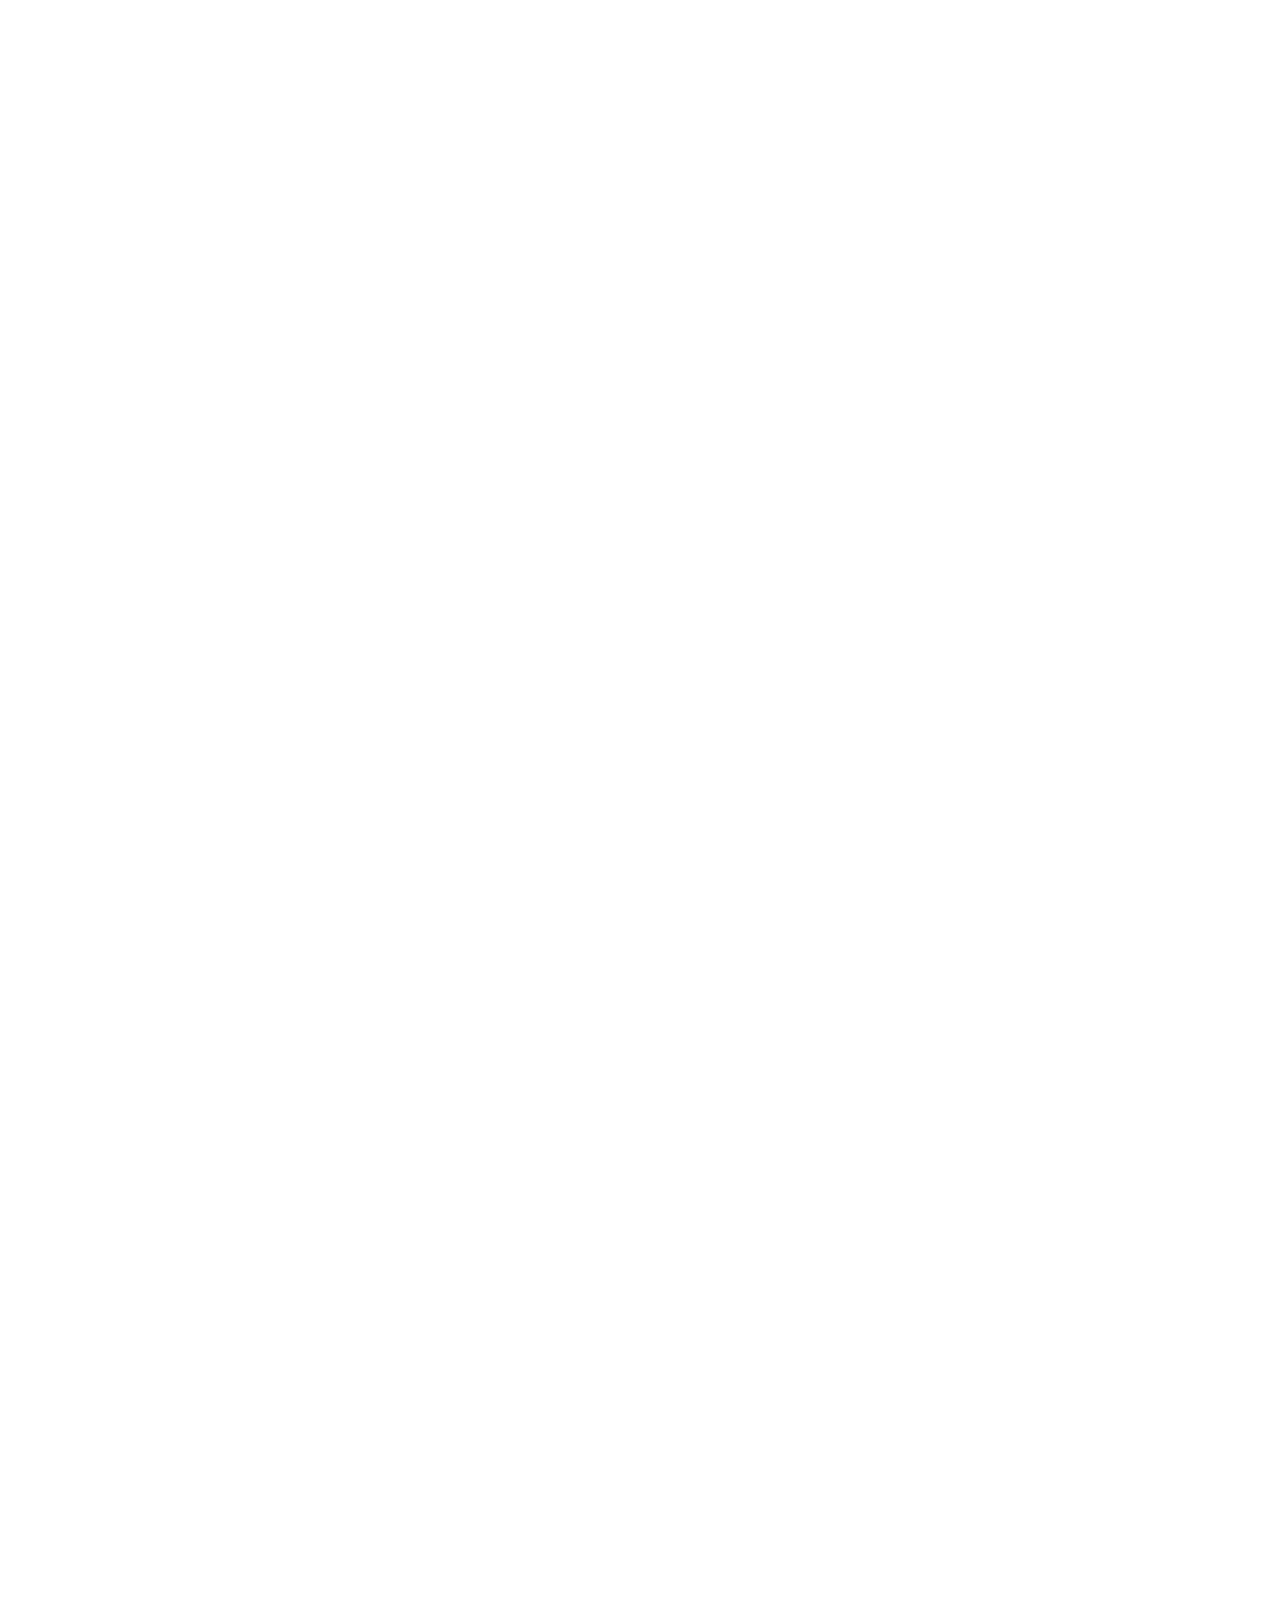
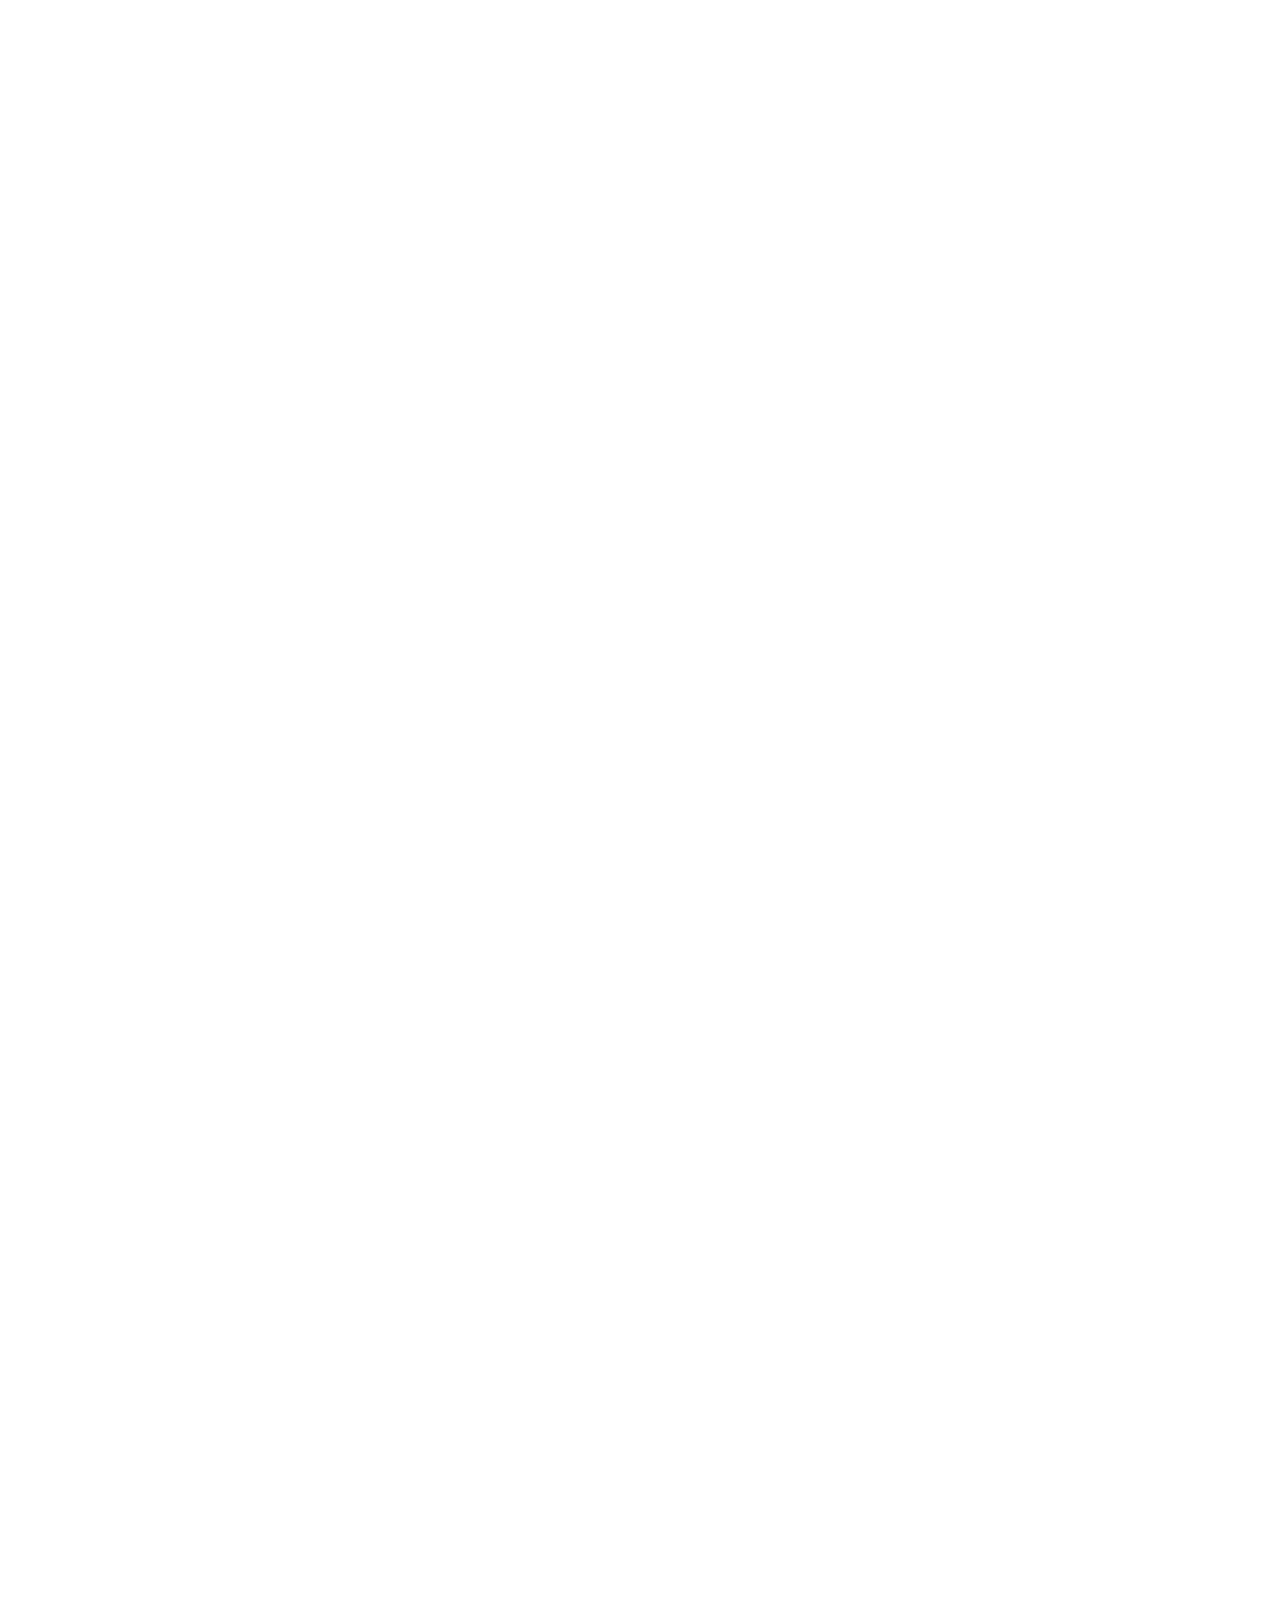
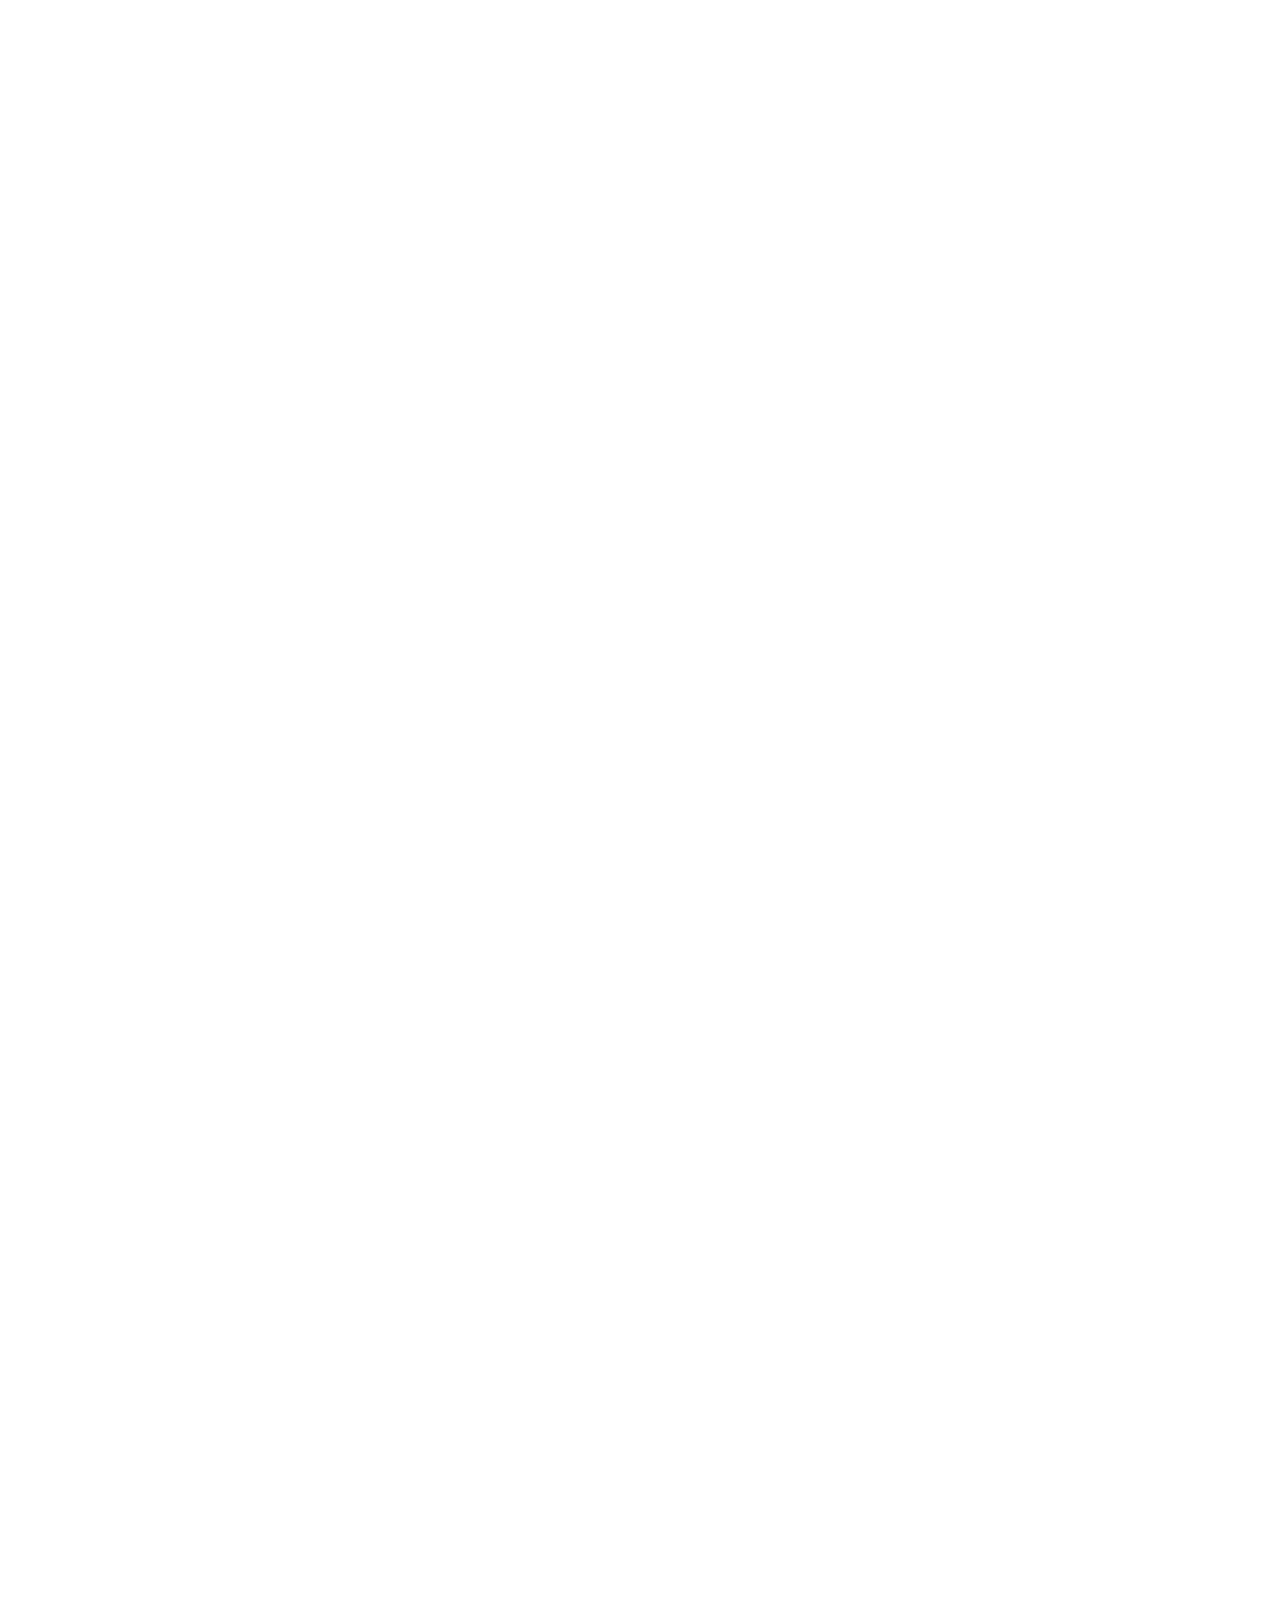
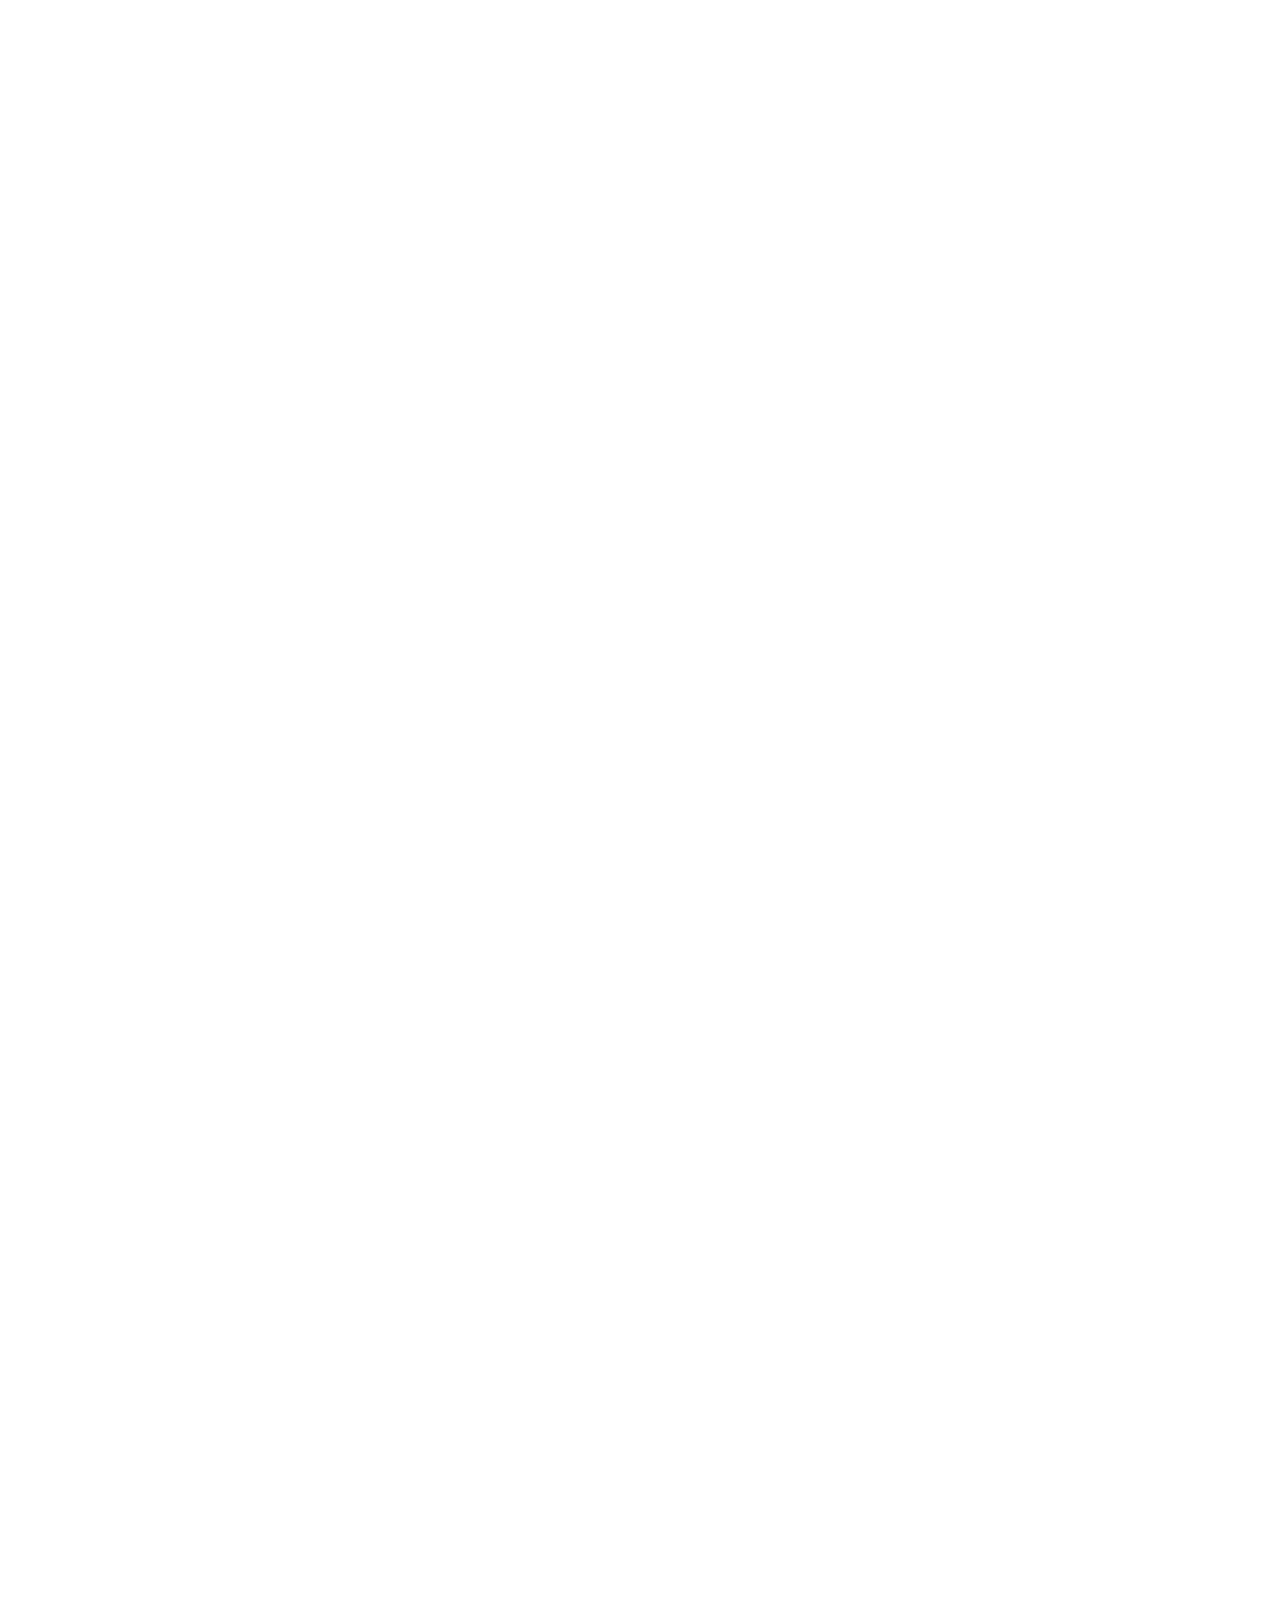
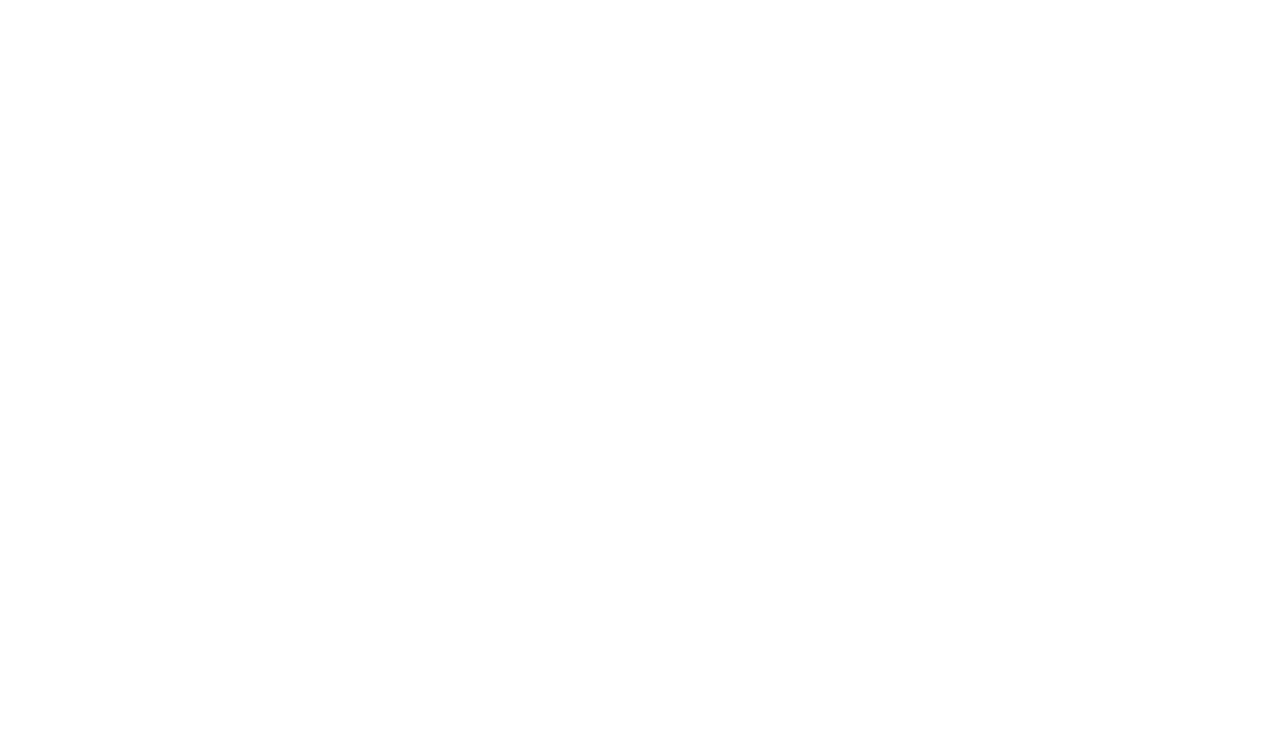
==== op-tr-blank-dark.html @ ef547f71 "Adding template" ====
<!DOCTYPE html>
<html dir="rtl" lang="en-US">
<head>
    <meta name="robots" content="nofollow" />
	<meta http-equiv="content-type" content="text/html; charset=utf-8" />
	<meta name="author" content="SemiColonWeb" />

	<!-- Stylesheets
	============================================= -->
	<link href="http://fonts.googleapis.com/css?family=Source+Sans+Pro:300,400,600,700|Roboto:300,400,500,700" rel="stylesheet" type="text/css" />
	<link rel="stylesheet" href="css/bootstrap.css" type="text/css" />
    <link rel="stylesheet" href="css/bootstrap-rtl.css" type="text/css" />
	<link rel="stylesheet" href="style.css" type="text/css" />
    <link rel="stylesheet" href="style-rtl.css" type="text/css" />

	<!-- One Page Module Specific Stylesheet -->
	<link rel="stylesheet" href="onepage.css" type="text/css" />
	<link rel="stylesheet" href="onepage-rtl.css" type="text/css" />
	<!-- / -->

	<link rel="stylesheet" href="css/dark.css" type="text/css" />
    <link rel="stylesheet" href="css/dark-rtl.css" type="text/css" />
	<link rel="stylesheet" href="css/font-icons.css" type="text/css" />
	<link rel="stylesheet" href="css/font-icons-rtl.css" type="text/css" />
	<link rel="stylesheet" href="css/et-line.css" type="text/css" />
	<link rel="stylesheet" href="css/animate.css" type="text/css" />
	<link rel="stylesheet" href="css/magnific-popup.css" type="text/css" />

	<link rel="stylesheet" href="css/fonts.css" type="text/css" />

	<link rel="stylesheet" href="css/responsive.css" type="text/css" />
	<link rel="stylesheet" href="css/responsive-rtl.css" type="text/css" />
	<meta name="viewport" content="width=device-width, initial-scale=1, maximum-scale=1" />
	<!--[if lt IE 9]>
		<script src="http://css3-mediaqueries-js.googlecode.com/svn/trunk/css3-mediaqueries.js"></script>
	<![endif]-->

	<!-- External JavaScripts
	============================================= -->
	<script type="text/javascript" src="js/jquery.js"></script>
	<script type="text/javascript" src="js/plugins.js"></script>

	<!-- Document Title
	============================================= -->
	<title>One Page with Text Rotator | Canvas</title>

</head>

<body class="stretched side-push-panel">

	<div class="body-overlay"></div>

	<div id="side-panel" class="dark">

		<div id="side-panel-trigger-close" class="side-panel-trigger"><a href="#"><i class="icon-line-cross"></i></a></div>

		<div class="side-panel-wrap">

			<div class="widget widget_links clearfix">

				<h4>About Canvas</h4>

				<div style="font-size: 14px; line-height: 1.7;">
					<address style="line-height: 1.7;">
						795 Folsom Ave, Suite 600<br>
						San Francisco, CA 94107<br>
					</address>

					<div class="clear topmargin-sm"></div>

					<abbr title="Phone Number">Phone:</abbr> (91) 8547 632521<br>
					<abbr title="Fax">Fax:</abbr> (91) 11 4752 1433<br>
					<abbr title="Email Address">Email:</abbr> info@canvas.com
				</div>

			</div>

			<div class="widget quick-contact-widget clearfix">

				<h4>Connect Socially</h4>

				<a href="#" class="social-icon si-small si-colored si-facebook" title="Facebook">
					<i class="icon-facebook"></i>
					<i class="icon-facebook"></i>
				</a>
				<a href="#" class="social-icon si-small si-colored si-twitter" title="Twitter">
					<i class="icon-twitter"></i>
					<i class="icon-twitter"></i>
				</a>
				<a href="#" class="social-icon si-small si-colored si-github" title="Github">
					<i class="icon-github"></i>
					<i class="icon-github"></i>
				</a>
				<a href="#" class="social-icon si-small si-colored si-pinterest" title="Pinterest">
					<i class="icon-pinterest"></i>
					<i class="icon-pinterest"></i>
				</a>
				<a href="#" class="social-icon si-small si-colored si-forrst" title="Forrst">
					<i class="icon-forrst"></i>
					<i class="icon-forrst"></i>
				</a>
				<a href="#" class="social-icon si-small si-colored si-linkedin" title="LinkedIn">
					<i class="icon-linkedin"></i>
					<i class="icon-linkedin"></i>
				</a>
				<a href="#" class="social-icon si-small si-colored si-gplus" title="Google Plus">
					<i class="icon-gplus"></i>
					<i class="icon-gplus"></i>
				</a>
				<a href="#" class="social-icon si-small si-colored si-instagram" title="Instagram">
					<i class="icon-instagram"></i>
					<i class="icon-instagram"></i>
				</a>
				<a href="#" class="social-icon si-small si-colored si-flickr" title="Flickr">
					<i class="icon-flickr"></i>
					<i class="icon-flickr"></i>
				</a>
				<a href="#" class="social-icon si-small si-colored si-skype" title="Skype">
					<i class="icon-skype"></i>
					<i class="icon-skype"></i>
				</a>

			</div>

		</div>

	</div>

	<!-- Document Wrapper
	============================================= -->
	<div id="wrapper" class="clearfix">

		<!-- Header
		============================================= -->
		<header id="header" class="full-header static-sticky" data-sticky-offset="0">

			<div id="header-wrap">

				<div class="container clearfix">

					<div id="primary-menu-trigger"><i class="icon-reorder"></i></div>

					<!-- Logo
					============================================= -->
					<div id="logo">
						<a href="index.html" class="standard-logo" data-dark-logo="images/canvasone-dark.png"><span>Eddie D. Sitt</span></a>
						<a href="index.html" class="retina-logo" data-dark-logo="images/canvasone-dark@2x.png"><span>Eddie D. Sitt</span></a>
					</div><!-- #logo end -->

					<!-- Primary Navigation
					============================================= -->
					<nav id="primary-menu">

						<ul class="one-page-menu" data-easing="easeInOutExpo" data-speed="1250" data-offset="65">
							<li><a href="#" data-href="#wrapper"><div>Home</div></a></li>
							<li><a href="#" data-href="#section-about"><div>About</div></a></li>
							<li><a href="#" data-href="#section-works"><div>Works</div></a></li>
							<li><a href="#" data-href="#section-services"><div>Services</div></a></li>
							<li><a href="#" data-href="#section-blog"><div>Blog</div></a></li>
							<li><a href="#" data-href="#section-contact"><div>Contact</div></a></li>
						</ul>

						<div id="side-panel-trigger" class="side-panel-trigger"><a href="#"><i class="icon-reorder"></i></a></div>

					</nav><!-- #primary-menu end -->

				</div>

			</div>

		</header><!-- #header end -->

		<!-- Slider
		============================================= -->
		<section id="slider">

			<div class="section dark nomargin noborder ohidden" style="padding: 120px 0;">

				<div class="container clearfix">

					<div class="emphasis-title">
						<span class="before-heading opm-medium t300 uppercase font-primary">I am</span>
						<h1>
							<span class="text-rotater nocolor" data-separator="|" data-rotate="fadeInLeft" data-speed="6000">
								<span class="t-rotate t700 font-body opm-medium-word">dynamic.|current.|responsive.|Eddie Sitt.</span>
							</span>
						</h1>
					</div>

					<a href="#" class="button button-border button-light button-circle t400" data-scrollto="#section-works" data-easing="easeInOutExpo" data-speed="1250" data-offset="70">View My Work</a>

				</div>

			</div>

		</section><!-- #slider end -->

		<!-- Content
		============================================= -->
		<section id="content">

			<div class="content-wrap nopadding">

				<div id="section-about" class="center page-section">

					<div class="container clearfix">

						<h2 class="divcenter bottommargin font-body" style="max-width: 700px; font-size: 40px;">A digital web studio creating stunning &amp; engaging online experiences</h2>

						<p class="lead divcenter bottommargin" style="max-width: 800px;">Ford Foundation reduce child mortality fight against oppression refugee disruption pursue these aspirations effect. Free-speech Nelson Mandela change liberal; challenges of our times sustainability institutions.</p>

						<p class="bottommargin" style="font-size: 16px;"><a href="#" data-scrollto="#section-services" data-easing="easeInOutExpo" data-speed="1250" data-offset="70" class="more-link">Learn more <i class="icon-angle-right"></i></a></p>

						<div class="clear"></div>

						<div class="row topmargin-lg divcenter" style="max-width: 1000px;">

							<div class="col-sm-4 bottommargin">

								<div class="team">
									<div class="team-image">
										<img src="images/team/1.jpg" alt="John Doe">
										<div class="team-overlay">
											<div class="team-social-icons">
												<a href="#" class="social-icon si-borderless si-small si-facebook" title="Facebook">
													<i class="icon-facebook"></i>
													<i class="icon-facebook"></i>
												</a>
												<a href="#" class="social-icon si-borderless si-small si-twitter" title="Twitter">
													<i class="icon-twitter"></i>
													<i class="icon-twitter"></i>
												</a>
												<a href="#" class="social-icon si-borderless si-small si-github" title="Github">
													<i class="icon-github"></i>
													<i class="icon-github"></i>
												</a>
											</div>
										</div>
									</div>
									<div class="team-desc team-desc-bg">
										<div class="team-title"><h4>John Doe</h4><span>CEO</span></div>
									</div>
								</div>

							</div>

							<div class="col-sm-4 bottommargin">

								<div class="team">
									<div class="team-image">
										<img src="images/team/2.jpg" alt="Josh Clark">
										<div class="team-overlay">
											<div class="team-social-icons">
												<a href="#" class="social-icon si-borderless si-small si-twitter" title="Twitter">
													<i class="icon-twitter"></i>
													<i class="icon-twitter"></i>
												</a>
												<a href="#" class="social-icon si-borderless si-small si-linkedin" title="LinkedIn">
													<i class="icon-linkedin"></i>
													<i class="icon-linkedin"></i>
												</a>
												<a href="#" class="social-icon si-borderless si-small si-flickr" title="Flickr">
													<i class="icon-flickr"></i>
													<i class="icon-flickr"></i>
												</a>
											</div>
										</div>
									</div>
									<div class="team-desc team-desc-bg">
										<div class="team-title"><h4>Mary Jane</h4><span>Co-Founder</span></div>
									</div>
								</div>

							</div>

							<div class="col-sm-4 bottommargin">

								<div class="team">
									<div class="team-image">
										<img src="images/team/3.jpg" alt="Mary Jane">
										<div class="team-overlay">
											<div class="team-social-icons">
												<a href="#" class="social-icon si-borderless si-small si-twitter" title="Twitter">
													<i class="icon-twitter"></i>
													<i class="icon-twitter"></i>
												</a>
												<a href="#" class="social-icon si-borderless si-small si-vimeo" title="Vimeo">
													<i class="icon-vimeo"></i>
													<i class="icon-vimeo"></i>
												</a>
												<a href="#" class="social-icon si-borderless si-small si-instagram" title="Instagram">
													<i class="icon-instagram"></i>
													<i class="icon-instagram"></i>
												</a>
											</div>
										</div>
									</div>
									<div class="team-desc team-desc-bg">
										<div class="team-title"><h4>Josh Clark</h4><span>Sales</span></div>
									</div>
								</div>

							</div>

						</div>

					</div>

				</div>

				<div id="section-works" class="page-section notoppadding">

					<div class="section nomargin">
						<div class="container clearfix">
							<div class="divcenter center" style="max-width: 900px;">
								<h2 class="nobottommargin t300 ls1">We create &amp; craft projects that ooze creativity in every aspect. We try to create a benchmark in everything we do. Take a moment to browse through some of our recent completed work.</h2>
							</div>
						</div>
					</div>

					<!-- Portfolio Items
					============================================= -->
					<div id="portfolio" class="portfolio-nomargin portfolio-full portfolio-masonry mixed-masonry clearfix">

						<article class="portfolio-item pf-media pf-icons wide">
							<div class="portfolio-image">
								<a href="#">
									<img src="images/portfolio/mixed/1.jpg" alt="Open Imagination">
								</a>
								<div class="portfolio-overlay">
									<div class="portfolio-desc">
										<h3><a href="#">Open Imagination</a></h3>
										<span><a href="#">Media</a>, <a href="#">Icons</a></span>
									</div>
								</div>
							</div>
						</article>

						<article class="portfolio-item pf-illustrations">
							<div class="portfolio-image">
								<a href="#">
									<img src="images/portfolio/mixed/2.jpg" alt="Locked Steel Gate">
								</a>
								<div class="portfolio-overlay">
									<div class="portfolio-desc">
										<h3><a href="#">Locked Steel Gate</a></h3>
										<span><a href="#">Illustrations</a></span>
									</div>
								</div>
							</div>
						</article>

						<article class="portfolio-item pf-graphics pf-uielements">
							<div class="portfolio-image">
								<a href="#">
									<img src="images/portfolio/mixed/3.jpg" alt="Mac Sunglasses">
								</a>
								<div class="portfolio-overlay">
									<div class="portfolio-desc">
										<h3><a href="#">Mac Sunglasses</a></h3>
										<span><a href="#">Graphics</a>, <a href="#">UI Elements</a></span>
									</div>
								</div>
							</div>
						</article>

						<article class="portfolio-item pf-media pf-icons wide">
							<div class="portfolio-image">
								<a href="#">
									<img src="images/portfolio/mixed/4.jpg" alt="Open Imagination">
								</a>
								<div class="portfolio-overlay">
									<div class="portfolio-desc">
										<h3><a href="#">Open Imagination</a></h3>
										<span><a href="#">Media</a>, <a href="#">Icons</a></span>
									</div>
								</div>
							</div>
						</article>

						<article class="portfolio-item pf-uielements pf-media wide">
							<div class="portfolio-image">
								<a href="#">
									<img src="images/portfolio/mixed/5.jpg" alt="Console Activity">
								</a>
								<div class="portfolio-overlay">
									<div class="portfolio-desc">
										<h3><a href="#">Console Activity</a></h3>
										<span><a href="#">UI Elements</a>, <a href="#">Media</a></span>
									</div>
								</div>
							</div>
						</article>

						<article class="portfolio-item pf-media pf-icons">
							<div class="portfolio-image">
								<a href="#">
									<img src="images/portfolio/mixed/6.jpg" alt="Open Imagination">
								</a>
								<div class="portfolio-overlay">
									<div class="portfolio-desc">
										<h3><a href="#">Open Imagination</a></h3>
										<span><a href="#">Media</a>, <a href="#">Icons</a></span>
									</div>
								</div>
							</div>
						</article>

						<article class="portfolio-item pf-uielements pf-icons">
							<div class="portfolio-image">
								<a href="#">
									<img src="images/portfolio/mixed/7.jpg" alt="Backpack Contents">
								</a>
								<div class="portfolio-overlay">
									<div class="portfolio-desc">
										<h3><a href="#">Backpack Contents</a></h3>
										<span><a href="#">UI Elements</a>, <a href="#">Icons</a></span>
									</div>
								</div>
							</div>
						</article>

					</div><!-- #portfolio end -->

					<!-- Portfolio Script
					============================================= -->
					<script type="text/javascript">

						jQuery(window).load(function(){

							var jQuerycontainer = jQuery('#portfolio');

							jQuerycontainer.isotope({
								transitionDuration: '0.65s',
								masonry: {
									columnWidth: jQuerycontainer.find('.portfolio-item:not(.wide)')[0]
								}
							});

							jQuery(window).resize(function() {
								jQuerycontainer.isotope('layout');
								SEMICOLON.portfolio.portfolioDescMargin();
							});

							var t = setTimeout(function(){ SEMICOLON.portfolio.portfolioDescMargin(); }, 200);

						});

					</script><!-- Portfolio Script End -->

					<div class="topmargin center"><a href="#" class="button button-border button-circle t600">View More Projects</a></div>

				</div>

				<div id="section-services" class="page-section notoppadding">

					<div class="section nomargin">
						<div class="container clearfix">
							<div class="divcenter center" style="max-width: 900px;">
								<h2 class="nobottommargin t300 ls1">We enjoy working on the Services &amp; Products we provide as much as you need them. This help us in delivering your Goals easily. Browse through the wide range of services we provide.</h2>
							</div>
						</div>
					</div>

					<div class="common-height clearfix">

						<div class="col-md-4 hidden-xs" style="background: url('images/services/main-bg.jpg') center center no-repeat; background-size: cover;"></div>
						<div class="col-md-8">
							<div class="max-height">
								<div class="row common-height grid-border clearfix">
									<div class="col-md-4 col-sm-6 col-padding">
										<div class="feature-box fbox-center fbox-dark fbox-plain fbox-small nobottomborder">
											<div class="fbox-icon">
												<a href="#"><i class="icon-et-mobile"></i></a>
											</div>
											<h3>Responsive Framework</h3>
										</div>
									</div>
									<div class="col-md-4 col-sm-6 col-padding">
										<div class="feature-box fbox-center fbox-dark fbox-plain fbox-small nobottomborder">
											<div class="fbox-icon">
												<a href="#"><i class="icon-et-presentation"></i></a>
											</div>
											<h3>Beautifully Presented</h3>
										</div>
									</div>
									<div class="col-md-4 col-sm-6 col-padding">
										<div class="feature-box fbox-center fbox-dark fbox-plain fbox-small nobottomborder">
											<div class="fbox-icon">
												<a href="#"><i class="icon-et-puzzle"></i></a>
											</div>
											<h3>Extensively Extendable</h3>
										</div>
									</div>
									<div class="col-md-4 col-sm-6 col-padding">
										<div class="feature-box fbox-center fbox-dark fbox-plain fbox-small nobottomborder">
											<div class="fbox-icon">
												<a href="#"><i class="icon-et-gears"></i></a>
											</div>
											<h3>Powerfully Customizable</h3>
										</div>
									</div>
									<div class="col-md-4 col-sm-6 col-padding">
										<div class="feature-box fbox-center fbox-dark fbox-plain fbox-small nobottomborder">
											<div class="fbox-icon">
												<a href="#"><i class="icon-et-genius"></i></a>
											</div>
											<h3>Geniusly Transformable</h3>
										</div>
									</div>
									<div class="col-md-4 col-sm-6 col-padding">
										<div class="feature-box fbox-center fbox-dark fbox-plain fbox-small nobottomborder">
											<div class="fbox-icon">
												<a href="#"><i class="icon-et-hotairballoon"></i></a>
											</div>
											<h3>Industrial Support</h3>
										</div>
									</div>
								</div>
							</div>
						</div>

					</div>

					<div class="section dark nomargin">
						<div class="divcenter center" style="max-width: 900px;">
							<h2 class="nobottommargin t300 ls1">Like Our Services? Get an <a href="#" data-scrollto="#template-contactform" data-offset="140" data-easing="easeInOutExpo" data-speed="1250" class="button button-border button-circle button-light button-large notopmargin nobottommargin" style="position: relative; top: -3px;">Instant Quote</a></h2>
						</div>
					</div>

					<div class="section parallax nomargin dark" style="background-image: url('images/page/testimonials.jpg'); padding: 150px 0;" data-stellar-background-ratio="0.3">

						<div class="container clearfix">

							<div class="col_two_fifth nobottommargin">&nbsp;</div>

							<div class="col_three_fifth nobottommargin col_last">

								<div class="fslider testimonial testimonial-full nobgcolor noborder noshadow nopadding" data-arrows="false">
									<div class="flexslider">
										<div class="slider-wrap">
											<div class="slide">
												<div class="testi-content">
													<p>Similique fugit repellendus expedita excepturi iure perferendis provident quia eaque vero numquam?</p>
													<div class="testi-meta">
														Steve Jobs
														<span>Apple Inc.</span>
													</div>
												</div>
											</div>
											<div class="slide">
												<div class="testi-content">
													<p>Natus voluptatum enim quod necessitatibus quis expedita harum provident eos obcaecati id culpa corporis molestias.</p>
													<div class="testi-meta">
														Collis Ta'eed
														<span>Envato Inc.</span>
													</div>
												</div>
											</div>
											<div class="slide">
												<div class="testi-content">
													<p>Incidunt deleniti blanditiis quas aperiam recusandae consequatur ullam quibusdam cum libero illo rerum!</p>
													<div class="testi-meta">
														John Doe
														<span>XYZ Inc.</span>
													</div>
												</div>
											</div>
										</div>
									</div>
								</div>

							</div>

						</div>

					</div>

				</div>

				<div id="section-blog" class="page-section">

					<h2 class="center uppercase t300 ls3 font-body">Recently From the Blog</h2>

					<div class="section nobottommargin">
						<div class="container clearfix">

							<div class="row topmargin clearfix">

								<div class="ipost col-sm-6 bottommargin clearfix">
									<div class="row">
										<div class="col-md-6">
											<div class="entry-image nobottommargin">
												<a href="#"><img src="images/blog/1.jpg" alt="Paris"></a>
											</div>
										</div>
										<div class="col-md-6" style="margin-top: 20px;">
											<span class="before-heading" style="font-style: normal;">Press &amp; Media</span>
											<div class="entry-title">
												<h3 class="t400" style="font-size: 22px;"><a href="#">Global Meetup Program is Launching!</a></h3>
											</div>
											<div class="entry-content">
												<a href="#" class="more-link">Read more <i class="icon-angle-right"></i></a>
											</div>
										</div>
									</div>
								</div>

								<div class="ipost col-sm-6 bottommargin clearfix">
									<div class="row">
										<div class="col-md-6">
											<div class="entry-image nobottommargin">
												<a href="#"><img src="images/blog/2.jpg" alt="Paris"></a>
											</div>
										</div>
										<div class="col-md-6" style="margin-top: 20px;">
											<span class="before-heading" style="font-style: normal;">Inside Scoops</span>
											<div class="entry-title">
												<h3 class="t400" style="font-size: 22px;"><a href="#">The New YouTube Economy unfolds itself</a></h3>
											</div>
											<div class="entry-content">
												<a href="#" class="more-link">Read more <i class="icon-angle-right"></i></a>
											</div>
										</div>
									</div>
								</div>

								<div class="ipost col-sm-6 bottommargin clearfix">
									<div class="row">
										<div class="col-md-6">
											<div class="entry-image nobottommargin">
												<a href="#"><img src="images/blog/3.jpg" alt="Paris"></a>
											</div>
										</div>
										<div class="col-md-6" style="margin-top: 20px;">
											<span class="before-heading" style="font-style: normal;">Video Blog</span>
											<div class="entry-title">
												<h3 class="t400" style="font-size: 22px;"><a href="#">Kicking Off Design Party in Style</a></h3>
											</div>
											<div class="entry-content">
												<a href="#" class="more-link">Read more <i class="icon-angle-right"></i></a>
											</div>
										</div>
									</div>
								</div>

								<div class="ipost col-sm-6 bottommargin clearfix">
									<div class="row">
										<div class="col-md-6">
											<div class="entry-image nobottommargin">
												<a href="#"><img src="images/blog/4.jpg" alt="Paris"></a>
											</div>
										</div>
										<div class="col-md-6" style="margin-top: 20px;">
											<span class="before-heading" style="font-style: normal;">Inspiration</span>
											<div class="entry-title">
												<h3 class="t400" style="font-size: 22px;"><a href="#">Top Ten Signs You're a Designer</a></h3>
											</div>
											<div class="entry-content">
												<a href="#" class="more-link">Read more <i class="icon-angle-right"></i></a>
											</div>
										</div>
									</div>
								</div>

							</div>

						</div>
					</div>

					<div class="container topmargin-lg clearfix">

						<div id="oc-clients" class="owl-carousel topmargin image-carousel">

							<div class="oc-item"><a href="#"><img src="images/clients/1.png" alt="Clients"></a></div>
							<div class="oc-item"><a href="#"><img src="images/clients/2.png" alt="Clients"></a></div>
							<div class="oc-item"><a href="#"><img src="images/clients/3.png" alt="Clients"></a></div>
							<div class="oc-item"><a href="#"><img src="images/clients/4.png" alt="Clients"></a></div>
							<div class="oc-item"><a href="#"><img src="images/clients/5.png" alt="Clients"></a></div>
							<div class="oc-item"><a href="#"><img src="images/clients/6.png" alt="Clients"></a></div>
							<div class="oc-item"><a href="#"><img src="images/clients/7.png" alt="Clients"></a></div>
							<div class="oc-item"><a href="#"><img src="images/clients/8.png" alt="Clients"></a></div>
							<div class="oc-item"><a href="#"><img src="images/clients/9.png" alt="Clients"></a></div>
							<div class="oc-item"><a href="#"><img src="images/clients/10.png" alt="Clients"></a></div>

						</div>

						<script type="text/javascript">

							jQuery(document).ready(function($) {

								var ocClients = $("#oc-clients");

								ocClients.owlCarousel({
									rtl: true,
									margin: 80,
									loop: true,
									nav: false,
									autoplay: true,
									dots: false,
									autoplayHoverPause: true,
									responsive:{
										0:{ items:2 },
										480:{ items:3 },
										768:{ items:4 },
										992:{ items:5 },
										1200:{ items:6 }
									}
								});

							});

						</script>

					</div>

				</div>

				<div id="section-contact" class="page-section notoppadding">

					<div class="row noleftmargin norightmargin bottommargin-lg common-height">
						<div id="headquarters-map" class="col-md-8 col-sm-6 gmap hidden-xs"></div>
						<div class="col-md-4 col-sm-6" style="background-color: #F5F5F5;">
							<div class="col-padding max-height">
								<h3 class="font-body t400 ls1">Our Headquarters</h3>

								<div style="font-size: 16px; line-height: 1.7;">
									<address style="line-height: 1.7;">
										<strong>North America:</strong><br>
										795 Folsom Ave, Suite 600<br>
										San Francisco, CA 94107<br>
									</address>

									<div class="clear topmargin-sm"></div>

									<address style="line-height: 1.7;">
										<strong>Europe:</strong><br>
										795 Folsom Ave, Suite 600<br>
										San Francisco, CA 94107<br>
									</address>

									<div class="clear topmargin"></div>

									<abbr title="Phone Number"><strong>Phone:</strong></abbr> (91) 8547 632521<br>
									<abbr title="Fax"><strong>Fax:</strong></abbr> (91) 11 4752 1433<br>
									<abbr title="Email Address"><strong>Email:</strong></abbr> info@canvas.com
								</div>
							</div>
						</div>
					</div>

					<script type="text/javascript" src="http://maps.google.com/maps/api/js?sensor=true"></script>
					<script type="text/javascript" src="js/jquery.gmap.js"></script>

					<script type="text/javascript">

						jQuery(window).load( function(){
							jQuery('#headquarters-map').gMap({
								address: 'Melbourne, Australia',
								maptype: 'ROADMAP',
								zoom: 14,
								markers: [
									{
										address: "Melbourne, Australia",
										html: "Melbourne, Australia",
										icon: {
											image: "images/icons/map-icon-red.png",
											iconsize: [32, 32],
											iconanchor: [14,44]
										}
									}
								],
								doubleclickzoom: false,
								controls: {
									panControl: false,
									zoomControl: false,
									mapTypeControl: false,
									scaleControl: false,
									streetViewControl: false,
									overviewMapControl: false
								},
								styles: [{"featureType":"all","elementType":"labels.text.fill","stylers":[{"saturation":36},{"color":"#000000"},{"lightness":40}]},{"featureType":"all","elementType":"labels.text.stroke","stylers":[{"visibility":"on"},{"color":"#000000"},{"lightness":16}]},{"featureType":"all","elementType":"labels.icon","stylers":[{"visibility":"off"}]},{"featureType":"administrative","elementType":"geometry.fill","stylers":[{"color":"#000000"},{"lightness":20}]},{"featureType":"administrative","elementType":"geometry.stroke","stylers":[{"color":"#000000"},{"lightness":17},{"weight":1.2}]},{"featureType":"administrative","elementType":"labels","stylers":[{"visibility":"off"}]},{"featureType":"administrative.country","elementType":"all","stylers":[{"visibility":"simplified"}]},{"featureType":"administrative.country","elementType":"geometry","stylers":[{"visibility":"simplified"}]},{"featureType":"administrative.country","elementType":"labels.text","stylers":[{"visibility":"simplified"}]},{"featureType":"administrative.province","elementType":"all","stylers":[{"visibility":"off"}]},{"featureType":"administrative.locality","elementType":"all","stylers":[{"visibility":"simplified"},{"saturation":"-100"},{"lightness":"30"}]},{"featureType":"administrative.neighborhood","elementType":"all","stylers":[{"visibility":"off"}]},{"featureType":"administrative.land_parcel","elementType":"all","stylers":[{"visibility":"off"}]},{"featureType":"landscape","elementType":"all","stylers":[{"visibility":"simplified"},{"gamma":"0.00"},{"lightness":"74"}]},{"featureType":"landscape","elementType":"geometry","stylers":[{"color":"#000000"},{"lightness":20}]},{"featureType":"landscape.man_made","elementType":"all","stylers":[{"lightness":"3"}]},{"featureType":"poi","elementType":"all","stylers":[{"visibility":"off"}]},{"featureType":"poi","elementType":"geometry","stylers":[{"color":"#000000"},{"lightness":21}]},{"featureType":"road","elementType":"geometry","stylers":[{"visibility":"simplified"}]},{"featureType":"road.highway","elementType":"geometry.fill","stylers":[{"color":"#000000"},{"lightness":17}]},{"featureType":"road.highway","elementType":"geometry.stroke","stylers":[{"color":"#000000"},{"lightness":29},{"weight":0.2}]},{"featureType":"road.arterial","elementType":"geometry","stylers":[{"color":"#000000"},{"lightness":18}]},{"featureType":"road.local","elementType":"geometry","stylers":[{"color":"#000000"},{"lightness":16}]},{"featureType":"transit","elementType":"geometry","stylers":[{"color":"#000000"},{"lightness":19}]},{"featureType":"water","elementType":"geometry","stylers":[{"color":"#000000"},{"lightness":17}]}]
							});
						});

					</script>

					<div class="container clearfix">

						<div class="divcenter topmargin" style="max-width: 850px;">

							<div id="contact-form-result" data-notify-type="success" data-notify-msg="<i class=icon-ok-sign></i> Message Sent Successfully!"></div>

							<form class="nobottommargin" id="template-contactform" name="template-contactform" action="include/sendemail.php" method="post">

								<div class="form-process"></div>

								<div class="col_half">
									<input type="text" id="template-contactform-name" name="template-contactform-name" value="" class="sm-form-control border-form-control required" placeholder="Name" />
								</div>
								<div class="col_half col_last">
									<input type="email" id="template-contactform-email" name="template-contactform-email" value="" class="required email sm-form-control border-form-control" placeholder="Email Address" />
								</div>

								<div class="clear"></div>

								<div class="col_one_third">
									<input type="text" id="template-contactform-phone" name="template-contactform-phone" value="" class="sm-form-control border-form-control" placeholder="Phone" />
								</div>

								<div class="col_two_third col_last">
									<input type="text" id="template-contactform-subject" name="template-contactform-subject" value="" class="required sm-form-control border-form-control" placeholder="Subject" />
								</div>

								<div class="clear"></div>

								<div class="col_full">
									<textarea class="required sm-form-control border-form-control" id="template-contactform-message" name="template-contactform-message" rows="7" cols="30" placeholder="Your Message"></textarea>
								</div>

								<div class="col_full center">
									<button class="button button-border button-circle t500 noleftmargin topmargin-sm" type="submit" id="template-contactform-submit" name="template-contactform-submit" value="submit">Send Message</button>
									<br>
									<small style="display: block; font-size: 13px; margin-top: 15px;">We'll do our best to get back to you within 6-8 working hours.</small>
								</div>

								<div class="clear"></div>

								<div class="col_full hidden">
									<input type="text" id="template-contactform-botcheck" name="template-contactform-botcheck" value="" class="sm-form-control" />
								</div>

							</form>

							<script type="text/javascript">

								$("#template-contactform").validate({
									submitHandler: function(form) {
										$('.form-process').fadeIn();
										$(form).ajaxSubmit({
											target: '#contact-form-result',
											success: function() {
												$('.form-process').fadeOut();
												$(form).find('.sm-form-control').val('');
												$('#contact-form-result').attr('data-notify-msg', $('#contact-form-result').html()).html('');
												SEMICOLON.widget.notifications($('#contact-form-result'));
											}
										});
									}
								});

							</script>

						</div>

					</div>

				</div>

			</div>

		</section><!-- #content end -->

		<!-- Footer
		============================================= -->
		<footer id="footer" class="dark noborder">

			<div class="container center">
				<div class="footer-widgets-wrap">

					<div class="row divcenter clearfix">

						<div class="col-md-4">

							<div class="widget clearfix">
								<h4>Site Links</h4>

								<ul class="list-unstyled footer-site-links nobottommargin">
									<li><a href="#" data-scrollto="#wrapper" data-easing="easeInOutExpo" data-speed="1250" data-offset="70">Top</a></li>
									<li><a href="#" data-scrollto="#section-about" data-easing="easeInOutExpo" data-speed="1250" data-offset="70">About</a></li>
									<li><a href="#" data-scrollto="#section-works" data-easing="easeInOutExpo" data-speed="1250" data-offset="70">Works</a></li>
									<li><a href="#" data-scrollto="#section-services" data-easing="easeInOutExpo" data-speed="1250" data-offset="70">Services</a></li>
									<li><a href="#" data-scrollto="#section-blog" data-easing="easeInOutExpo" data-speed="1250" data-offset="70">Blog</a></li>
									<li><a href="#" data-scrollto="#section-contact" data-easing="easeInOutExpo" data-speed="1250" data-offset="70">Contact</a></li>
								</ul>
							</div>

						</div>

						<div class="col-md-4">

							<div class="widget clearfix">
								<h4>Subscribe</h4>

								<div id="widget-subscribe-form-result" data-notify-type="success" data-notify-msg=""></div>
								<form id="widget-subscribe-form" action="include/subscribe.php" role="form" method="post" class="nobottommargin">
									<input type="email" id="widget-subscribe-form-email" name="widget-subscribe-form-email" class="form-control input-lg not-dark required email" placeholder="Your Email Address">
									<button class="button button-border button-circle button-light topmargin-sm" type="submit">Subscribe Now</button>
								</form>
								<script type="text/javascript">
									$("#widget-subscribe-form").validate({
										submitHandler: function(form) {
											$(form).find('.input-group-addon').find('.icon-email2').removeClass('icon-email2').addClass('icon-line-loader icon-spin');
											$(form).ajaxSubmit({
												target: '#widget-subscribe-form-result',
												success: function() {
													$(form).find('.input-group-addon').find('.icon-line-loader').removeClass('icon-line-loader icon-spin').addClass('icon-email2');
													$('#widget-subscribe-form').find('.form-control').val('');
													$('#widget-subscribe-form-result').attr('data-notify-msg', $('#widget-subscribe-form-result').html()).html('');
													SEMICOLON.widget.notifications($('#widget-subscribe-form-result'));
												}
											});
										}
									});
								</script>
							</div>

						</div>

						<div class="col-md-4">

							<div class="widget clearfix">
								<h4>Contact</h4>

								<p class="lead">795 Folsom Ave, Suite 600<br>San Francisco, CA 94107</p>

								<div class="center topmargin-sm">
									<a href="#" class="social-icon inline-block noborder si-small si-facebook" title="Facebook">
										<i class="icon-facebook"></i>
										<i class="icon-facebook"></i>
									</a>
									<a href="#" class="social-icon inline-block noborder si-small si-twitter" title="Twitter">
										<i class="icon-twitter"></i>
										<i class="icon-twitter"></i>
									</a>
									<a href="#" class="social-icon inline-block noborder si-small si-github" title="Github">
										<i class="icon-github"></i>
										<i class="icon-github"></i>
									</a>
									<a href="#" class="social-icon inline-block noborder si-small si-pinterest" title="Pinterest">
										<i class="icon-pinterest"></i>
										<i class="icon-pinterest"></i>
									</a>
								</div>
							</div>

						</div>

					</div>

				</div>
			</div>

			<div id="copyrights">
				<div class="container center clearfix">
					Copyright Canvas 2015 | All Rights Reserved
				</div>
			</div>

		</footer><!-- #footer end -->

	</div><!-- #wrapper end -->

	<!-- Go To Top
	============================================= -->
	<div id="gotoTop" class="icon-angle-up"></div>

	<!-- Footer Scripts
	============================================= -->
	<script type="text/javascript" src="js/functions.js"></script>

</body>
</html>
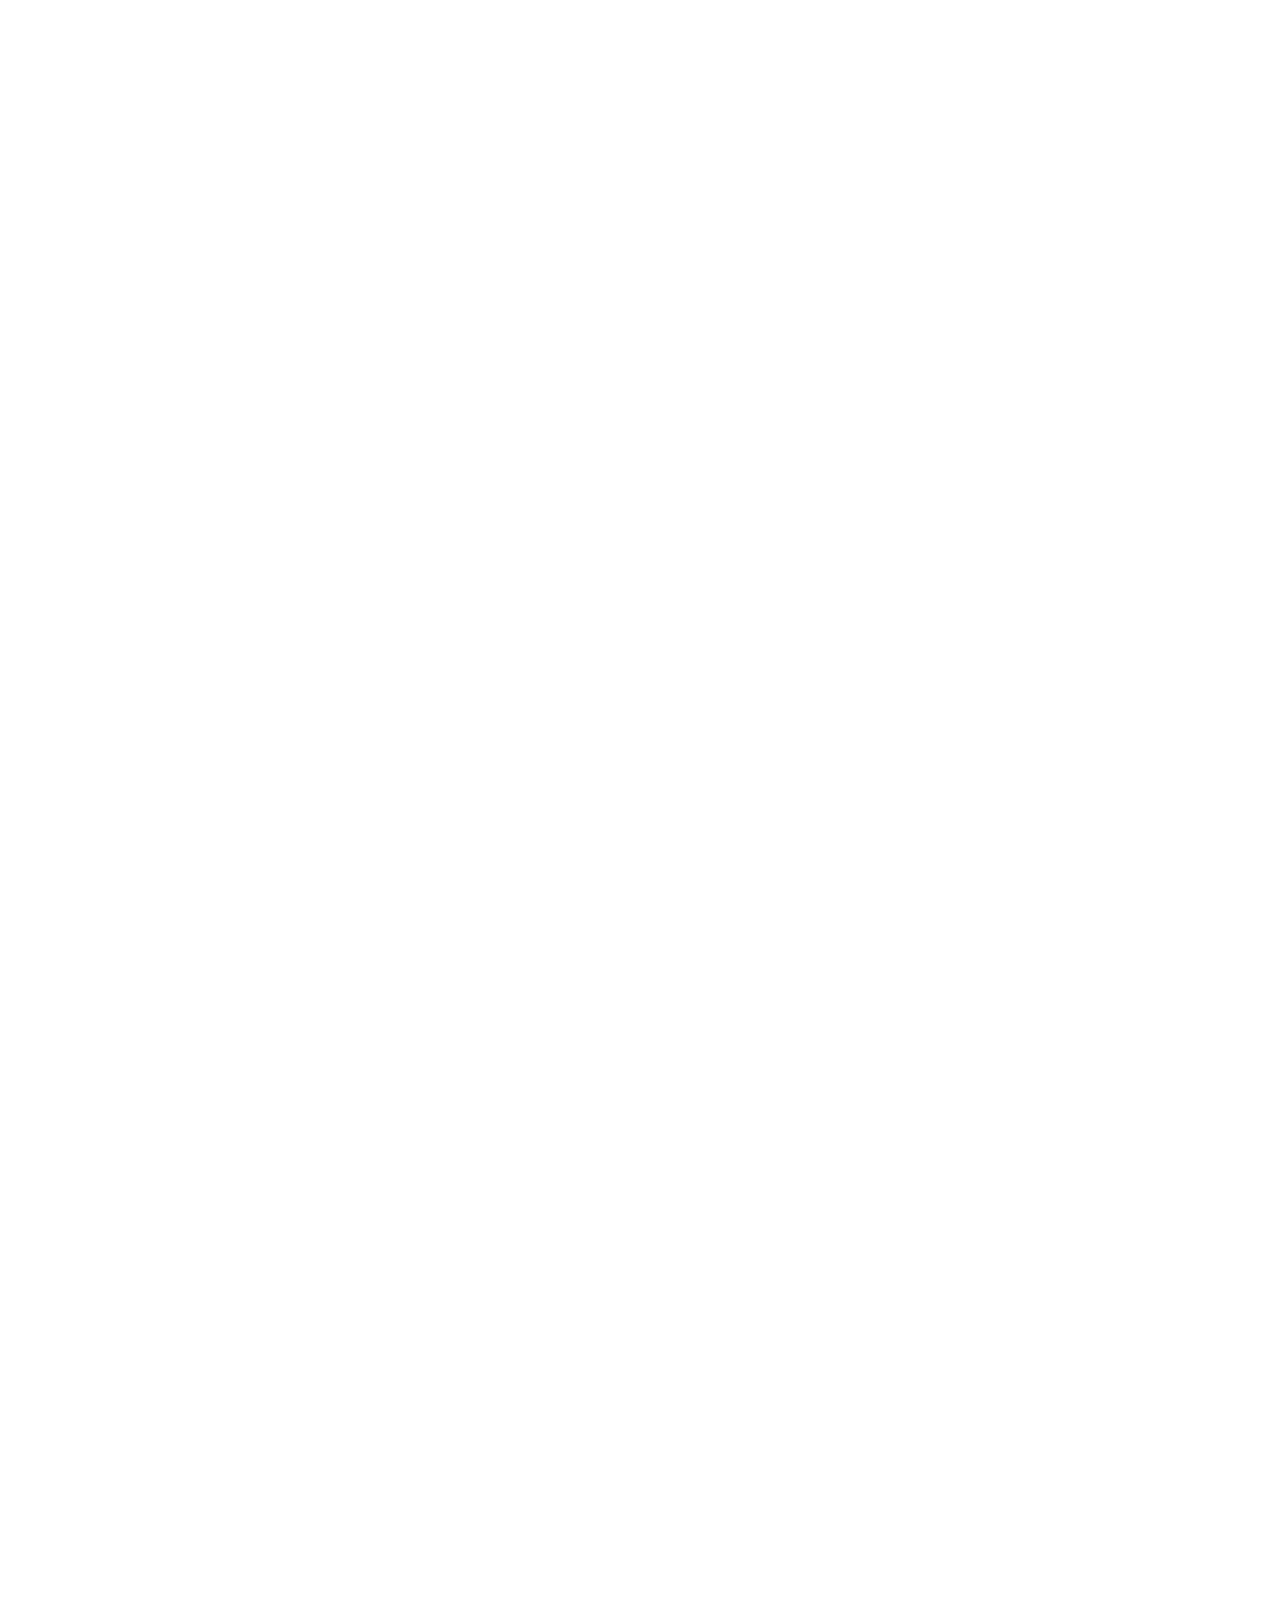
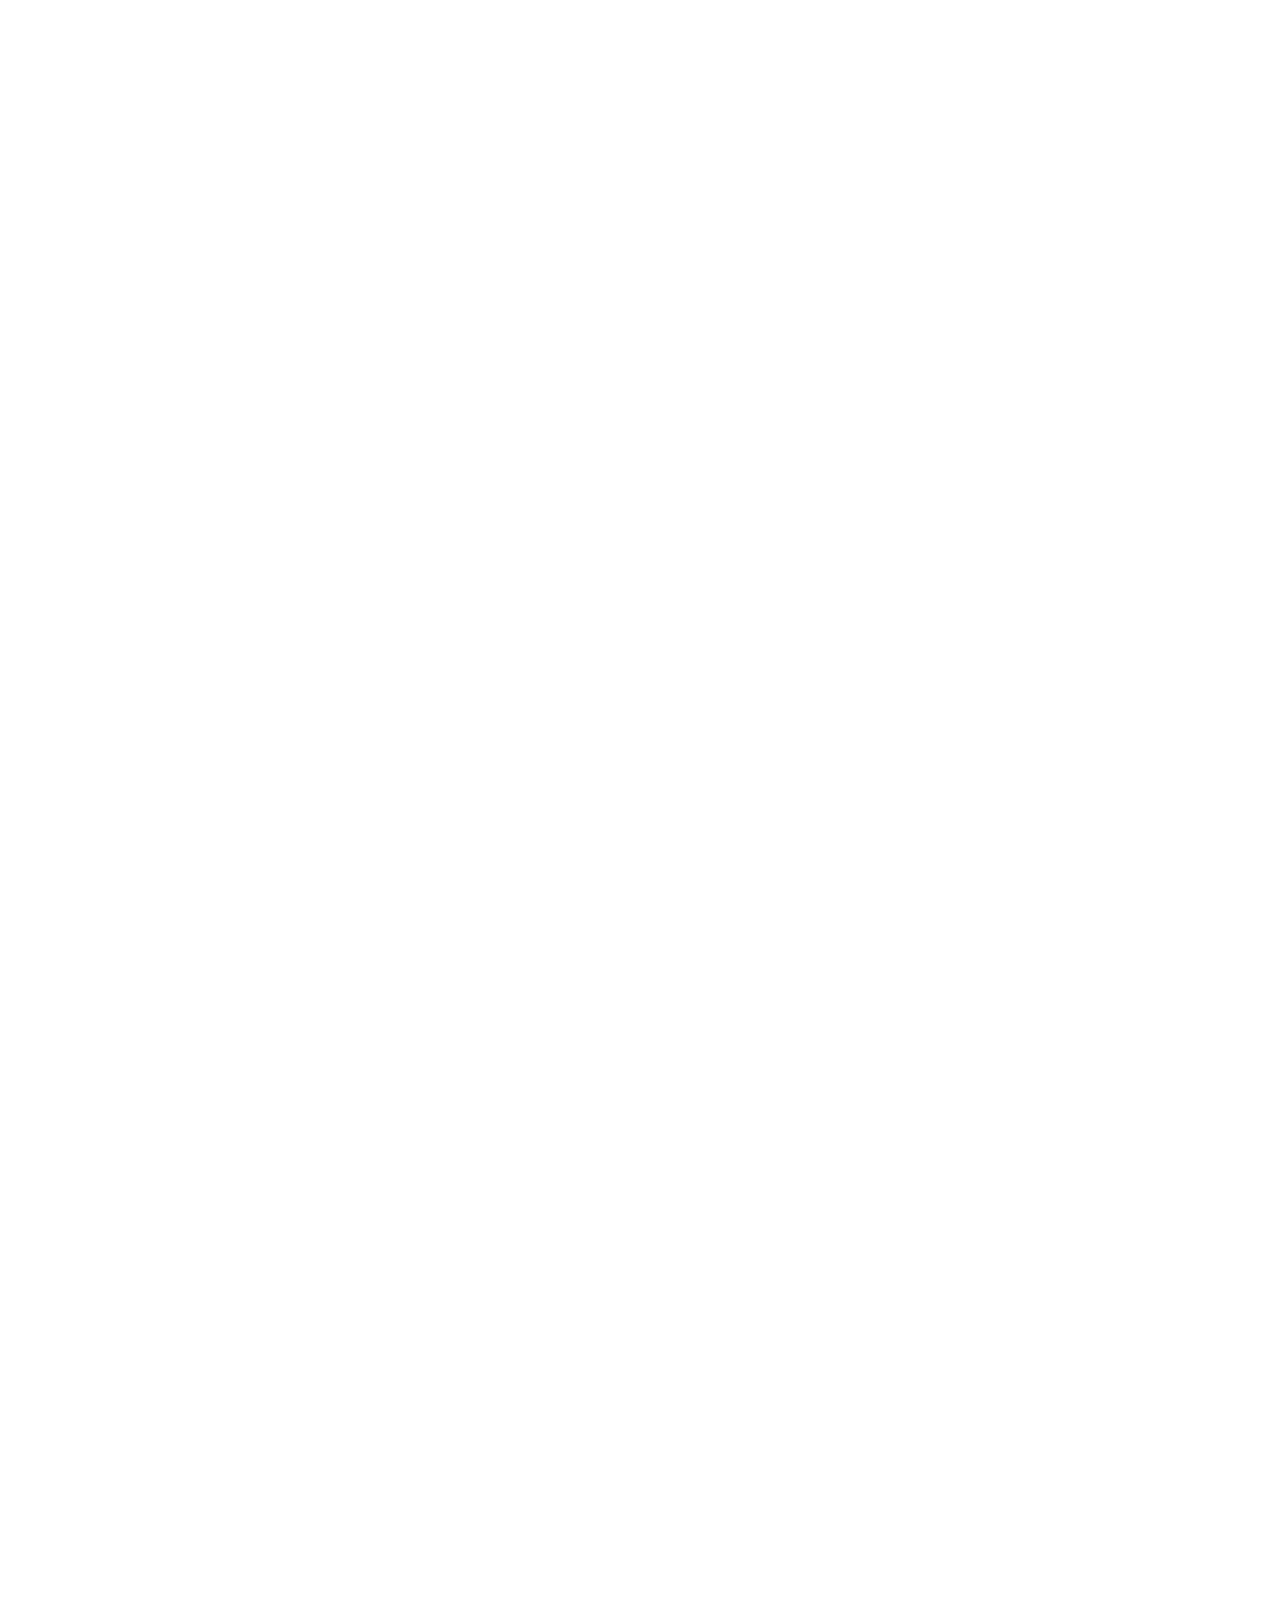
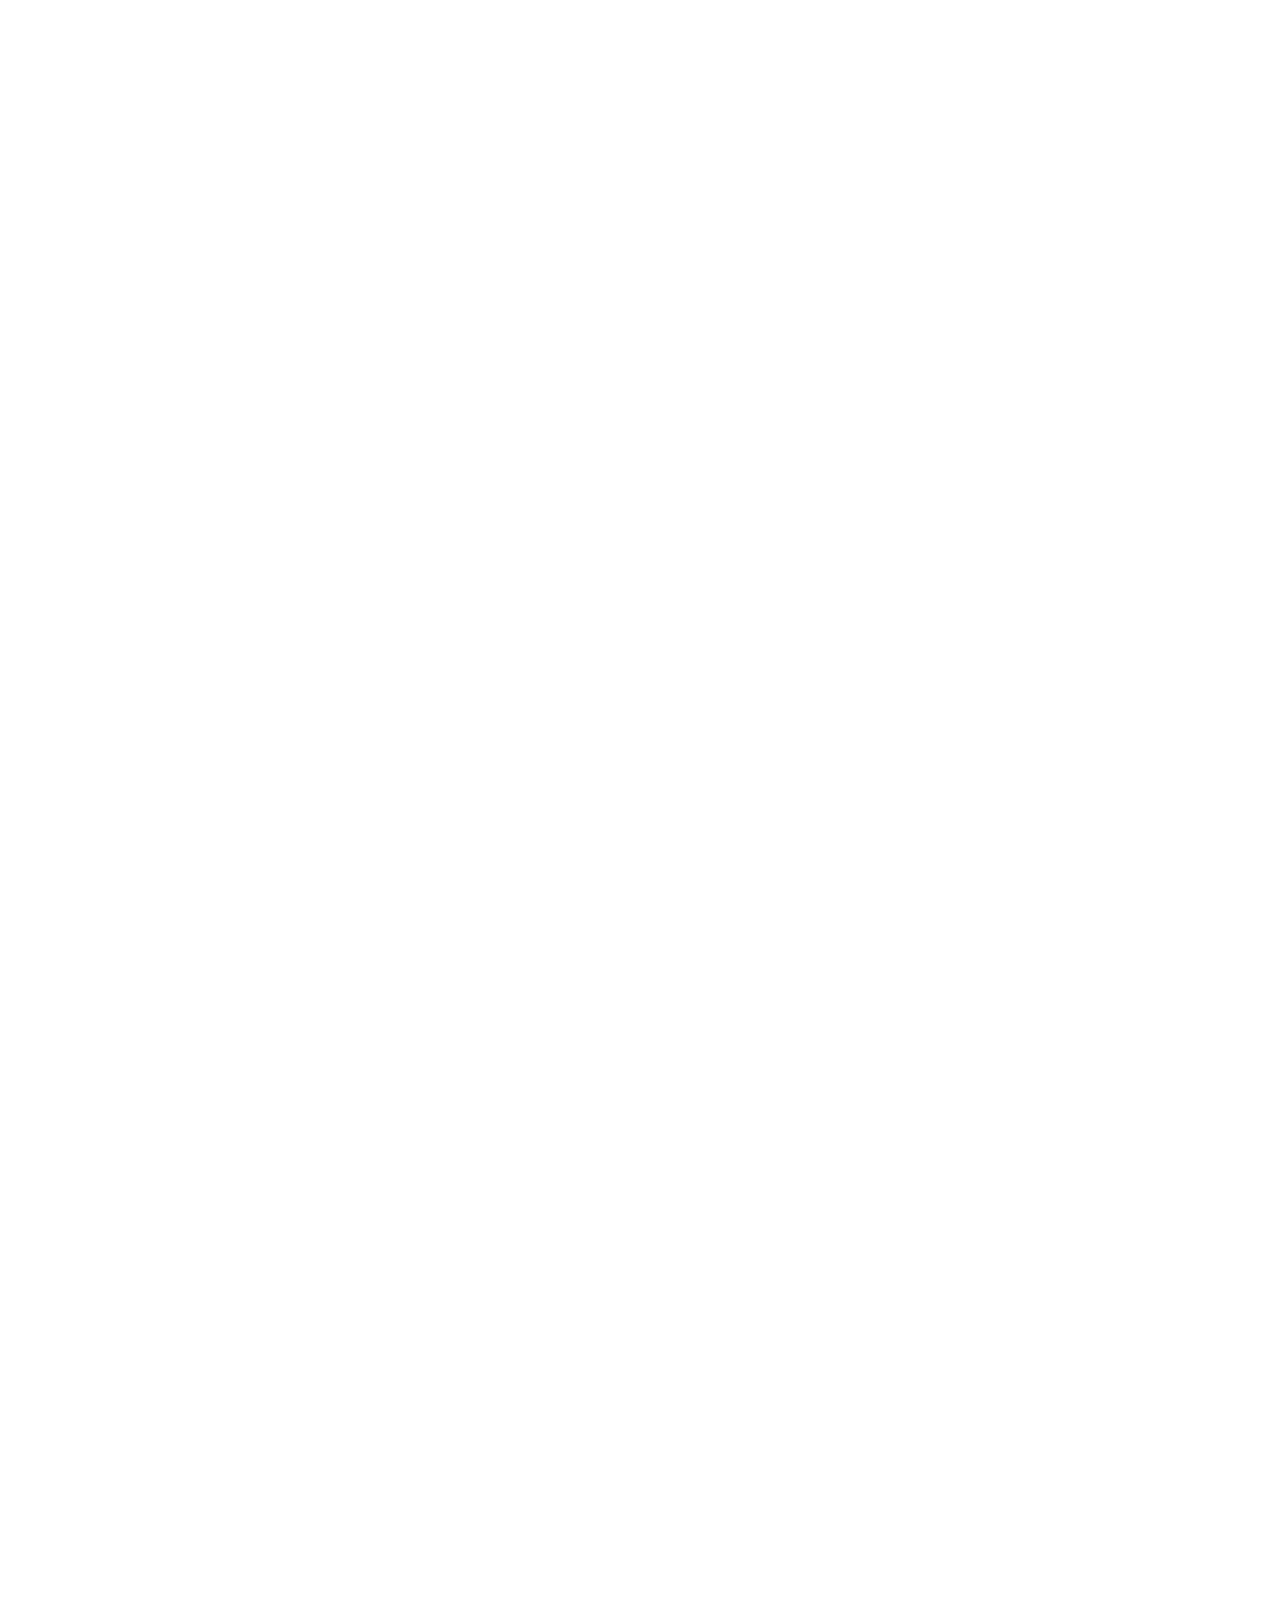
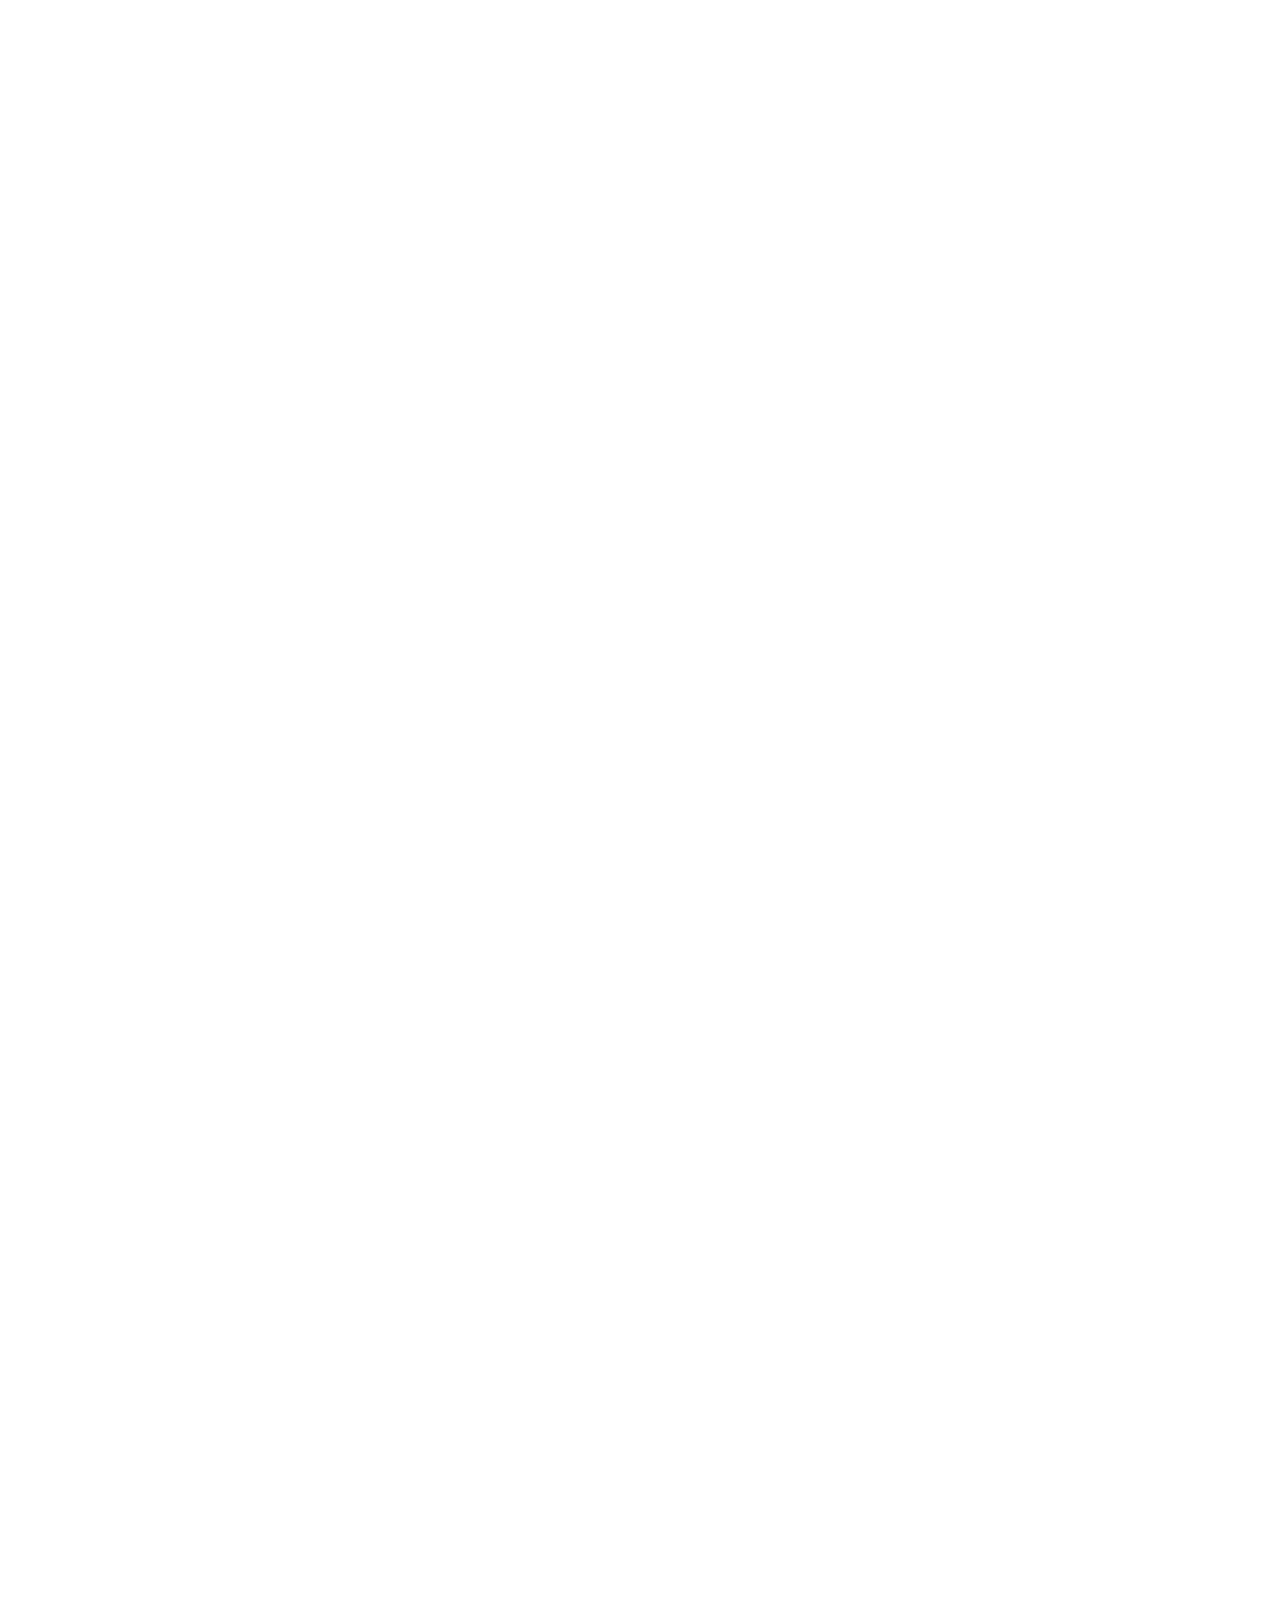
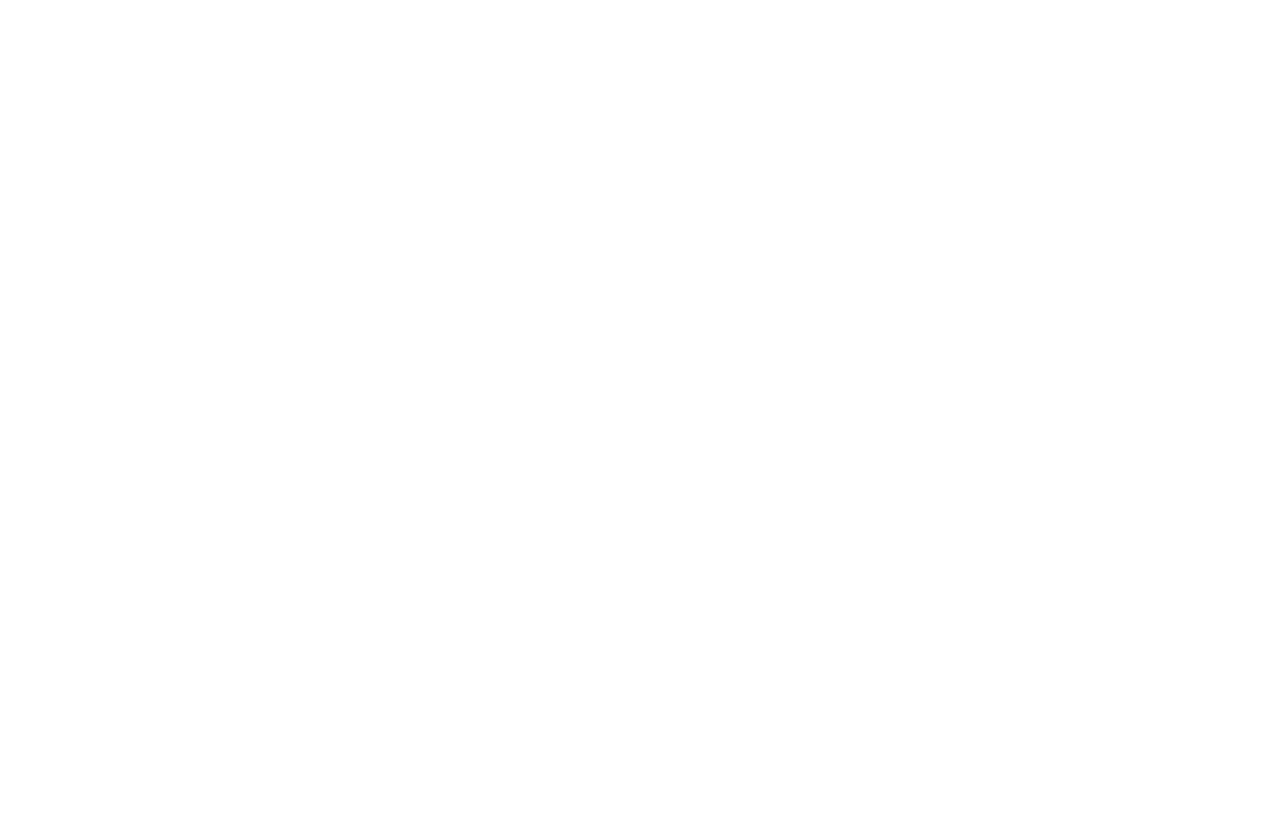
==== commit 6899bdc5: "minor changes, replaced portfolio with resume" ====
--- a/op-tr-blank-dark.html
+++ b/op-tr-blank-dark.html
@@ -42,7 +42,7 @@
 
 	<!-- Document Title
 	============================================= -->
-	<title>One Page with Text Rotator | Canvas</title>
+	<title>Eddie D. Sitt</title>
 
 </head>
 
@@ -215,22 +215,24 @@
 
 						<div class="row topmargin-lg divcenter" style="max-width: 1000px;">
 
-							<div class="col-sm-4 bottommargin">
+                            <div class="col-sm-3 bottommargin"></div>
+                            
+							<div class="col-sm-6 bottommargin">
 
 								<div class="team">
 									<div class="team-image">
-										<img src="images/team/1.jpg" alt="John Doe">
+										<img src="images/team/1.jpg" alt="Eddie Sitt">
 										<div class="team-overlay">
 											<div class="team-social-icons">
-												<a href="#" class="social-icon si-borderless si-small si-facebook" title="Facebook">
+												<a href="http://www.facebook.com/emaster745" class="social-icon si-borderless si-small si-facebook" title="Facebook">
 													<i class="icon-facebook"></i>
 													<i class="icon-facebook"></i>
 												</a>
-												<a href="#" class="social-icon si-borderless si-small si-twitter" title="Twitter">
+												<a href="http://www.twitter.com/eddiedsitt" class="social-icon si-borderless si-small si-twitter" title="Twitter">
 													<i class="icon-twitter"></i>
 													<i class="icon-twitter"></i>
 												</a>
-												<a href="#" class="social-icon si-borderless si-small si-github" title="Github">
+												<a href="http://www.github.com/eddiedsitt" class="social-icon si-borderless si-small si-github" title="Github">
 													<i class="icon-github"></i>
 													<i class="icon-github"></i>
 												</a>
@@ -238,69 +240,14 @@
 										</div>
 									</div>
 									<div class="team-desc team-desc-bg">
-										<div class="team-title"><h4>John Doe</h4><span>CEO</span></div>
-									</div>
-								</div>
-
-							</div>
-
-							<div class="col-sm-4 bottommargin">
-
-								<div class="team">
-									<div class="team-image">
-										<img src="images/team/2.jpg" alt="Josh Clark">
-										<div class="team-overlay">
-											<div class="team-social-icons">
-												<a href="#" class="social-icon si-borderless si-small si-twitter" title="Twitter">
-													<i class="icon-twitter"></i>
-													<i class="icon-twitter"></i>
-												</a>
-												<a href="#" class="social-icon si-borderless si-small si-linkedin" title="LinkedIn">
-													<i class="icon-linkedin"></i>
-													<i class="icon-linkedin"></i>
-												</a>
-												<a href="#" class="social-icon si-borderless si-small si-flickr" title="Flickr">
-													<i class="icon-flickr"></i>
-													<i class="icon-flickr"></i>
-												</a>
-											</div>
-										</div>
-									</div>
-									<div class="team-desc team-desc-bg">
-										<div class="team-title"><h4>Mary Jane</h4><span>Co-Founder</span></div>
-									</div>
-								</div>
-
-							</div>
-
-							<div class="col-sm-4 bottommargin">
-
-								<div class="team">
-									<div class="team-image">
-										<img src="images/team/3.jpg" alt="Mary Jane">
-										<div class="team-overlay">
-											<div class="team-social-icons">
-												<a href="#" class="social-icon si-borderless si-small si-twitter" title="Twitter">
-													<i class="icon-twitter"></i>
-													<i class="icon-twitter"></i>
-												</a>
-												<a href="#" class="social-icon si-borderless si-small si-vimeo" title="Vimeo">
-													<i class="icon-vimeo"></i>
-													<i class="icon-vimeo"></i>
-												</a>
-												<a href="#" class="social-icon si-borderless si-small si-instagram" title="Instagram">
-													<i class="icon-instagram"></i>
-													<i class="icon-instagram"></i>
-												</a>
-											</div>
-										</div>
-									</div>
-									<div class="team-desc team-desc-bg">
-										<div class="team-title"><h4>Josh Clark</h4><span>Sales</span></div>
-									</div>
-								</div>
-
-							</div>
+										<div class="team-title"><h4>Eddie Sitt</h4><span>NYU Tandon/Polytechnic Graduate</span><span>Bachelors of Science in Computer Science</span></div>
+									</div>
+								</div>
+
+							</div>
+                            
+                            <div class="col-sm-3 bottommargin"></div>
+
 
 						</div>
 
@@ -313,7 +260,7 @@
 					<div class="section nomargin">
 						<div class="container clearfix">
 							<div class="divcenter center" style="max-width: 900px;">
-								<h2 class="nobottommargin t300 ls1">We create &amp; craft projects that ooze creativity in every aspect. We try to create a benchmark in everything we do. Take a moment to browse through some of our recent completed work.</h2>
+								<h2 class="nobottommargin t300 ls1">Below is a snapshot of my resume. Hover over an image to see a description and view more details of my work</h2>
 							</div>
 						</div>
 					</div>
@@ -325,11 +272,11 @@
 						<article class="portfolio-item pf-media pf-icons wide">
 							<div class="portfolio-image">
 								<a href="#">
-									<img src="images/portfolio/mixed/1.jpg" alt="Open Imagination">
+									<img src="images/portfolio/mixed/1.jpg" alt="Consumer Reports">
 								</a>
 								<div class="portfolio-overlay">
 									<div class="portfolio-desc">
-										<h3><a href="#">Open Imagination</a></h3>
+										<h3><a href="#">Consumer Reports</a></h3>
 										<span><a href="#">Media</a>, <a href="#">Icons</a></span>
 									</div>
 								</div>
@@ -448,7 +395,7 @@
 
 					</script><!-- Portfolio Script End -->
 
-					<div class="topmargin center"><a href="#" class="button button-border button-circle t600">View More Projects</a></div>
+					<div class="topmargin center"><a href="EddieSittResume.pdf" target="_blank" class="button button-border button-circle t600">Download Resume</a></div>
 
 				</div>
 
@@ -528,7 +475,7 @@
 						</div>
 					</div>
 
-					<div class="section parallax nomargin dark" style="background-image: url('images/page/testimonials.jpg'); padding: 150px 0;" data-stellar-background-ratio="0.3">
+					<div class="section parallax nomargin dark" style="background-image: url('images/coding1.jpeg'); padding: 150px 0;" data-stellar-background-ratio="0.3">
 
 						<div class="container clearfix">
 
@@ -878,7 +825,7 @@
 								<ul class="list-unstyled footer-site-links nobottommargin">
 									<li><a href="#" data-scrollto="#wrapper" data-easing="easeInOutExpo" data-speed="1250" data-offset="70">Top</a></li>
 									<li><a href="#" data-scrollto="#section-about" data-easing="easeInOutExpo" data-speed="1250" data-offset="70">About</a></li>
-									<li><a href="#" data-scrollto="#section-works" data-easing="easeInOutExpo" data-speed="1250" data-offset="70">Works</a></li>
+									<li><a href="#" data-scrollto="#section-works" data-easing="easeInOutExpo" data-speed="1250" data-offset="70">Resume</a></li>
 									<li><a href="#" data-scrollto="#section-services" data-easing="easeInOutExpo" data-speed="1250" data-offset="70">Services</a></li>
 									<li><a href="#" data-scrollto="#section-blog" data-easing="easeInOutExpo" data-speed="1250" data-offset="70">Blog</a></li>
 									<li><a href="#" data-scrollto="#section-contact" data-easing="easeInOutExpo" data-speed="1250" data-offset="70">Contact</a></li>
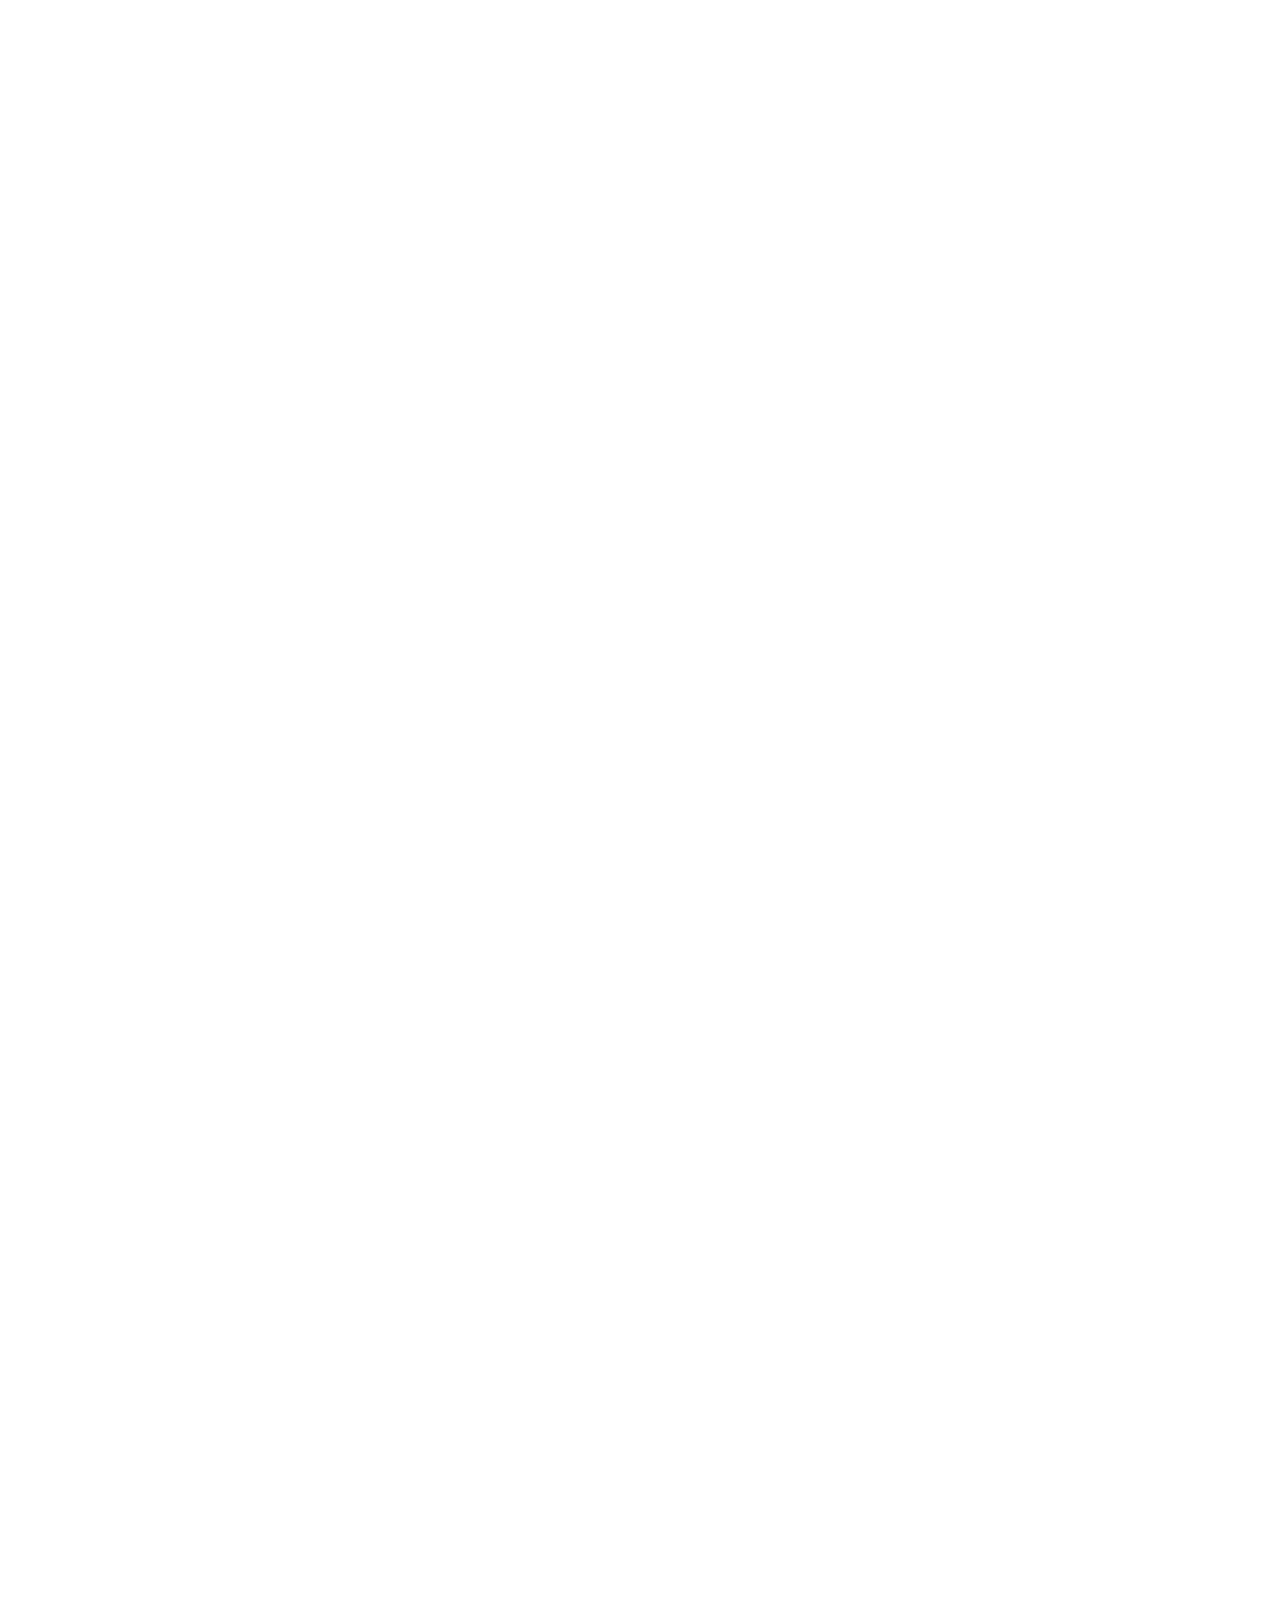
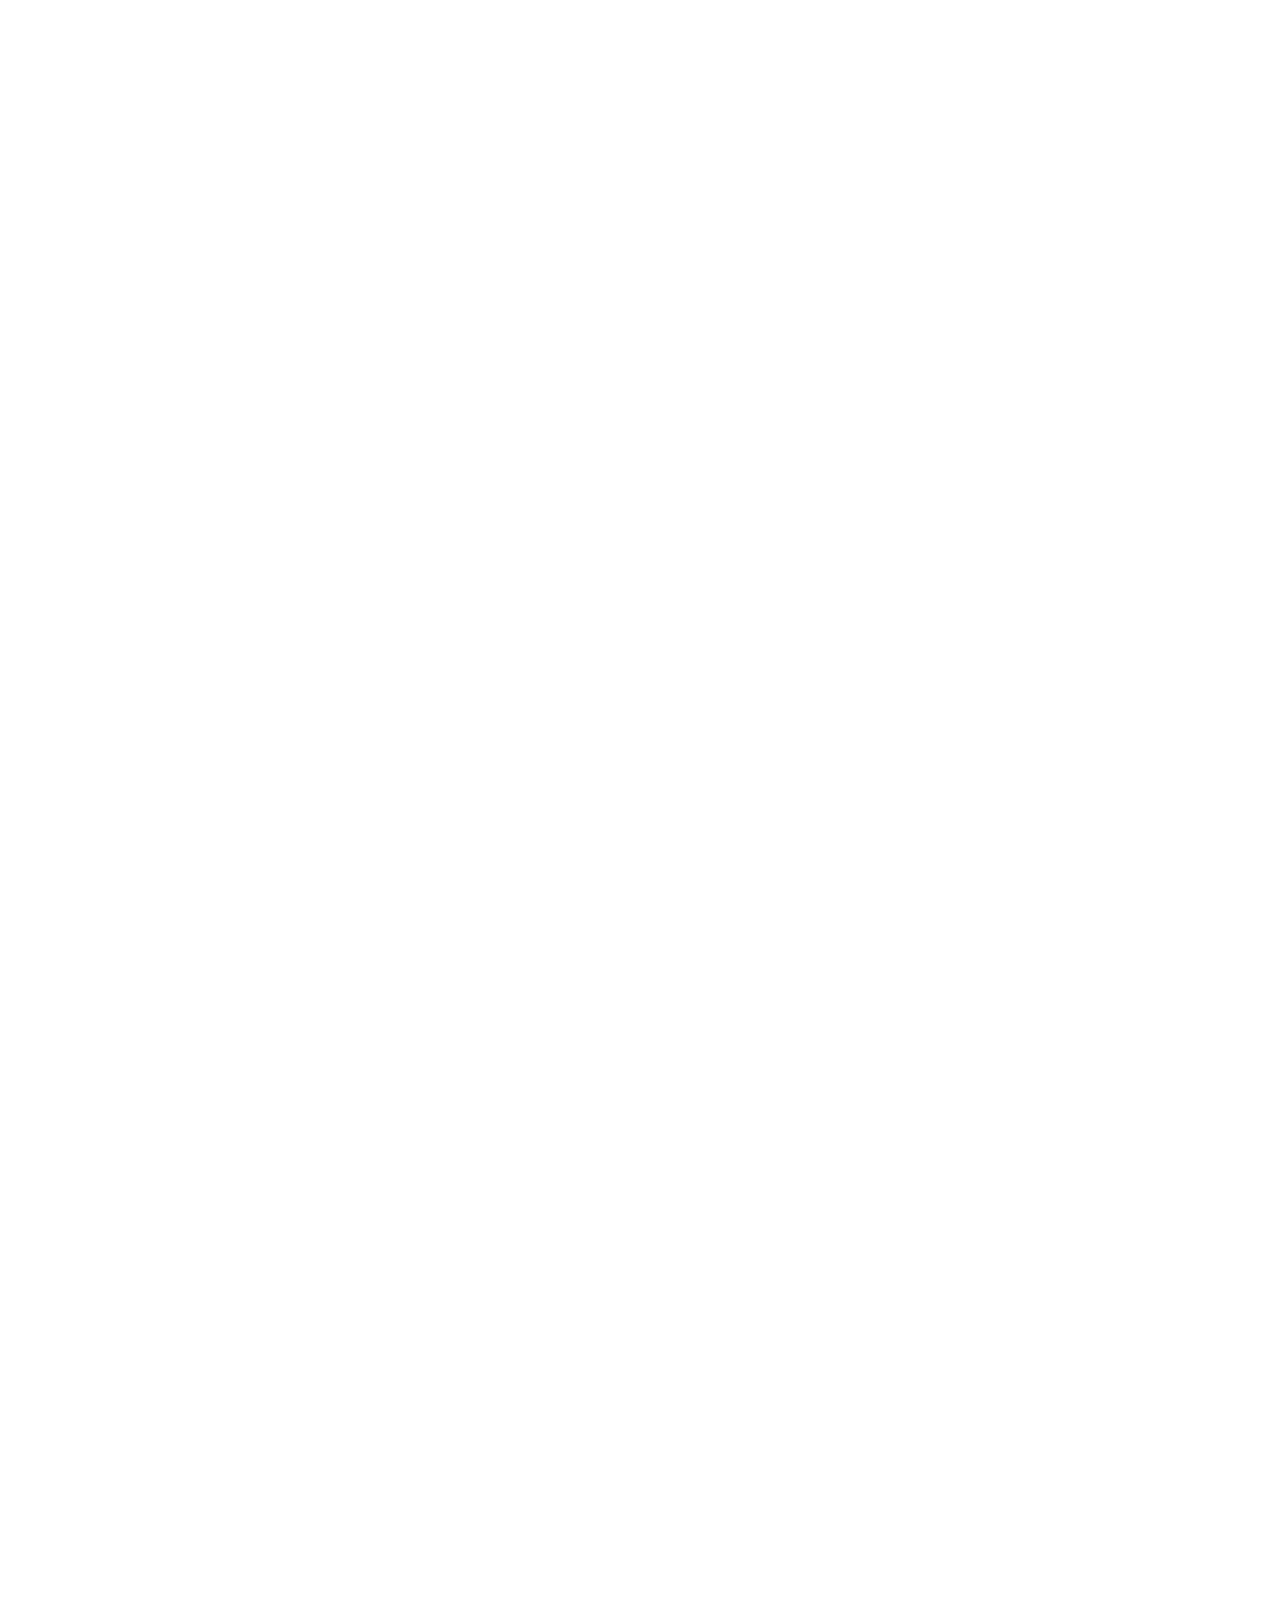
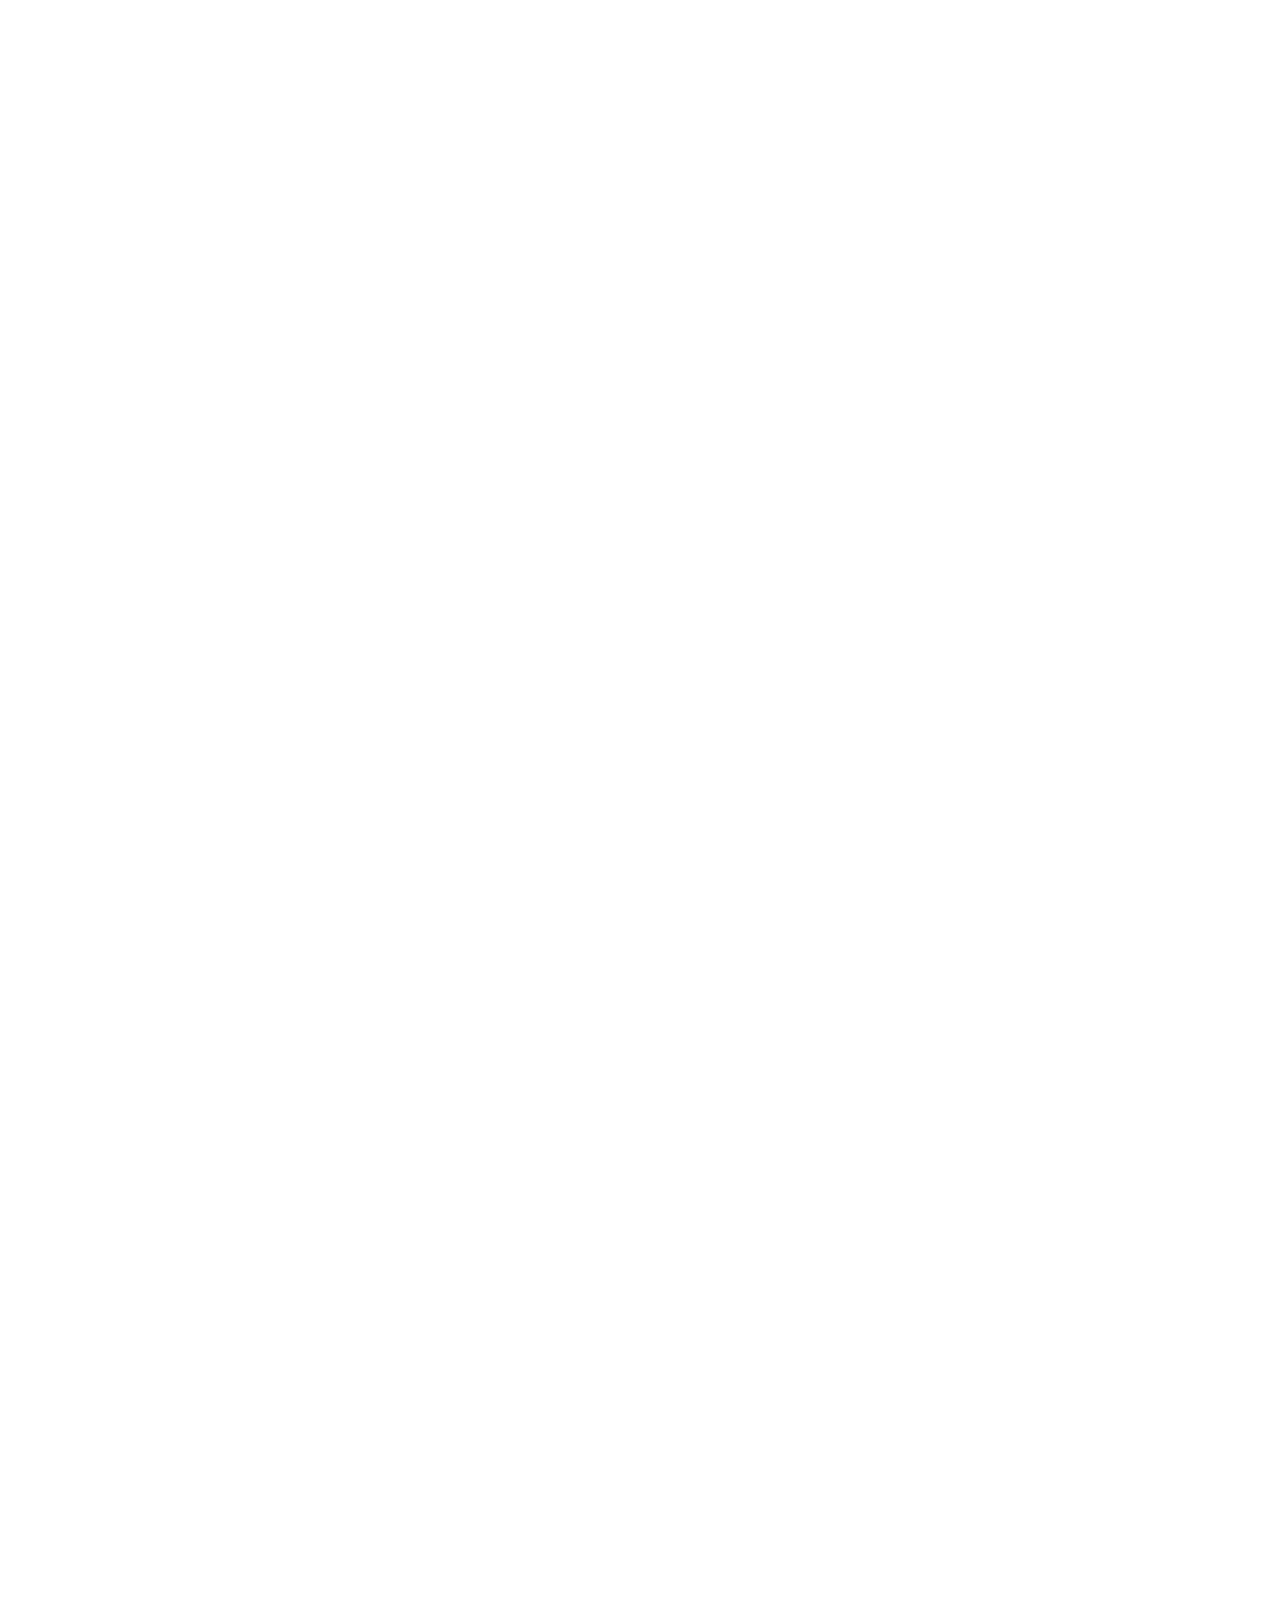
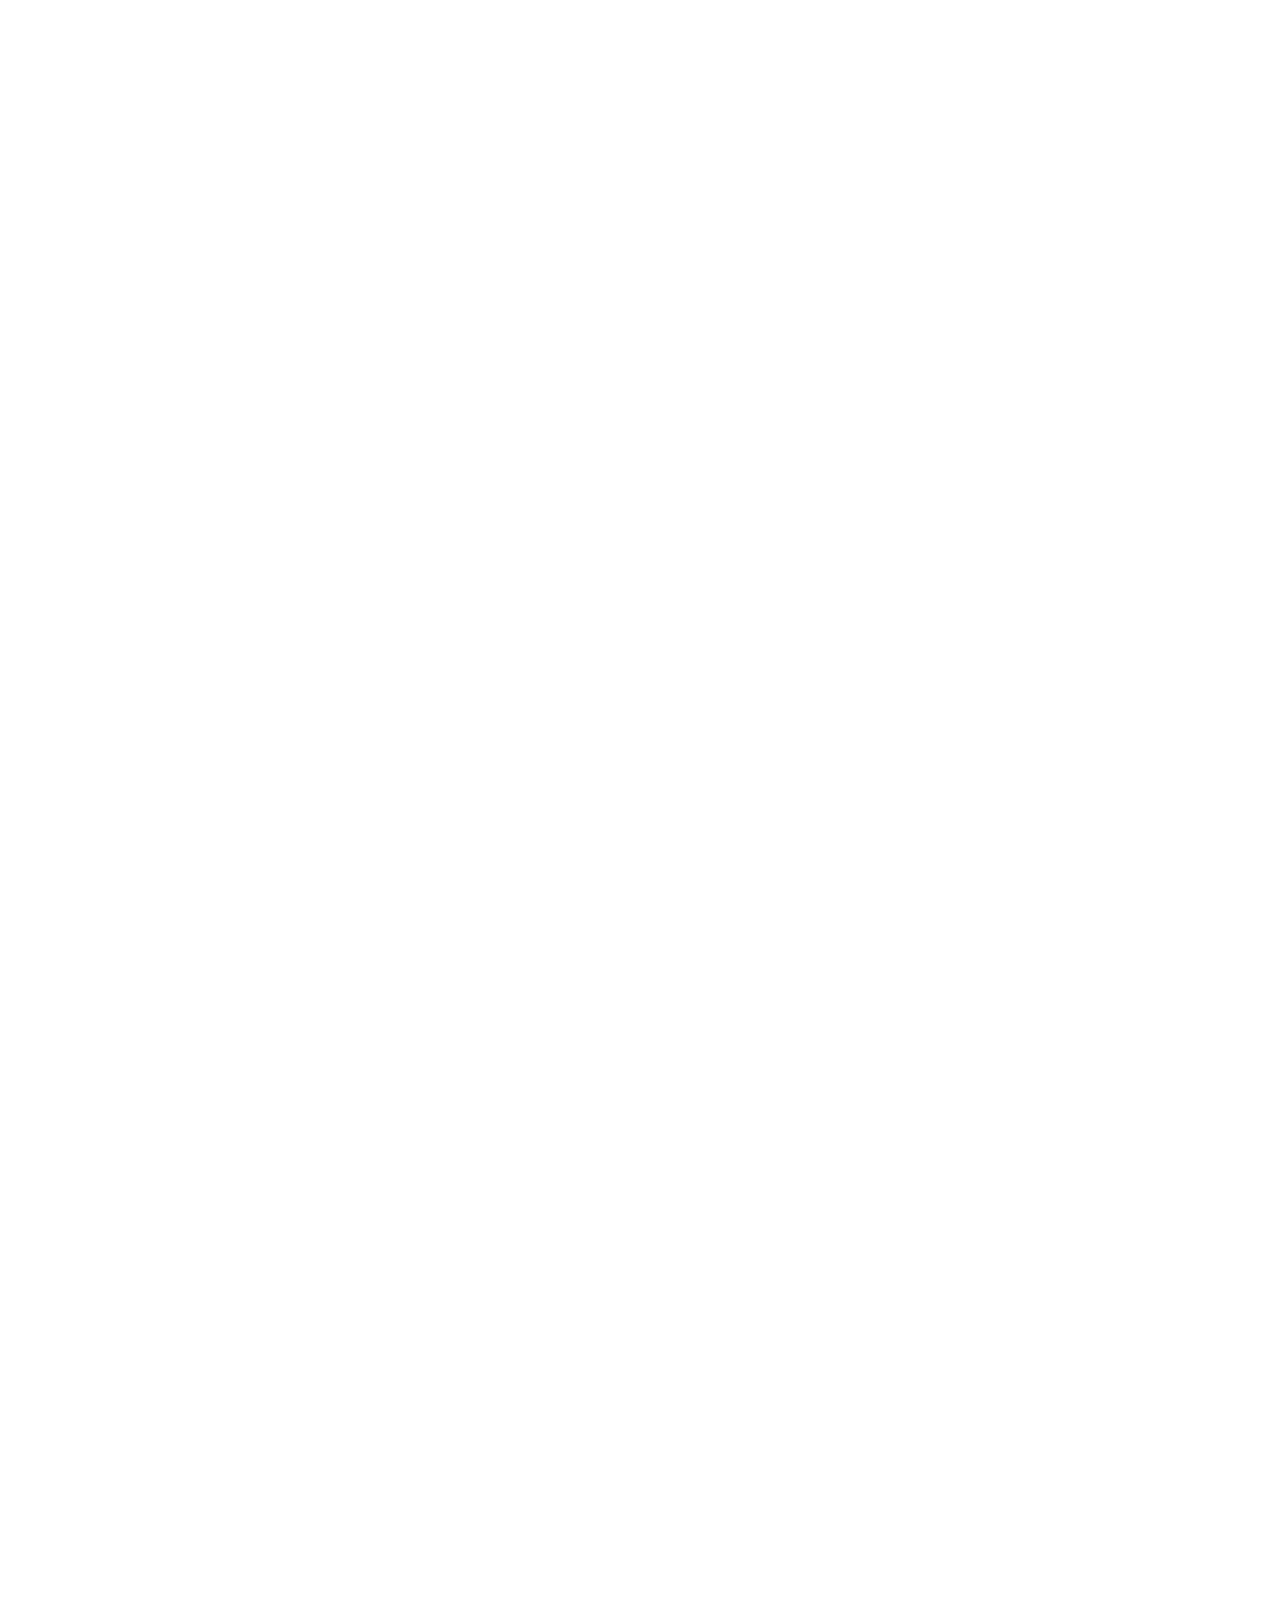
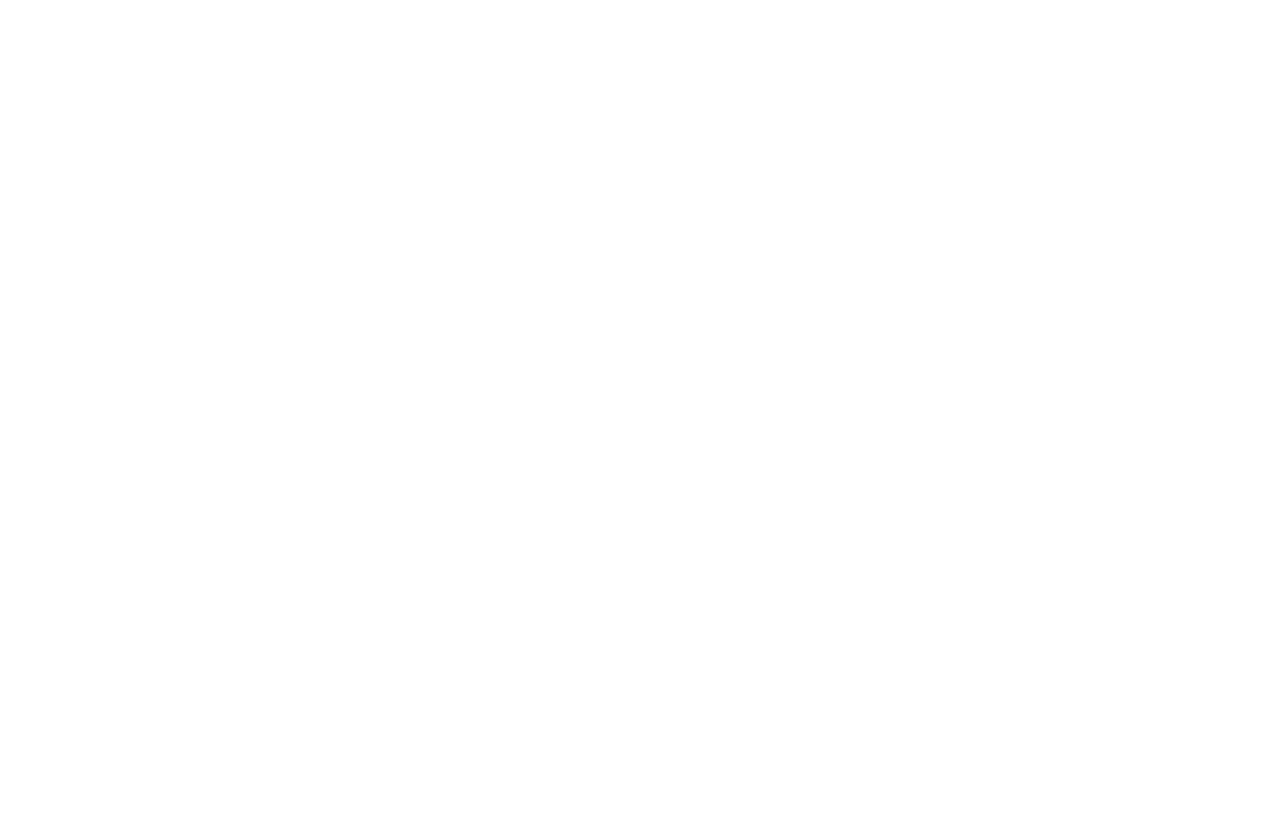
==== commit d25d17b7: "Resume section updates" ====
--- a/op-tr-blank-dark.html
+++ b/op-tr-blank-dark.html
@@ -276,8 +276,16 @@
 								</a>
 								<div class="portfolio-overlay">
 									<div class="portfolio-desc">
-										<h3><a href="#">Consumer Reports</a></h3>
-										<span><a href="#">Media</a>, <a href="#">Icons</a></span>
+										<h3>Software Engineer /Full-Stack Developer <br>October 2014 – Present</h3>
+										<span>		             		
+                                            <ul>
+<li>Resolve bugs and implement updates to consumerreports.org, a website  with 3 million annual subscribers</li>
+<li>Conduct maintenance on development and production Linux-based servers to ensure a consistent user experience</li>
+<li>Spearheaded the implementation of the complete front-end and back-end redesign for the websites search functionality</li>
+<li>Adjusted Oracle Endeca server configurations to produce optimal search results for queries such as ‘iPad’ and ‘baby food’</li>
+<li>Assist in Maintaining the many different development and production Linux-based servers</li>
+<li>Use HTML, Javascript, CSS, Apache Velocity, XML, Java & Python to manage different components in Adobe CQ and Pipeline code bases; serve as the administrator for the company’s Github account</li></ul>
+</span>
 									</div>
 								</div>
 							</div>
@@ -286,11 +294,11 @@
 						<article class="portfolio-item pf-illustrations">
 							<div class="portfolio-image">
 								<a href="#">
-									<img src="images/portfolio/mixed/2.jpg" alt="Locked Steel Gate">
+									<img src="images/portfolio/mixed/2.jpg" alt="The Cooper Union">
 								</a>
 								<div class="portfolio-overlay">
 									<div class="portfolio-desc">
-										<h3><a href="#">Locked Steel Gate</a></h3>
+										<h3><a href="#">The Cooper Union</a></h3>
 										<span><a href="#">Illustrations</a></span>
 									</div>
 								</div>
@@ -300,11 +308,11 @@
 						<article class="portfolio-item pf-graphics pf-uielements">
 							<div class="portfolio-image">
 								<a href="#">
-									<img src="images/portfolio/mixed/3.jpg" alt="Mac Sunglasses">
+									<img src="images/portfolio/mixed/3.jpg" alt="Yubitech Technologies">
 								</a>
 								<div class="portfolio-overlay">
 									<div class="portfolio-desc">
-										<h3><a href="#">Mac Sunglasses</a></h3>
+										<h3><a href="#">Yubitech Technologies</a></h3>
 										<span><a href="#">Graphics</a>, <a href="#">UI Elements</a></span>
 									</div>
 								</div>
@@ -314,11 +322,11 @@
 						<article class="portfolio-item pf-media pf-icons wide">
 							<div class="portfolio-image">
 								<a href="#">
-									<img src="images/portfolio/mixed/4.jpg" alt="Open Imagination">
+									<img src="images/portfolio/mixed/4.jpg" alt="NYU Polytechnic">
 								</a>
 								<div class="portfolio-overlay">
 									<div class="portfolio-desc">
-										<h3><a href="#">Open Imagination</a></h3>
+										<h3><a href="#">NYU Polytechnic School of Engineering</a></h3>
 										<span><a href="#">Media</a>, <a href="#">Icons</a></span>
 									</div>
 								</div>
@@ -328,11 +336,11 @@
 						<article class="portfolio-item pf-uielements pf-media wide">
 							<div class="portfolio-image">
 								<a href="#">
-									<img src="images/portfolio/mixed/5.jpg" alt="Console Activity">
+									<img src="images/portfolio/mixed/5.jpg" alt="Tabush Consulting Group">
 								</a>
 								<div class="portfolio-overlay">
 									<div class="portfolio-desc">
-										<h3><a href="#">Console Activity</a></h3>
+										<h3><a href="#">Tabush Consulting Group</a></h3>
 										<span><a href="#">UI Elements</a>, <a href="#">Media</a></span>
 									</div>
 								</div>
@@ -342,11 +350,11 @@
 						<article class="portfolio-item pf-media pf-icons">
 							<div class="portfolio-image">
 								<a href="#">
-									<img src="images/portfolio/mixed/6.jpg" alt="Open Imagination">
+									<img src="images/portfolio/mixed/6.jpg" alt="Technion">
 								</a>
 								<div class="portfolio-overlay">
 									<div class="portfolio-desc">
-										<h3><a href="#">Open Imagination</a></h3>
+										<h3><a href="#">Technion - Israel Institute of Technology</a></h3>
 										<span><a href="#">Media</a>, <a href="#">Icons</a></span>
 									</div>
 								</div>
--- a/style.css
+++ b/style.css
@@ -4518,7 +4518,6 @@
 
 .portfolio-overlay .portfolio-desc h3 {
 	font-weight: 600;
-	color: #F5F5F5 !important;
 	line-height: 1;
 }
 
@@ -4526,7 +4525,8 @@
 
 .portfolio-overlay .portfolio-desc span {
 	margin-top: 7px;
-	color: #DDD !important;
+    text-align: left;
+    list-style-type: circle;
 }
 
 .portfolio-overlay .portfolio-desc span a {
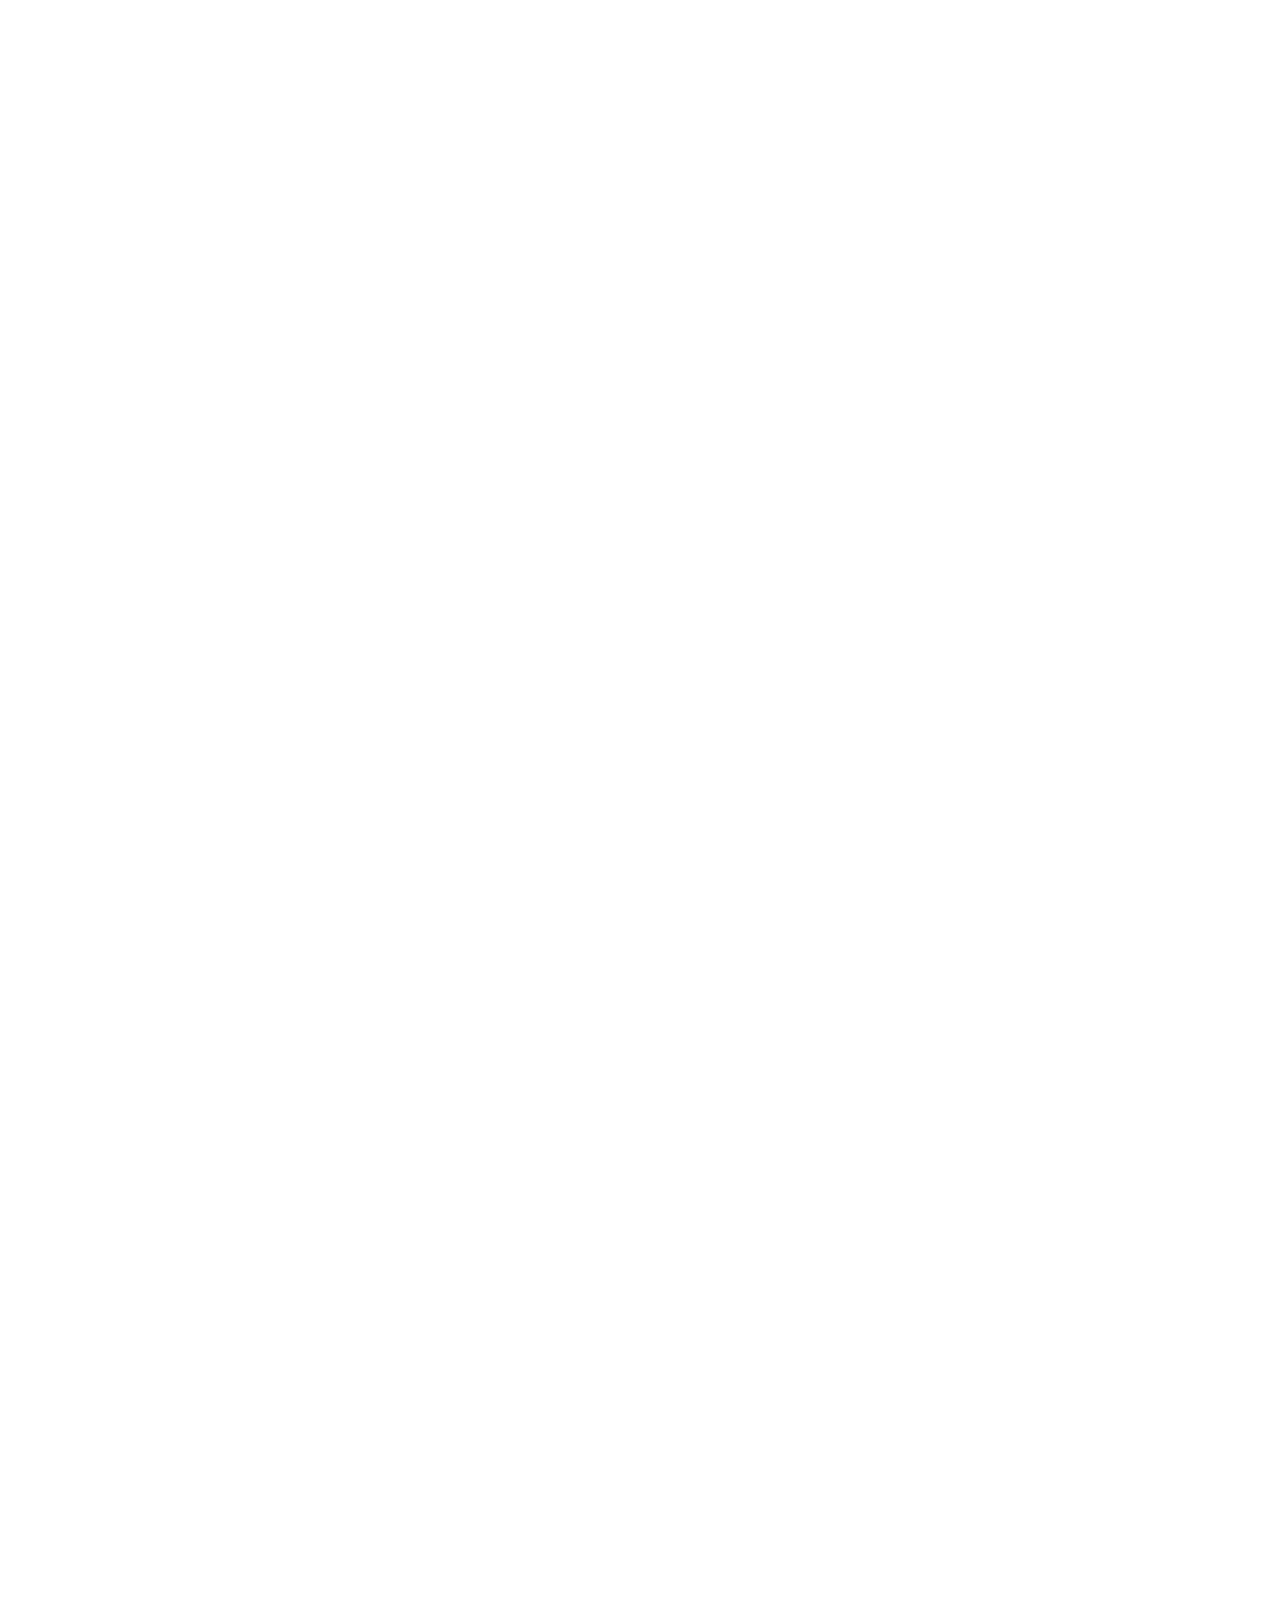
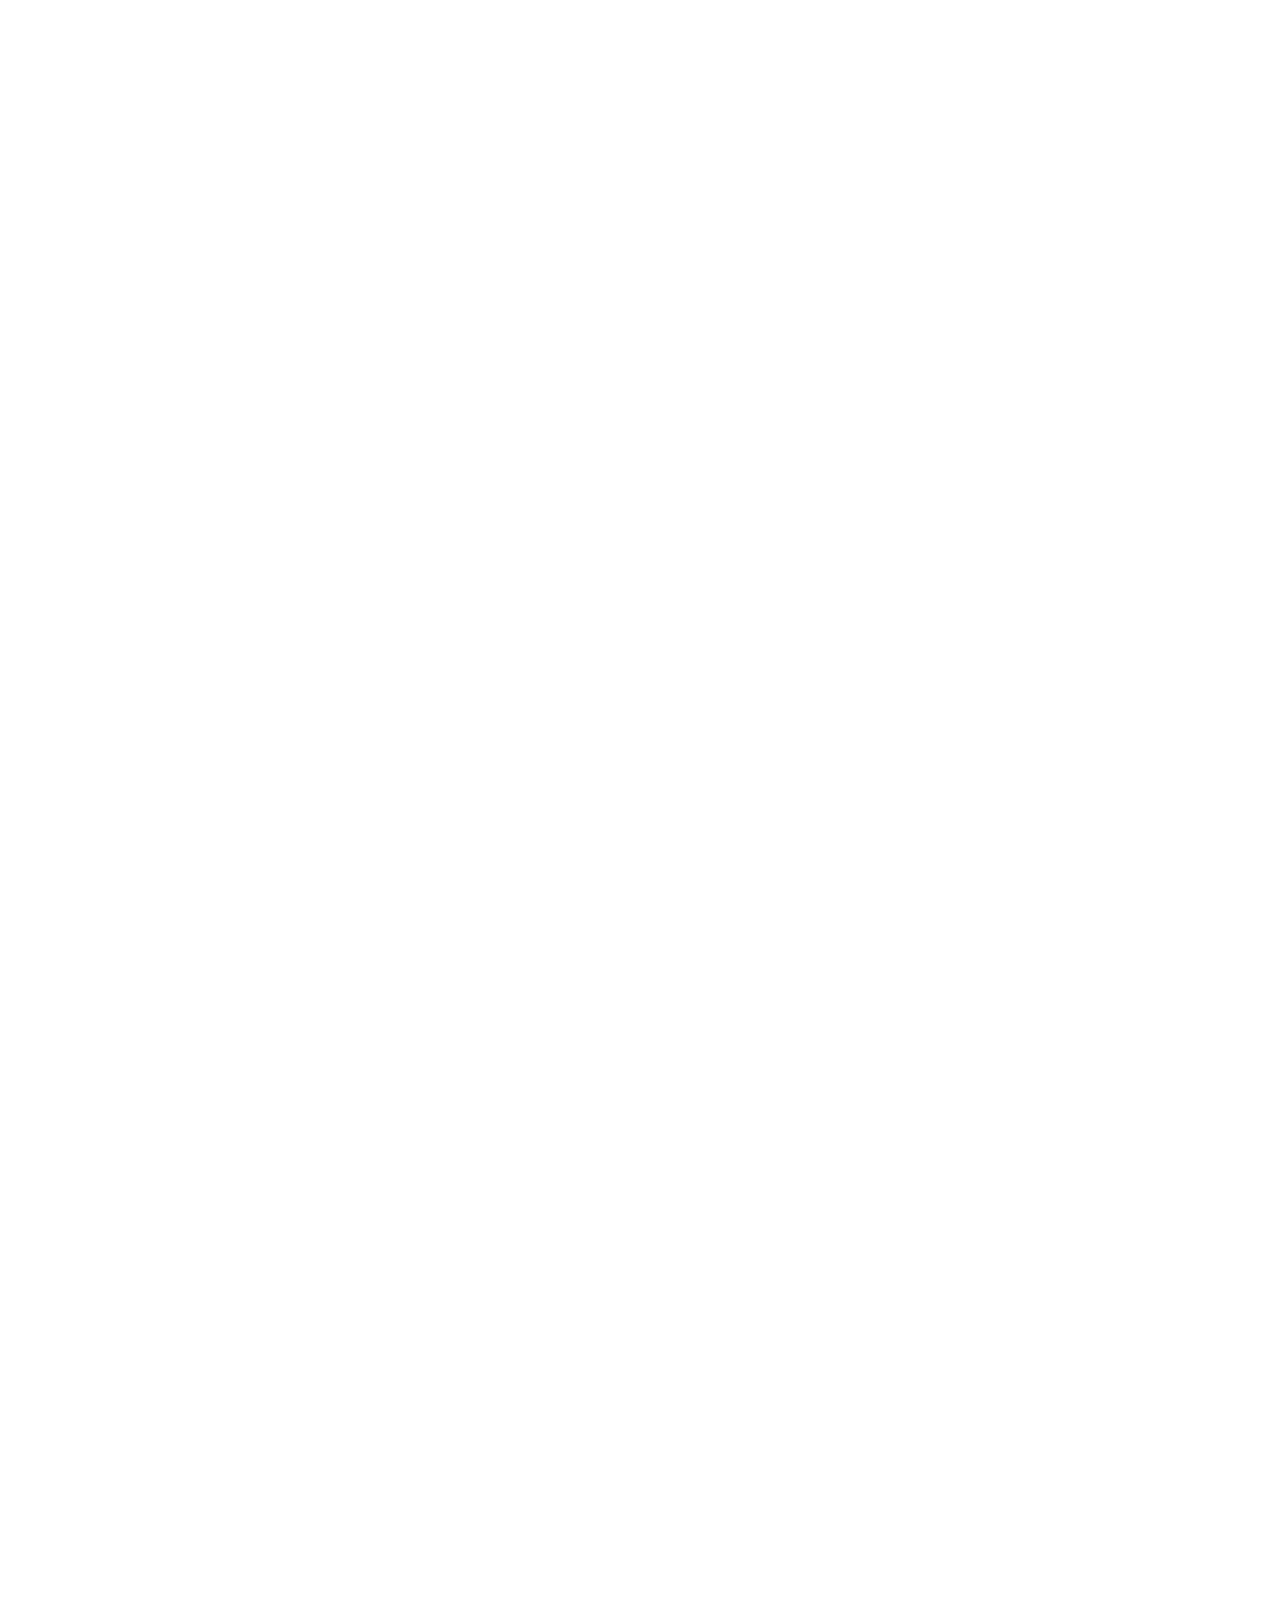
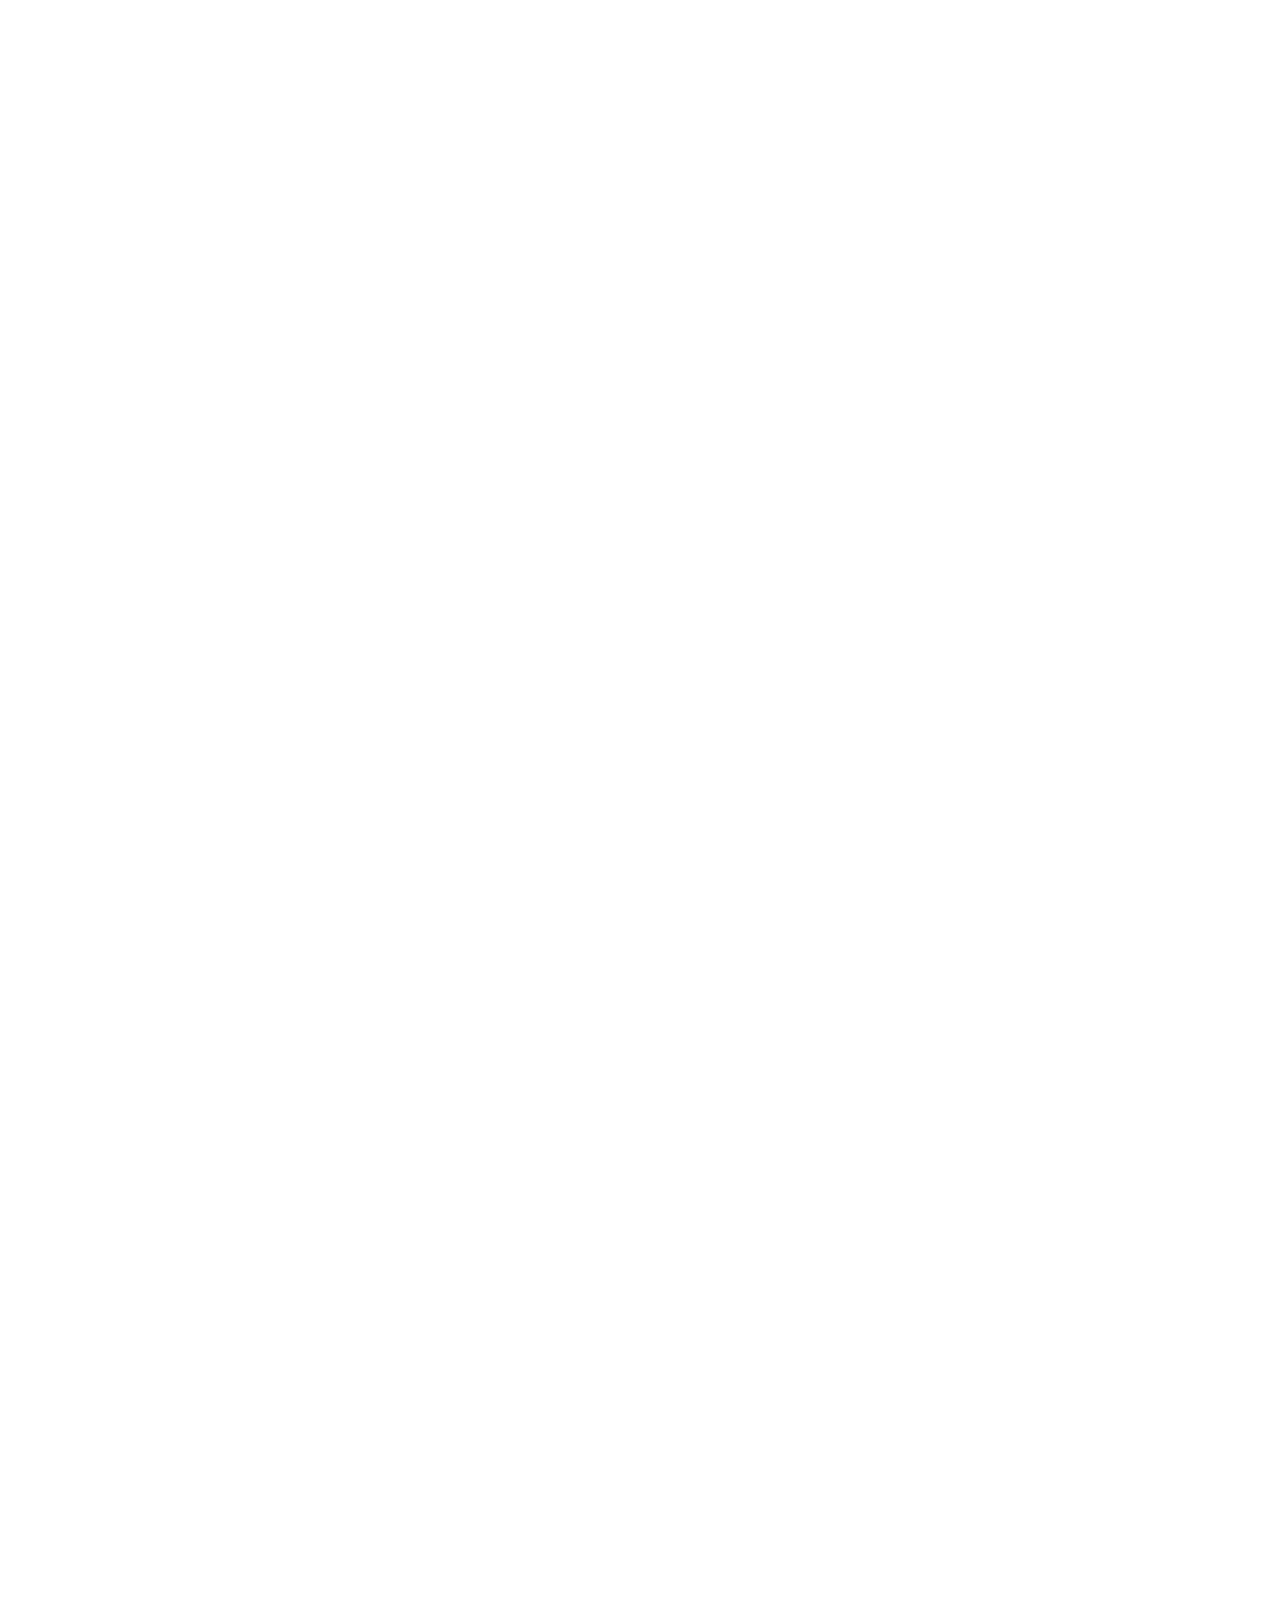
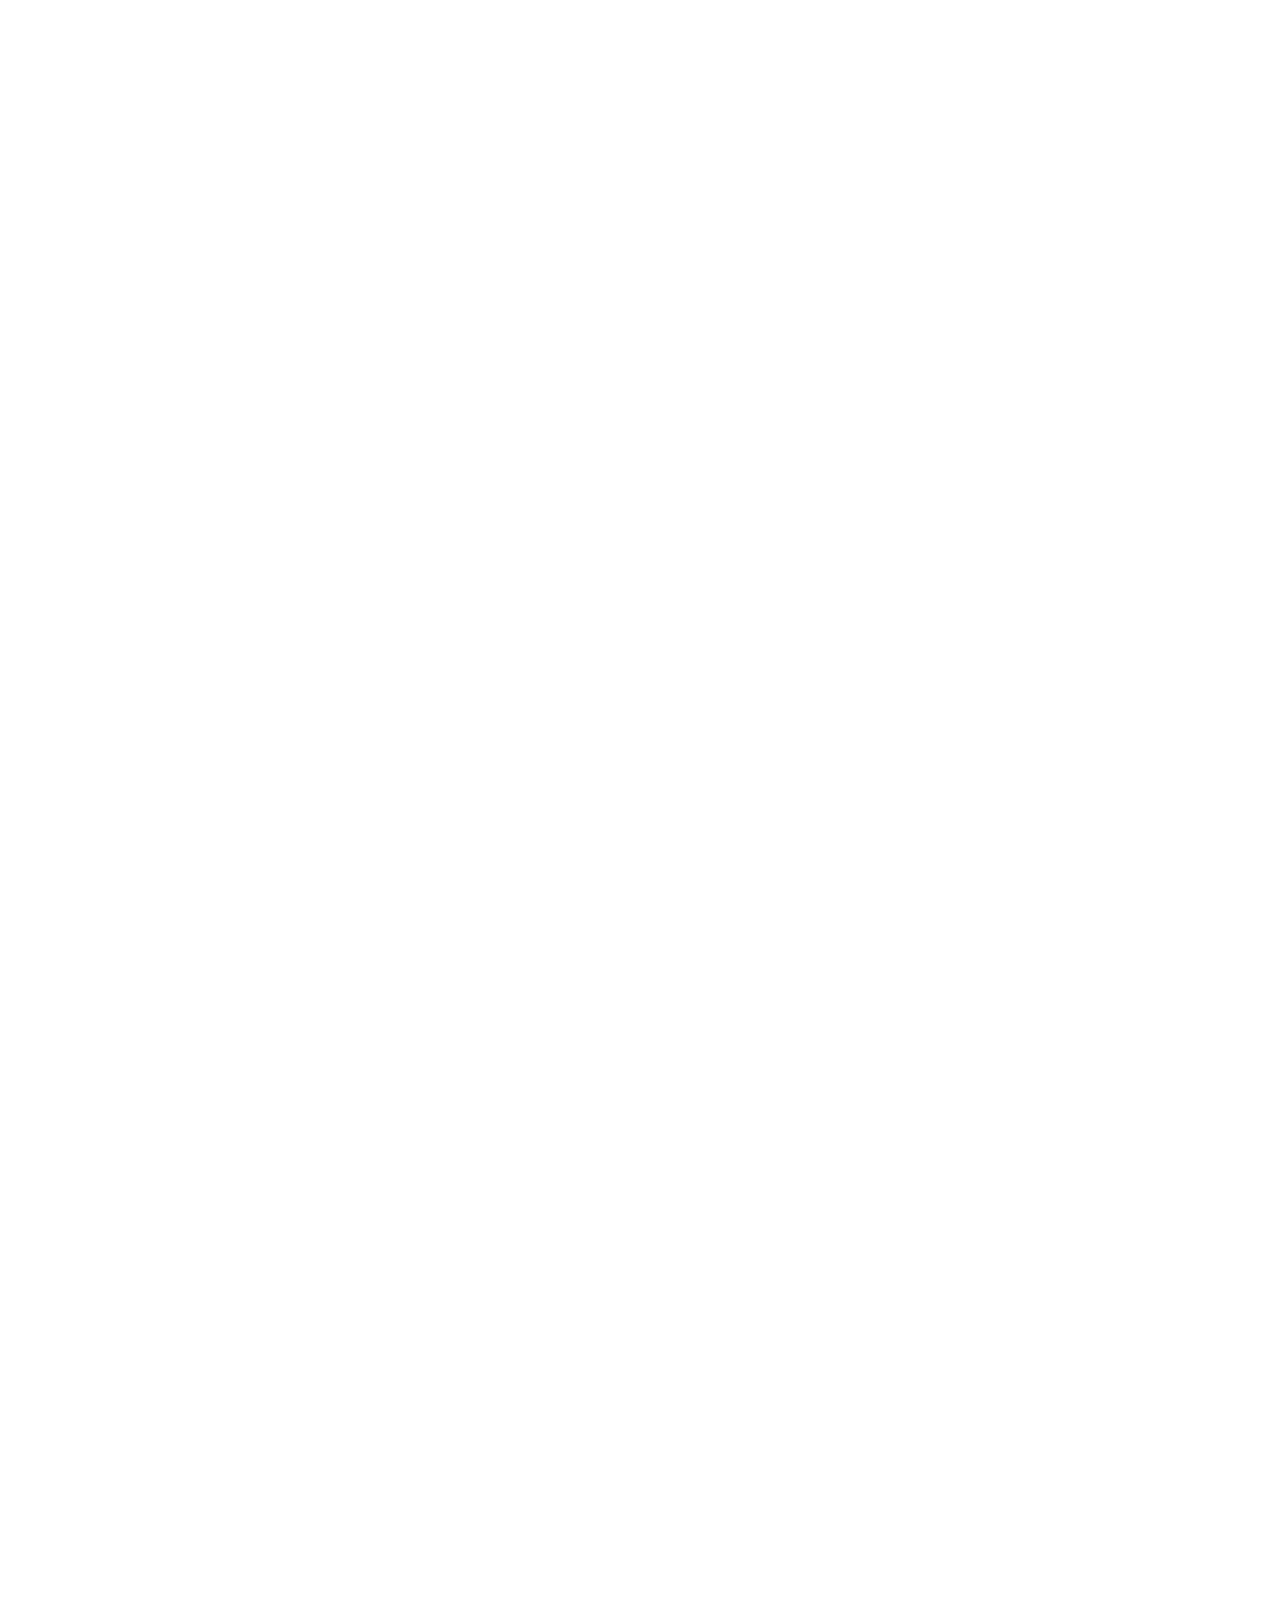
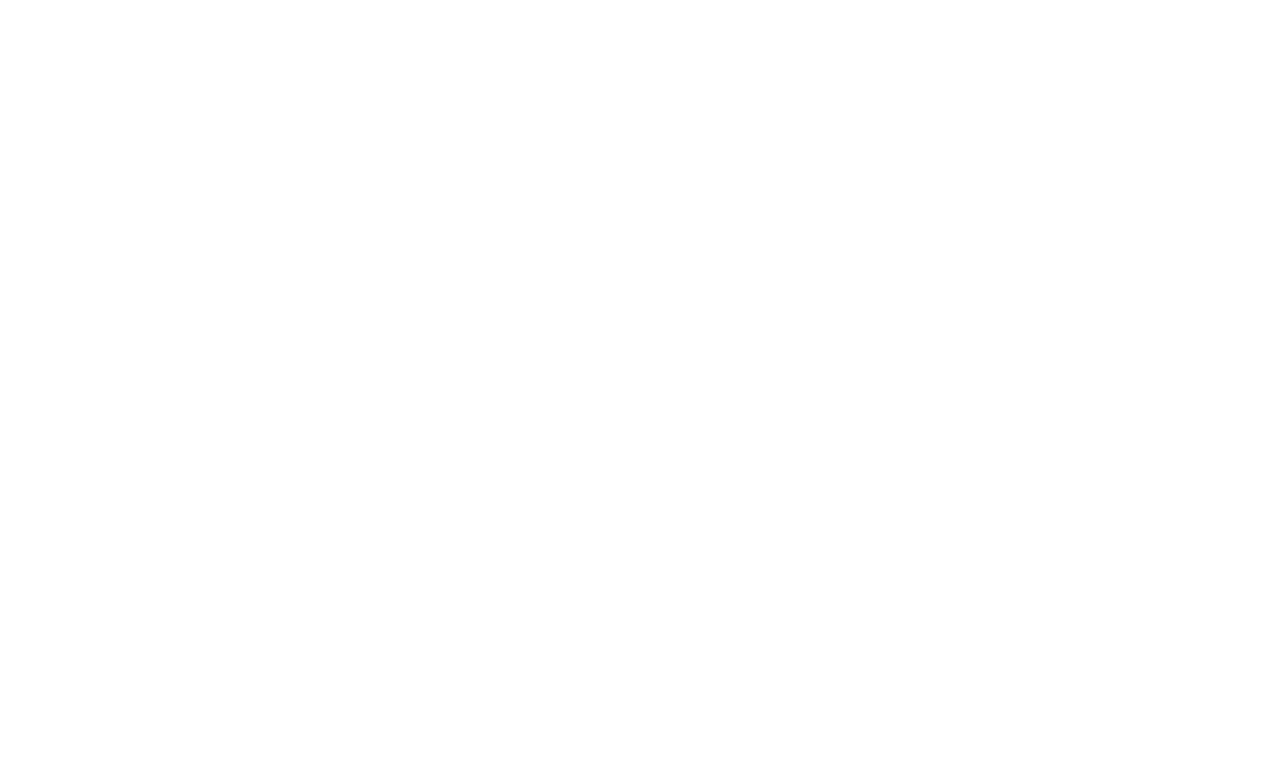
==== commit 4fddbe0e: "added programming languages, minor changes" ====
--- a/op-tr-blank-dark.html
+++ b/op-tr-blank-dark.html
@@ -12,6 +12,7 @@
     <link rel="stylesheet" href="css/bootstrap-rtl.css" type="text/css" />
 	<link rel="stylesheet" href="style.css" type="text/css" />
     <link rel="stylesheet" href="style-rtl.css" type="text/css" />
+    <link rel="stylesheet" href="https://cdn.rawgit.com/konpa/devicon/master/devicon.min.css">
 
 	<!-- One Page Module Specific Stylesheet -->
 	<link rel="stylesheet" href="onepage.css" type="text/css" />
@@ -154,8 +155,8 @@
 						<ul class="one-page-menu" data-easing="easeInOutExpo" data-speed="1250" data-offset="65">
 							<li><a href="#" data-href="#wrapper"><div>Home</div></a></li>
 							<li><a href="#" data-href="#section-about"><div>About</div></a></li>
-							<li><a href="#" data-href="#section-works"><div>Works</div></a></li>
-							<li><a href="#" data-href="#section-services"><div>Services</div></a></li>
+							<li><a href="#" data-href="#section-works"><div>Resume</div></a></li>
+							<li><a href="#" data-href="#section-services"><div>Languages</div></a></li>
 							<li><a href="#" data-href="#section-blog"><div>Blog</div></a></li>
 							<li><a href="#" data-href="#section-contact"><div>Contact</div></a></li>
 						</ul>
@@ -412,63 +413,159 @@
 					<div class="section nomargin">
 						<div class="container clearfix">
 							<div class="divcenter center" style="max-width: 900px;">
-								<h2 class="nobottommargin t300 ls1">We enjoy working on the Services &amp; Products we provide as much as you need them. This help us in delivering your Goals easily. Browse through the wide range of services we provide.</h2>
+								<h2 class="nobottommargin t300 ls1">I am proficient in the following programming languages</h2>
 							</div>
 						</div>
 					</div>
 
 					<div class="common-height clearfix">
 
-						<div class="col-md-4 hidden-xs" style="background: url('images/services/main-bg.jpg') center center no-repeat; background-size: cover;"></div>
-						<div class="col-md-8">
+						<!--<div class="col-md-4 hidden-xs" style="background: url('images/services/main-bg.jpg') center center no-repeat; background-size: cover;"></div>-->
+						<div class="col-md-12">
 							<div class="max-height">
 								<div class="row common-height grid-border clearfix">
-									<div class="col-md-4 col-sm-6 col-padding">
-										<div class="feature-box fbox-center fbox-dark fbox-plain fbox-small nobottomborder">
-											<div class="fbox-icon">
-												<a href="#"><i class="icon-et-mobile"></i></a>
-											</div>
-											<h3>Responsive Framework</h3>
-										</div>
-									</div>
-									<div class="col-md-4 col-sm-6 col-padding">
-										<div class="feature-box fbox-center fbox-dark fbox-plain fbox-small nobottomborder">
-											<div class="fbox-icon">
-												<a href="#"><i class="icon-et-presentation"></i></a>
-											</div>
-											<h3>Beautifully Presented</h3>
-										</div>
-									</div>
-									<div class="col-md-4 col-sm-6 col-padding">
-										<div class="feature-box fbox-center fbox-dark fbox-plain fbox-small nobottomborder">
-											<div class="fbox-icon">
-												<a href="#"><i class="icon-et-puzzle"></i></a>
-											</div>
-											<h3>Extensively Extendable</h3>
-										</div>
-									</div>
-									<div class="col-md-4 col-sm-6 col-padding">
-										<div class="feature-box fbox-center fbox-dark fbox-plain fbox-small nobottomborder">
-											<div class="fbox-icon">
-												<a href="#"><i class="icon-et-gears"></i></a>
-											</div>
-											<h3>Powerfully Customizable</h3>
-										</div>
-									</div>
-									<div class="col-md-4 col-sm-6 col-padding">
-										<div class="feature-box fbox-center fbox-dark fbox-plain fbox-small nobottomborder">
-											<div class="fbox-icon">
-												<a href="#"><i class="icon-et-genius"></i></a>
-											</div>
-											<h3>Geniusly Transformable</h3>
-										</div>
-									</div>
-									<div class="col-md-4 col-sm-6 col-padding">
-										<div class="feature-box fbox-center fbox-dark fbox-plain fbox-small nobottomborder">
-											<div class="fbox-icon">
-												<a href="#"><i class="icon-et-hotairballoon"></i></a>
-											</div>
-											<h3>Industrial Support</h3>
+									<div class="col-md-2 col-sm-4 col-padding">
+										<div class="feature-box fbox-center fbox-dark fbox-plain fbox-small nobottomborder">
+											<div class="fbox-icon">
+												<a href="#"><i class="devicon-python-plain"></i></a>
+											</div>
+											<h3>Python</h3>
+										</div>
+									</div>
+									<div class="col-md-2 col-sm-6 col-padding">
+										<div class="feature-box fbox-center fbox-dark fbox-plain fbox-small nobottomborder">
+											<div class="fbox-icon">
+												<a href="#"><i class="devicon-cplusplus-plain"></i></a>
+											</div>
+											<h3>C++</h3>
+										</div>
+									</div>
+									<div class="col-md-2 col-sm-6 col-padding">
+										<div class="feature-box fbox-center fbox-dark fbox-plain fbox-small nobottomborder">
+											<div class="fbox-icon">
+												<a href="#"><i class="devicon-java-plain-wordmark"></i></a>
+											</div>
+											<h3>Java</h3>
+										</div>
+									</div>
+									<div class="col-md-2 col-sm-6 col-padding">
+										<div class="feature-box fbox-center fbox-dark fbox-plain fbox-small nobottomborder">
+											<div class="fbox-icon">
+												<a href="#"><i class="devicon-php-plain"></i></a>
+											</div>
+											<h3>PHP</h3>
+										</div>
+									</div>
+									<div class="col-md-2 col-sm-6 col-padding">
+										<div class="feature-box fbox-center fbox-dark fbox-plain fbox-small nobottomborder">
+											<div class="fbox-icon">
+												<a href="#"><i class="devicon-apache-plain-wordmark"></i></a>
+											</div>
+											<h3>Apache</h3>
+										</div>
+									</div>
+                                    <div class="col-md-2 col-sm-6 col-padding">
+										<div class="feature-box fbox-center fbox-dark fbox-plain fbox-small nobottomborder">
+											<div class="fbox-icon">
+												<a href="#"><i class="devicon-android-plain"></i></a>
+											</div>
+											<h3>Android</h3>
+										</div>
+									</div>
+									<div class="col-md-2 col-sm-6 col-padding">
+										<div class="feature-box fbox-center fbox-dark fbox-plain fbox-small nobottomborder">
+											<div class="fbox-icon">
+												<a href="#"><i class="devicon-html5-plain-wordmark"></i></a>
+											</div>
+											<h3>HTML5</h3>
+										</div>
+									</div>
+                                    <div class="col-md-2 col-sm-6 col-padding">
+										<div class="feature-box fbox-center fbox-dark fbox-plain fbox-small nobottomborder">
+											<div class="fbox-icon">
+												<a href="#"><i class="devicon-css3-plain-wordmark"></i></a>
+											</div>
+											<h3>CSS3</h3>
+										</div>
+									</div>
+                                    <div class="col-md-2 col-sm-6 col-padding">
+										<div class="feature-box fbox-center fbox-dark fbox-plain fbox-small nobottomborder">
+											<div class="fbox-icon">
+												<a href="#"><i class="devicon-javascript-plain"></i></a>
+											</div>
+											<h3>Javascript</h3>
+										</div>
+									</div>
+                                    <div class="col-md-2 col-sm-6 col-padding">
+										<div class="feature-box fbox-center fbox-dark fbox-plain fbox-small nobottomborder">
+											<div class="fbox-icon">
+												<a href="#"><i class="devicon-angularjs-plain"></i></a>
+											</div>
+											<h3>AngularJS</h3>
+										</div>
+									</div>
+                                    <div class="col-md-2 col-sm-6 col-padding">
+										<div class="feature-box fbox-center fbox-dark fbox-plain fbox-small nobottomborder">
+											<div class="fbox-icon">
+												<a href="#"><i class="devicon-backbonejs-plain"></i></a>
+											</div>
+											<h3>BackboneJS</h3>
+										</div>
+									</div>
+                                    <div class="col-md-2 col-sm-6 col-padding">
+										<div class="feature-box fbox-center fbox-dark fbox-plain fbox-small nobottomborder">
+											<div class="fbox-icon">
+												<a href="#"><i class="devicon-bootstrap-plain"></i></a>
+											</div>
+											<h3>Bootstrap</h3>
+										</div>
+									</div>
+                                    <div class="col-md-2 col-sm-6 col-padding">
+										<div class="feature-box fbox-center fbox-dark fbox-plain fbox-small nobottomborder">
+											<div class="fbox-icon">
+												<a href="#"><i class="devicon-jquery-plain"></i></a>
+											</div>
+											<h3>jQuery</h3>
+										</div>
+									</div>
+                                    <div class="col-md-2 col-sm-6 col-padding">
+										<div class="feature-box fbox-center fbox-dark fbox-plain fbox-small nobottomborder">
+											<div class="fbox-icon">
+												<a href="#"><i class="devicon-nodejs-plain"></i></a>
+											</div>
+											<h3>NodeJS</h3>
+										</div>
+									</div>
+                                    <div class="col-md-2 col-sm-6 col-padding">
+										<div class="feature-box fbox-center fbox-dark fbox-plain fbox-small nobottomborder">
+											<div class="fbox-icon">
+												<a href="#"><i class="devicon-d3js-plain"></i></a>
+											</div>
+											<h3>D3JS</h3>
+										</div>
+									</div>
+                                    <div class="col-md-2 col-sm-6 col-padding">
+										<div class="feature-box fbox-center fbox-dark fbox-plain fbox-small nobottomborder">
+											<div class="fbox-icon">
+												<a href="#"><i class="devicon-jetbrains-plain"></i></a>
+											</div>
+											<h3>Jetbrains</h3>
+										</div>
+									</div>
+                                    <div class="col-md-2 col-sm-6 col-padding">
+										<div class="feature-box fbox-center fbox-dark fbox-plain fbox-small nobottomborder">
+											<div class="fbox-icon">
+												<a href="#"><i class="devicon-mysql-plain"></i></a>
+											</div>
+											<h3>MYSQL</h3>
+										</div>
+									</div>
+                                    <div class="col-md-2 col-sm-6 col-padding">
+										<div class="feature-box fbox-center fbox-dark fbox-plain fbox-small nobottomborder">
+											<div class="fbox-icon">
+												<a href="#"><i class="devicon-linux-plain"></i></a>
+											</div>
+											<h3>Linux</h3>
 										</div>
 									</div>
 								</div>
@@ -834,7 +931,7 @@
 									<li><a href="#" data-scrollto="#wrapper" data-easing="easeInOutExpo" data-speed="1250" data-offset="70">Top</a></li>
 									<li><a href="#" data-scrollto="#section-about" data-easing="easeInOutExpo" data-speed="1250" data-offset="70">About</a></li>
 									<li><a href="#" data-scrollto="#section-works" data-easing="easeInOutExpo" data-speed="1250" data-offset="70">Resume</a></li>
-									<li><a href="#" data-scrollto="#section-services" data-easing="easeInOutExpo" data-speed="1250" data-offset="70">Services</a></li>
+									<li><a href="#" data-scrollto="#section-services" data-easing="easeInOutExpo" data-speed="1250" data-offset="70">Languages</a></li>
 									<li><a href="#" data-scrollto="#section-blog" data-easing="easeInOutExpo" data-speed="1250" data-offset="70">Blog</a></li>
 									<li><a href="#" data-scrollto="#section-contact" data-easing="easeInOutExpo" data-speed="1250" data-offset="70">Contact</a></li>
 								</ul>
--- a/style.css
+++ b/style.css
@@ -4527,6 +4527,7 @@
 	margin-top: 7px;
     text-align: left;
     list-style-type: circle;
+    margin-left: 20px;
 }
 
 .portfolio-overlay .portfolio-desc span a {
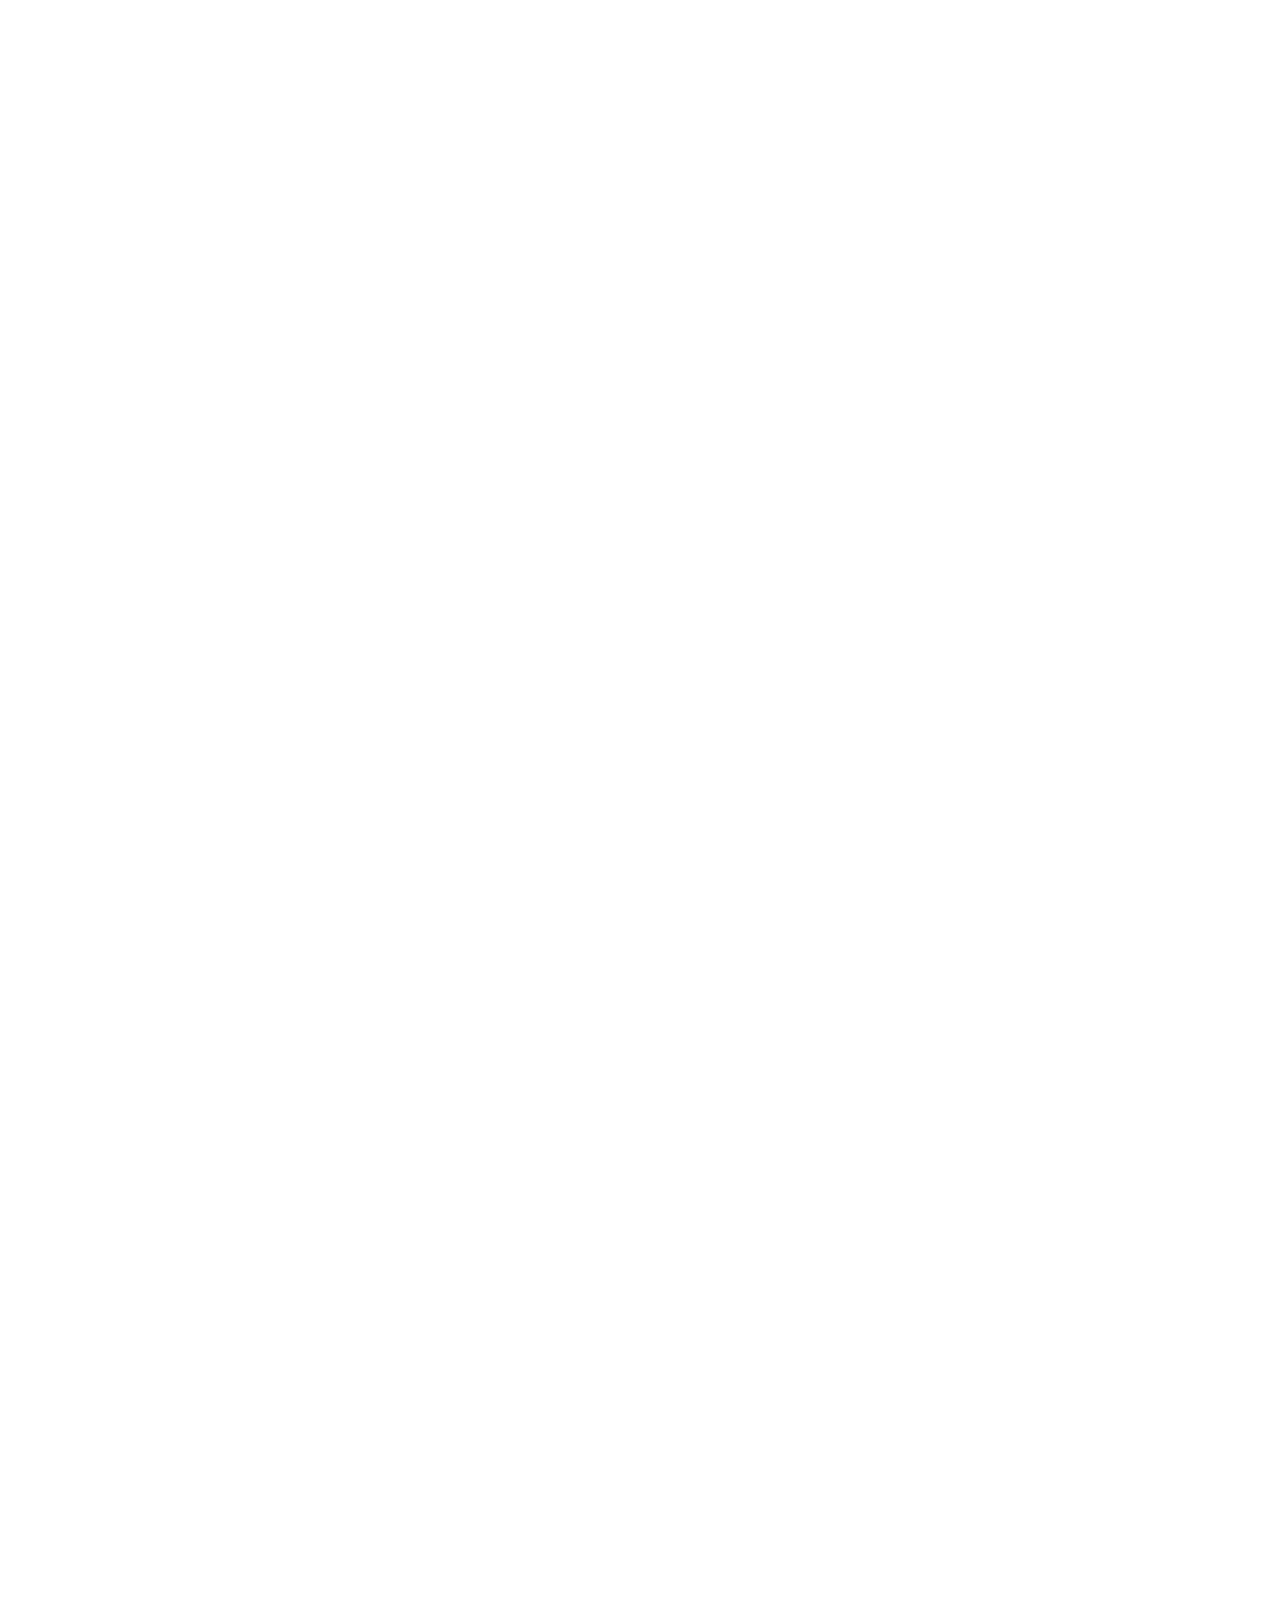
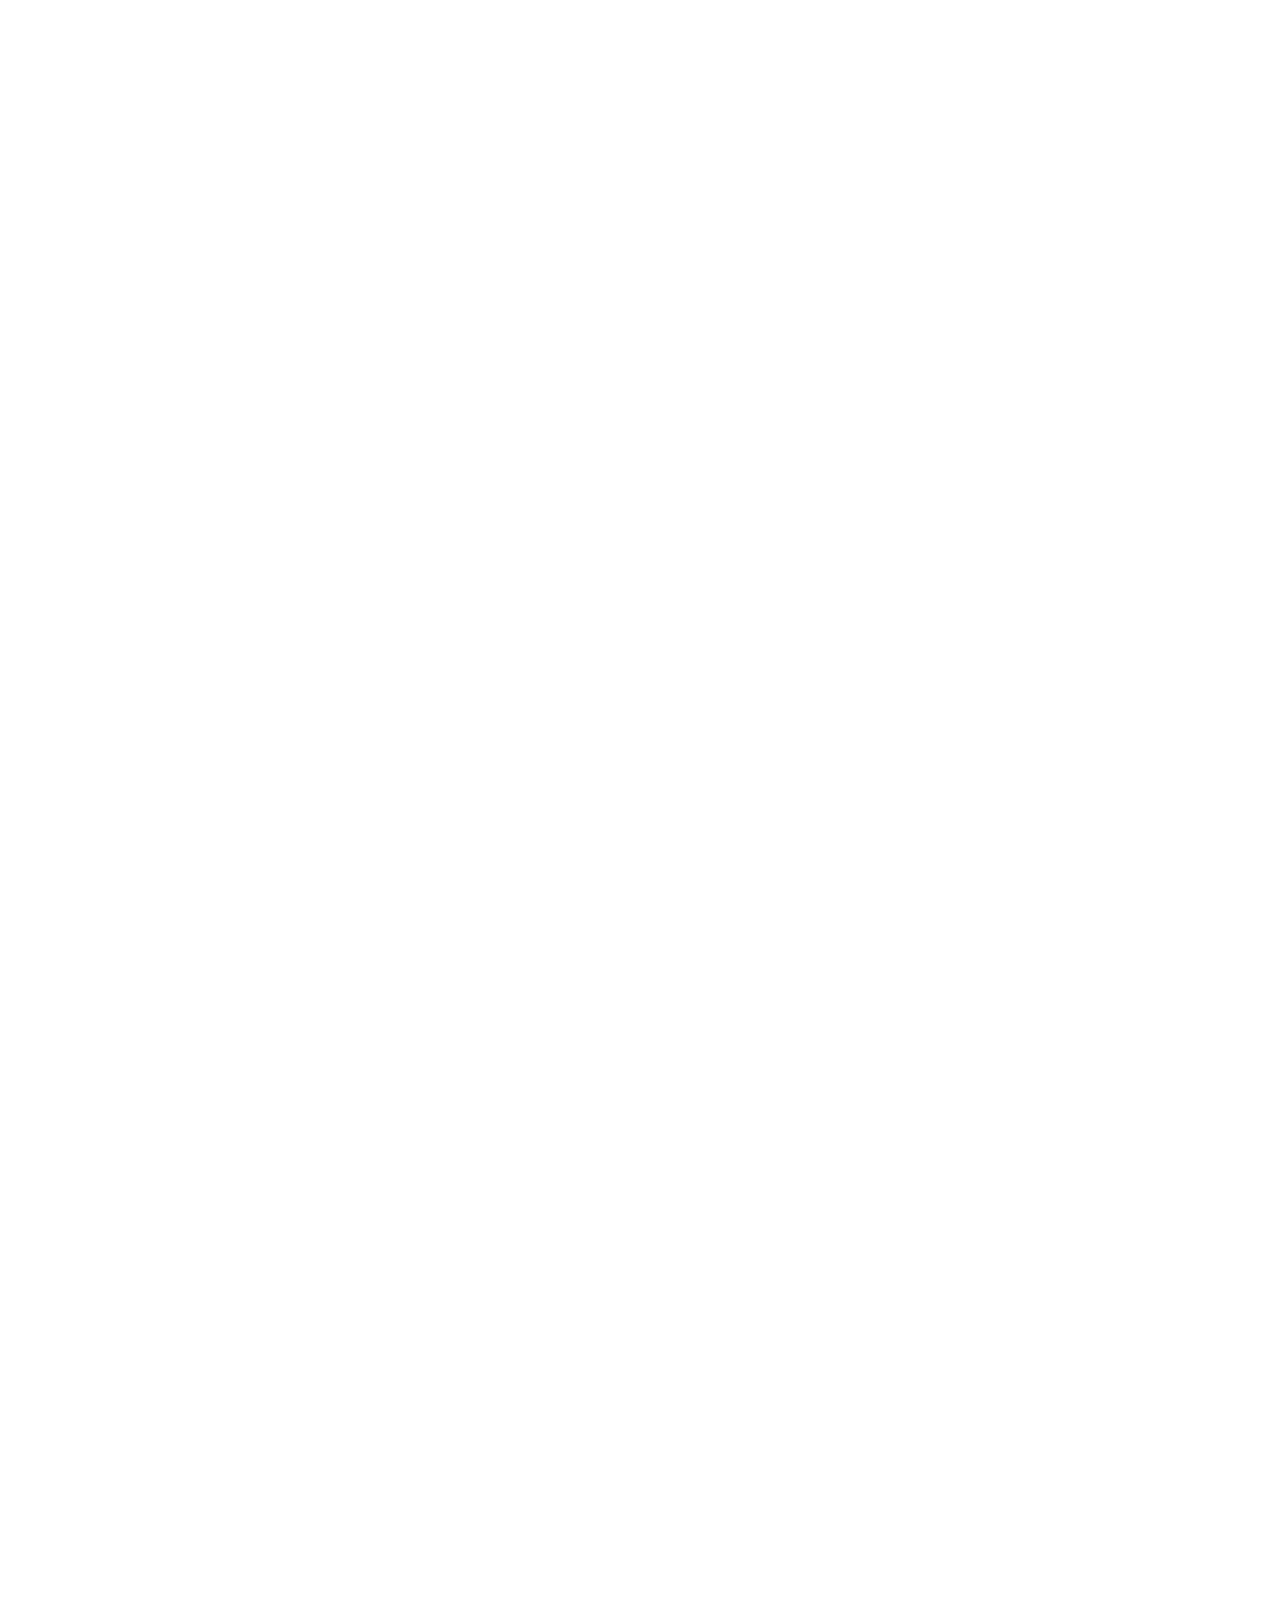
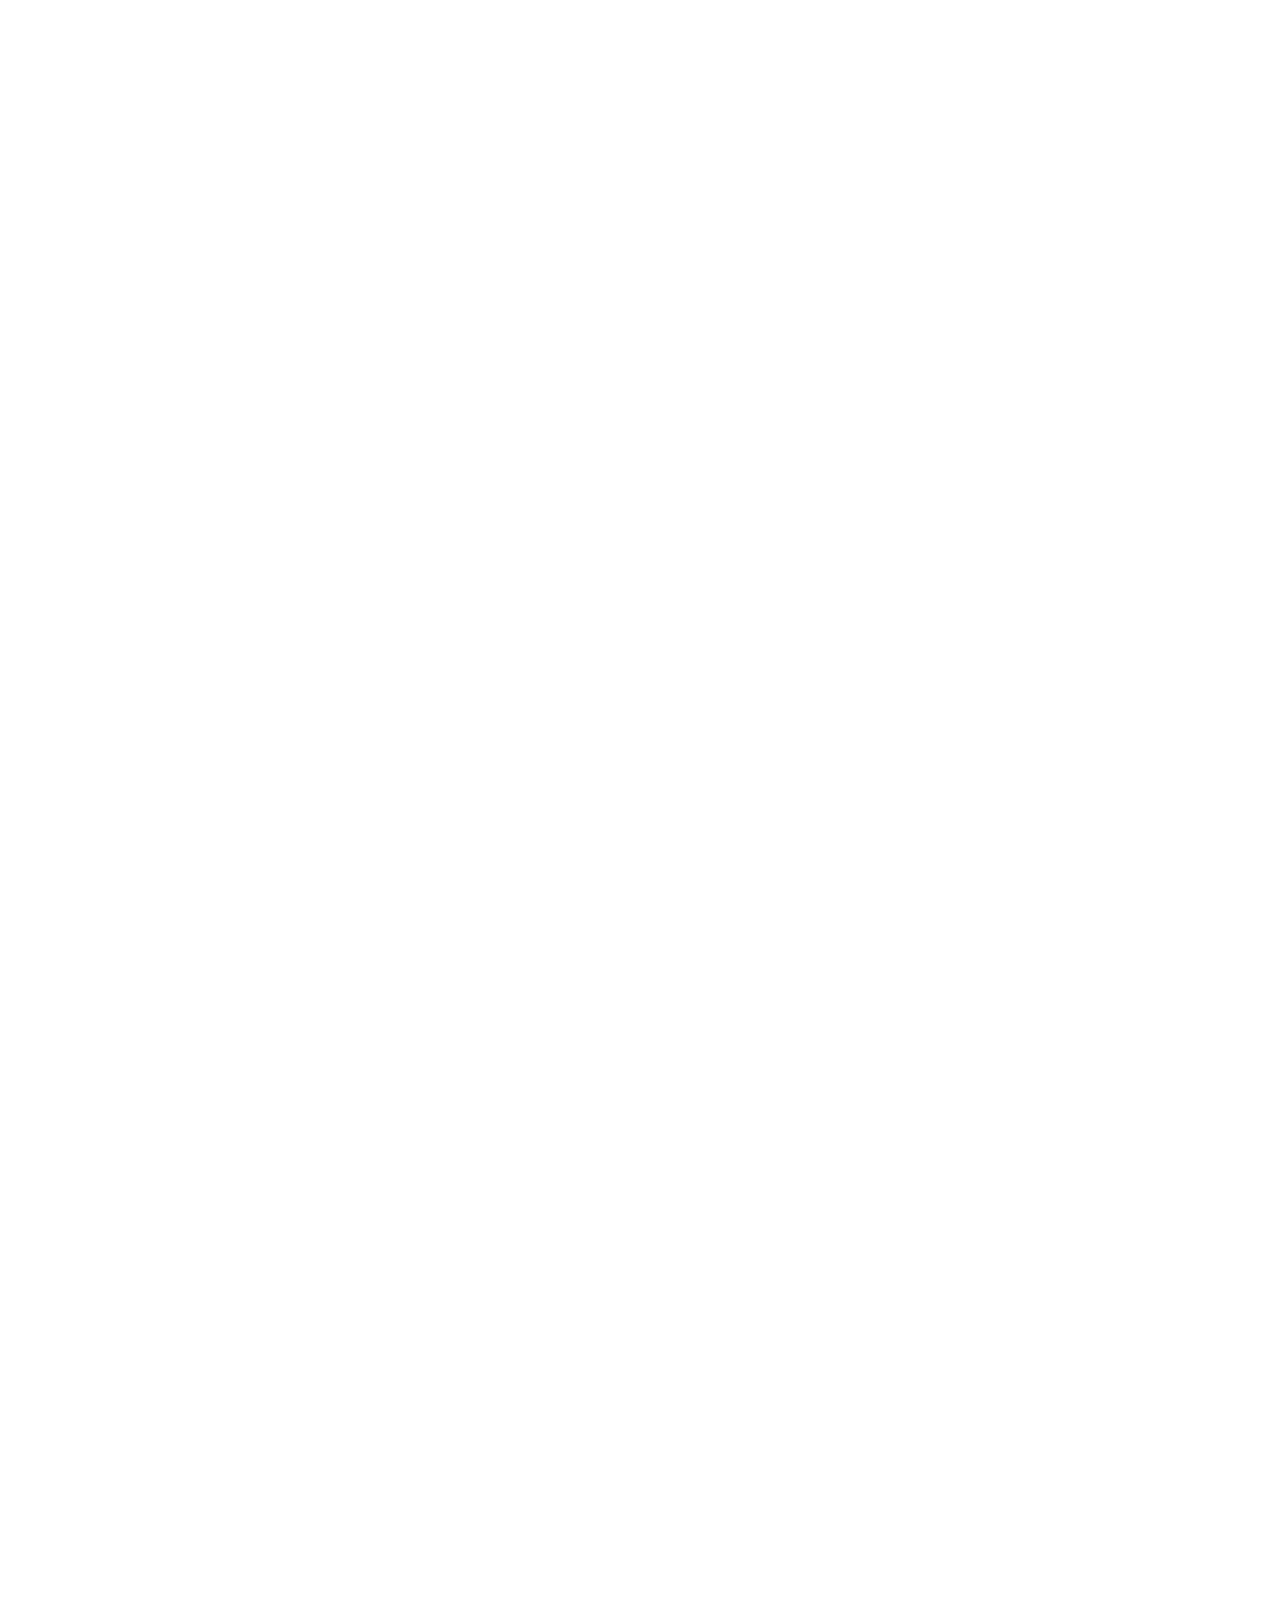
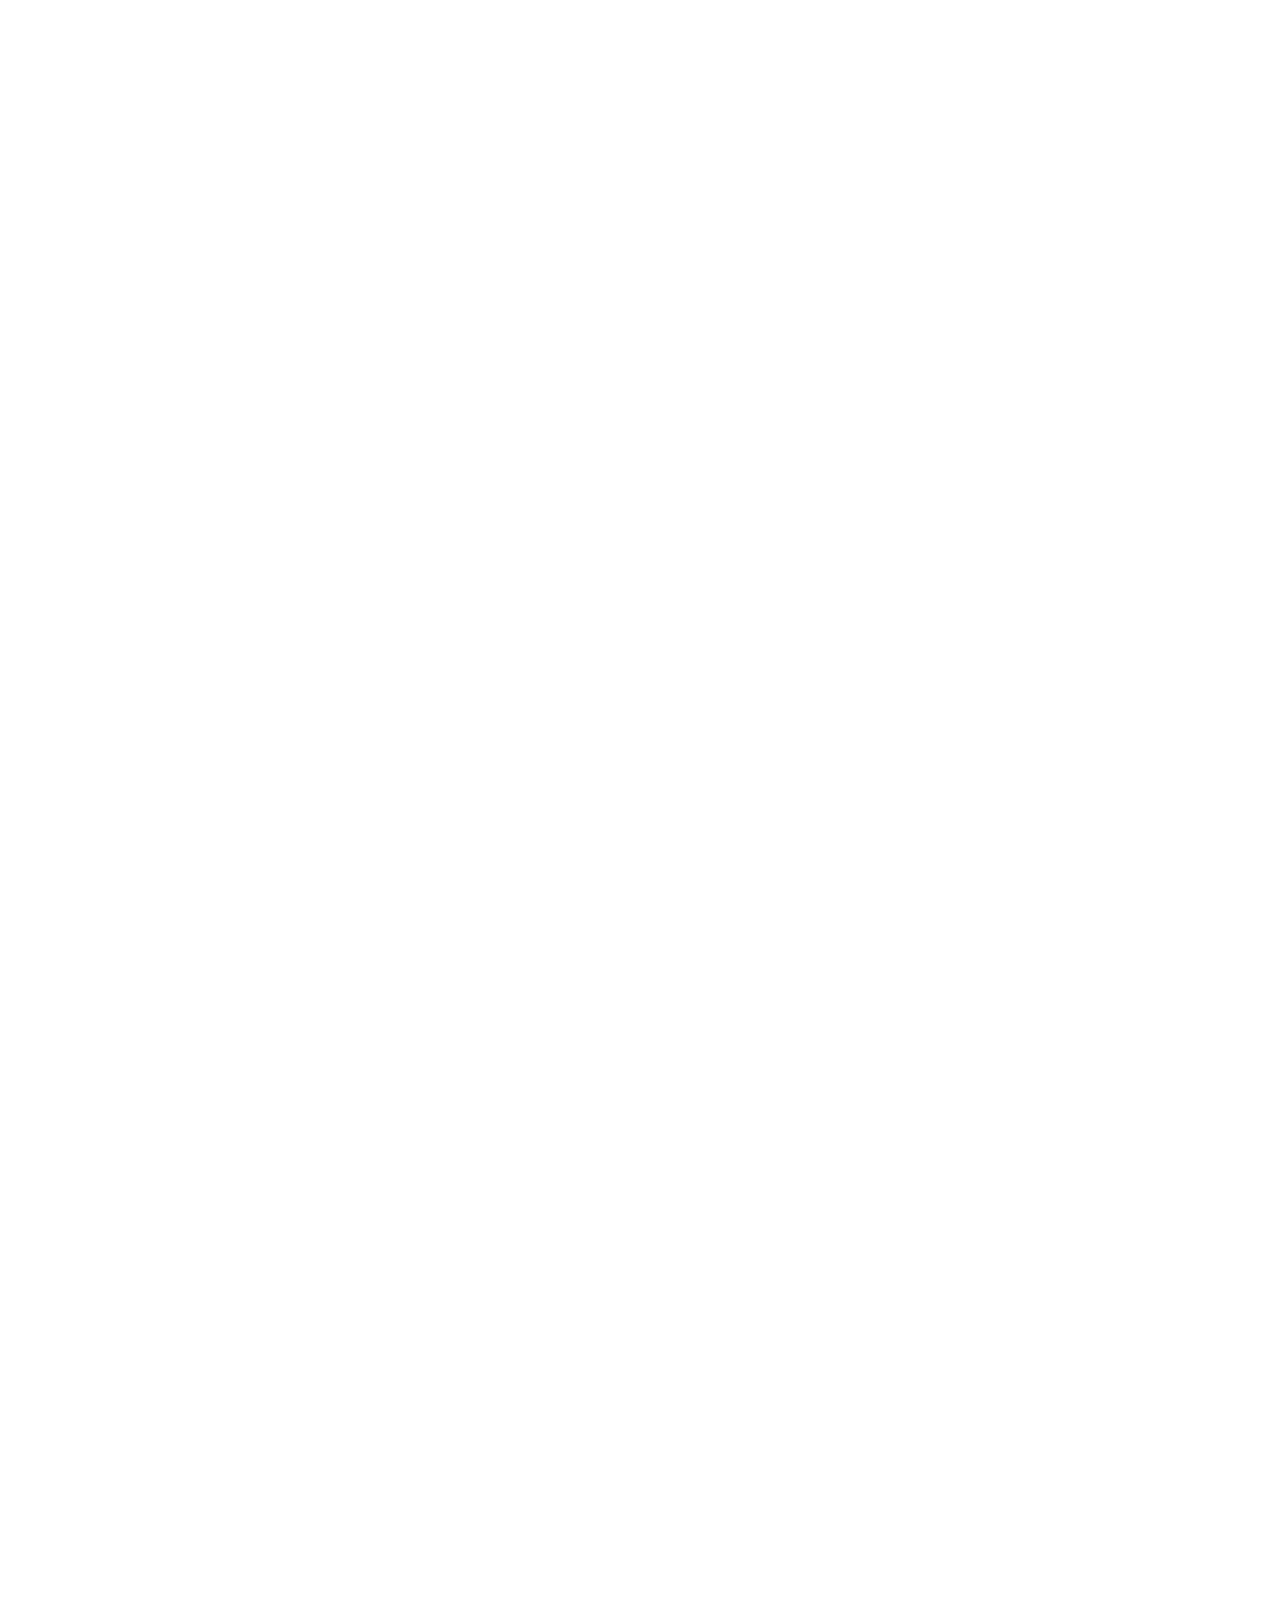
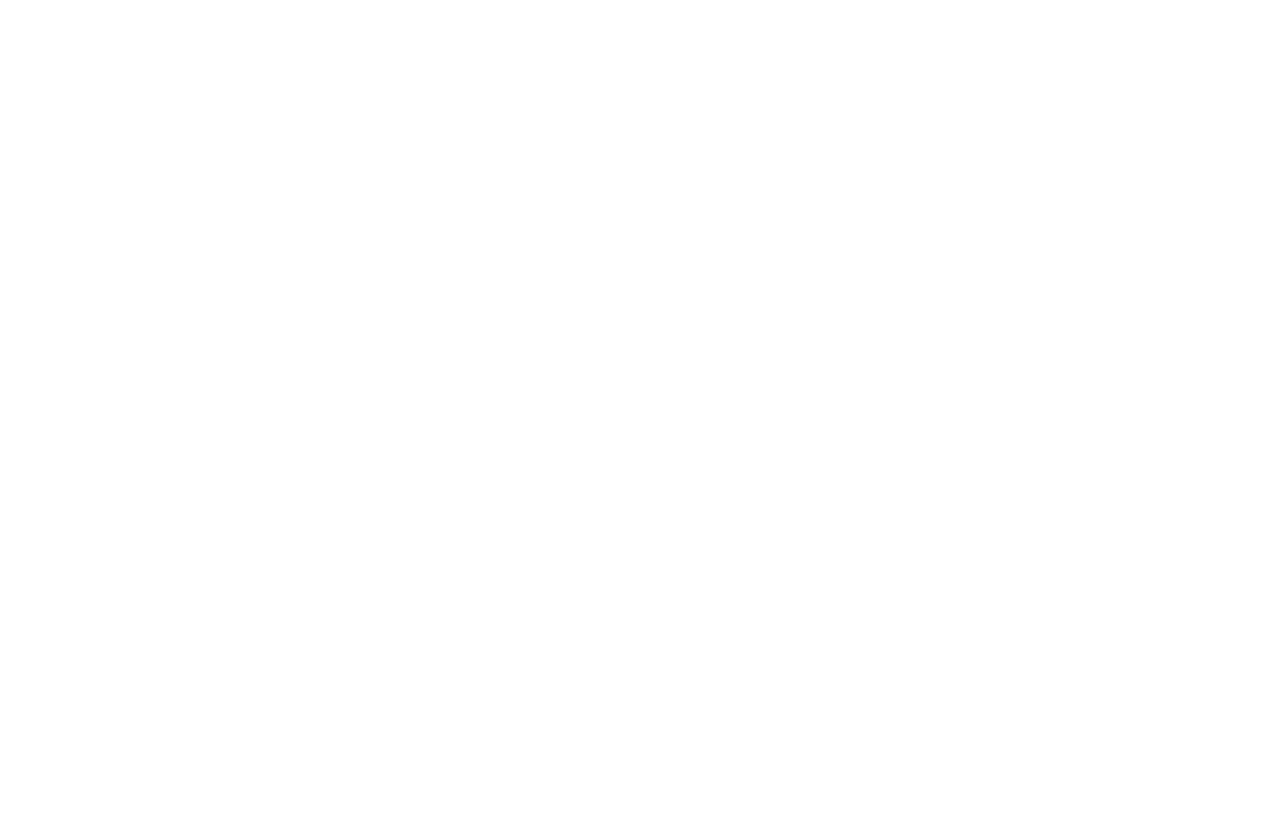
==== commit 69e301e0: "updated logo, php and html updates, 404 updates" ====
--- a/op-tr-blank-dark.html
+++ b/op-tr-blank-dark.html
@@ -59,19 +59,18 @@
 
 			<div class="widget widget_links clearfix">
 
-				<h4>About Canvas</h4>
+				<h4>About Me</h4>
 
 				<div style="font-size: 14px; line-height: 1.7;">
-					<address style="line-height: 1.7;">
+					<!--<address style="line-height: 1.7;">
 						795 Folsom Ave, Suite 600<br>
 						San Francisco, CA 94107<br>
-					</address>
+					</address>-->
 
 					<div class="clear topmargin-sm"></div>
 
-					<abbr title="Phone Number">Phone:</abbr> (91) 8547 632521<br>
-					<abbr title="Fax">Fax:</abbr> (91) 11 4752 1433<br>
-					<abbr title="Email Address">Email:</abbr> info@canvas.com
+					<abbr title="Phone Number">Phone:</abbr> (212) three-nine-zero 1711<br>
+					<abbr title="Email Address">Email:</abbr> es [at] eddiedsitt.com
 				</div>
 
 			</div>
@@ -92,30 +91,30 @@
 					<i class="icon-github"></i>
 					<i class="icon-github"></i>
 				</a>
-				<a href="#" class="social-icon si-small si-colored si-pinterest" title="Pinterest">
+				<!--<a href="#" class="social-icon si-small si-colored si-pinterest" title="Pinterest">
 					<i class="icon-pinterest"></i>
 					<i class="icon-pinterest"></i>
 				</a>
 				<a href="#" class="social-icon si-small si-colored si-forrst" title="Forrst">
 					<i class="icon-forrst"></i>
 					<i class="icon-forrst"></i>
-				</a>
+				</a>-->
 				<a href="#" class="social-icon si-small si-colored si-linkedin" title="LinkedIn">
 					<i class="icon-linkedin"></i>
 					<i class="icon-linkedin"></i>
 				</a>
-				<a href="#" class="social-icon si-small si-colored si-gplus" title="Google Plus">
+				<!--<a href="#" class="social-icon si-small si-colored si-gplus" title="Google Plus">
 					<i class="icon-gplus"></i>
 					<i class="icon-gplus"></i>
-				</a>
+				</a>-->
 				<a href="#" class="social-icon si-small si-colored si-instagram" title="Instagram">
 					<i class="icon-instagram"></i>
 					<i class="icon-instagram"></i>
 				</a>
-				<a href="#" class="social-icon si-small si-colored si-flickr" title="Flickr">
+				<!--<a href="#" class="social-icon si-small si-colored si-flickr" title="Flickr">
 					<i class="icon-flickr"></i>
 					<i class="icon-flickr"></i>
-				</a>
+				</a>-->
 				<a href="#" class="social-icon si-small si-colored si-skype" title="Skype">
 					<i class="icon-skype"></i>
 					<i class="icon-skype"></i>
@@ -206,11 +205,11 @@
 
 					<div class="container clearfix">
 
-						<h2 class="divcenter bottommargin font-body" style="max-width: 700px; font-size: 40px;">A digital web studio creating stunning &amp; engaging online experiences</h2>
+						<h2 class="divcenter bottommargin font-body" style="max-width: 700px; font-size: 40px;">A self-motivated full-stack developer with the ambition to change the web as we know it</h2>
 
 						<p class="lead divcenter bottommargin" style="max-width: 800px;">Ford Foundation reduce child mortality fight against oppression refugee disruption pursue these aspirations effect. Free-speech Nelson Mandela change liberal; challenges of our times sustainability institutions.</p>
 
-						<p class="bottommargin" style="font-size: 16px;"><a href="#" data-scrollto="#section-services" data-easing="easeInOutExpo" data-speed="1250" data-offset="70" class="more-link">Learn more <i class="icon-angle-right"></i></a></p>
+						<p class="bottommargin" style="font-size: 16px;"><a href="#" data-scrollto="#section-contact" data-easing="easeInOutExpo" data-speed="1250" data-offset="70" class="more-link">Drop a line<i class="icon-angle-right"></i></a></p>
 
 						<div class="clear"></div>
 
@@ -277,16 +276,10 @@
 								</a>
 								<div class="portfolio-overlay">
 									<div class="portfolio-desc">
-										<h3>Software Engineer /Full-Stack Developer <br>October 2014 – Present</h3>
-										<span>		             		
-                                            <ul>
-<li>Resolve bugs and implement updates to consumerreports.org, a website  with 3 million annual subscribers</li>
-<li>Conduct maintenance on development and production Linux-based servers to ensure a consistent user experience</li>
-<li>Spearheaded the implementation of the complete front-end and back-end redesign for the websites search functionality</li>
-<li>Adjusted Oracle Endeca server configurations to produce optimal search results for queries such as ‘iPad’ and ‘baby food’</li>
-<li>Assist in Maintaining the many different development and production Linux-based servers</li>
-<li>Use HTML, Javascript, CSS, Apache Velocity, XML, Java & Python to manage different components in Adobe CQ and Pipeline code bases; serve as the administrator for the company’s Github account</li></ul>
-</span>
+                                        <h2>Consumer Reports</h2>
+										<h3>Software Engineer /Full-Stack Developer </h3>
+                                        <span>October 2014 – Present</span>
+										
 									</div>
 								</div>
 							</div>
@@ -299,8 +292,9 @@
 								</a>
 								<div class="portfolio-overlay">
 									<div class="portfolio-desc">
-										<h3><a href="#">The Cooper Union</a></h3>
-										<span><a href="#">Illustrations</a></span>
+                                        <h2>The Cooper Union</h2>
+										<h3>Summer Electrical Engineering Internship</h3>
+                                        <span>July 2009 - August 2009</span>
 									</div>
 								</div>
 							</div>
@@ -313,8 +307,9 @@
 								</a>
 								<div class="portfolio-overlay">
 									<div class="portfolio-desc">
-										<h3><a href="#">Yubitech Technologies</a></h3>
-										<span><a href="#">Graphics</a>, <a href="#">UI Elements</a></span>
+                                        <h2>Yubitech Technologies</h2>
+										<h3>Summer Android Application Development Internship</h3>
+                                        <span>June 2011 - July 2011</span>
 									</div>
 								</div>
 							</div>
@@ -327,8 +322,9 @@
 								</a>
 								<div class="portfolio-overlay">
 									<div class="portfolio-desc">
-										<h3><a href="#">NYU Polytechnic School of Engineering</a></h3>
-										<span><a href="#">Media</a>, <a href="#">Icons</a></span>
+                                        <h2>NYU Wireless WITest Lab</h2>
+										<h3>Part-time Assistant Programmer</h3>
+                                        <span>October 2012 – May 2014</span>
 									</div>
 								</div>
 							</div>
@@ -341,8 +337,9 @@
 								</a>
 								<div class="portfolio-overlay">
 									<div class="portfolio-desc">
-										<h3><a href="#">Tabush Consulting Group</a></h3>
-										<span><a href="#">UI Elements</a>, <a href="#">Media</a></span>
+                                        <h2>Tabush Consulting Group</h2>
+										<h3>Technical Assistance Internship</h3>
+										<span>April 2010 – August 2010</span>
 									</div>
 								</div>
 							</div>
@@ -355,8 +352,9 @@
 								</a>
 								<div class="portfolio-overlay">
 									<div class="portfolio-desc">
-										<h3><a href="#">Technion - Israel Institute of Technology</a></h3>
-										<span><a href="#">Media</a>, <a href="#">Icons</a></span>
+                                        <h2>Technion - Israel Institute of Technology</h2>
+										<h3>Summer Enrichment Program in Programming</h3>
+										<span>August 2009</span>
 									</div>
 								</div>
 							</div>
@@ -369,8 +367,9 @@
 								</a>
 								<div class="portfolio-overlay">
 									<div class="portfolio-desc">
-										<h3><a href="#">Backpack Contents</a></h3>
-										<span><a href="#">UI Elements</a>, <a href="#">Icons</a></span>
+                                        <h2>The Sephardic Food Fund</h2>
+										<h3>Part Time Lead Website Administrator</h3>
+										<span>October 2012 - Present</span>
 									</div>
 								</div>
 							</div>
@@ -421,10 +420,11 @@
 					<div class="common-height clearfix">
 
 						<!--<div class="col-md-4 hidden-xs" style="background: url('images/services/main-bg.jpg') center center no-repeat; background-size: cover;"></div>-->
+                        <!-- http://devicon.fr/ -->
 						<div class="col-md-12">
 							<div class="max-height">
 								<div class="row common-height grid-border clearfix">
-									<div class="col-md-2 col-sm-4 col-padding">
+									<div class="col-md-2 col-sm-4 col-xs-6 col-padding">
 										<div class="feature-box fbox-center fbox-dark fbox-plain fbox-small nobottomborder">
 											<div class="fbox-icon">
 												<a href="#"><i class="devicon-python-plain"></i></a>
@@ -432,7 +432,7 @@
 											<h3>Python</h3>
 										</div>
 									</div>
-									<div class="col-md-2 col-sm-6 col-padding">
+									<div class="col-md-2 col-sm-4 col-xs-6 col-padding">
 										<div class="feature-box fbox-center fbox-dark fbox-plain fbox-small nobottomborder">
 											<div class="fbox-icon">
 												<a href="#"><i class="devicon-cplusplus-plain"></i></a>
@@ -440,7 +440,7 @@
 											<h3>C++</h3>
 										</div>
 									</div>
-									<div class="col-md-2 col-sm-6 col-padding">
+									<div class="col-md-2 col-sm-4 col-xs-6 col-padding">
 										<div class="feature-box fbox-center fbox-dark fbox-plain fbox-small nobottomborder">
 											<div class="fbox-icon">
 												<a href="#"><i class="devicon-java-plain-wordmark"></i></a>
@@ -448,7 +448,7 @@
 											<h3>Java</h3>
 										</div>
 									</div>
-									<div class="col-md-2 col-sm-6 col-padding">
+									<div class="col-md-2 col-sm-4 col-xs-6 col-padding">
 										<div class="feature-box fbox-center fbox-dark fbox-plain fbox-small nobottomborder">
 											<div class="fbox-icon">
 												<a href="#"><i class="devicon-php-plain"></i></a>
@@ -456,15 +456,15 @@
 											<h3>PHP</h3>
 										</div>
 									</div>
-									<div class="col-md-2 col-sm-6 col-padding">
-										<div class="feature-box fbox-center fbox-dark fbox-plain fbox-small nobottomborder">
-											<div class="fbox-icon">
-												<a href="#"><i class="devicon-apache-plain-wordmark"></i></a>
+									<div class="col-md-2 col-sm-4 col-xs-6 col-padding">
+										<div class="feature-box fbox-center fbox-dark fbox-plain fbox-small nobottomborder">
+											<div class="fbox-icon">
+												<a href="#"><i class="devicon-apache-plain"></i></a>
 											</div>
 											<h3>Apache</h3>
 										</div>
 									</div>
-                                    <div class="col-md-2 col-sm-6 col-padding">
+                                    <div class="col-md-2 col-sm-4 col-xs-6 col-padding">
 										<div class="feature-box fbox-center fbox-dark fbox-plain fbox-small nobottomborder">
 											<div class="fbox-icon">
 												<a href="#"><i class="devicon-android-plain"></i></a>
@@ -472,7 +472,7 @@
 											<h3>Android</h3>
 										</div>
 									</div>
-									<div class="col-md-2 col-sm-6 col-padding">
+									<div class="col-md-2 col-sm-4 col-xs-6 col-padding">
 										<div class="feature-box fbox-center fbox-dark fbox-plain fbox-small nobottomborder">
 											<div class="fbox-icon">
 												<a href="#"><i class="devicon-html5-plain-wordmark"></i></a>
@@ -480,7 +480,7 @@
 											<h3>HTML5</h3>
 										</div>
 									</div>
-                                    <div class="col-md-2 col-sm-6 col-padding">
+                                    <div class="col-md-2 col-sm-4 col-xs-6 col-padding">
 										<div class="feature-box fbox-center fbox-dark fbox-plain fbox-small nobottomborder">
 											<div class="fbox-icon">
 												<a href="#"><i class="devicon-css3-plain-wordmark"></i></a>
@@ -488,7 +488,7 @@
 											<h3>CSS3</h3>
 										</div>
 									</div>
-                                    <div class="col-md-2 col-sm-6 col-padding">
+                                    <div class="col-md-2 col-sm-4 col-xs-6 col-padding">
 										<div class="feature-box fbox-center fbox-dark fbox-plain fbox-small nobottomborder">
 											<div class="fbox-icon">
 												<a href="#"><i class="devicon-javascript-plain"></i></a>
@@ -496,7 +496,7 @@
 											<h3>Javascript</h3>
 										</div>
 									</div>
-                                    <div class="col-md-2 col-sm-6 col-padding">
+                                    <div class="col-md-2 col-sm-4 col-xs-6 col-padding">
 										<div class="feature-box fbox-center fbox-dark fbox-plain fbox-small nobottomborder">
 											<div class="fbox-icon">
 												<a href="#"><i class="devicon-angularjs-plain"></i></a>
@@ -504,7 +504,7 @@
 											<h3>AngularJS</h3>
 										</div>
 									</div>
-                                    <div class="col-md-2 col-sm-6 col-padding">
+                                    <div class="col-md-2 col-sm-4 col-xs-6 col-padding">
 										<div class="feature-box fbox-center fbox-dark fbox-plain fbox-small nobottomborder">
 											<div class="fbox-icon">
 												<a href="#"><i class="devicon-backbonejs-plain"></i></a>
@@ -512,7 +512,7 @@
 											<h3>BackboneJS</h3>
 										</div>
 									</div>
-                                    <div class="col-md-2 col-sm-6 col-padding">
+                                    <div class="col-md-2 col-sm-4 col-xs-6 col-padding">
 										<div class="feature-box fbox-center fbox-dark fbox-plain fbox-small nobottomborder">
 											<div class="fbox-icon">
 												<a href="#"><i class="devicon-bootstrap-plain"></i></a>
@@ -520,7 +520,7 @@
 											<h3>Bootstrap</h3>
 										</div>
 									</div>
-                                    <div class="col-md-2 col-sm-6 col-padding">
+                                    <div class="col-md-2 col-sm-4 col-xs-6 col-padding">
 										<div class="feature-box fbox-center fbox-dark fbox-plain fbox-small nobottomborder">
 											<div class="fbox-icon">
 												<a href="#"><i class="devicon-jquery-plain"></i></a>
@@ -528,7 +528,7 @@
 											<h3>jQuery</h3>
 										</div>
 									</div>
-                                    <div class="col-md-2 col-sm-6 col-padding">
+                                    <div class="col-md-2 col-sm-4 col-xs-6 col-padding">
 										<div class="feature-box fbox-center fbox-dark fbox-plain fbox-small nobottomborder">
 											<div class="fbox-icon">
 												<a href="#"><i class="devicon-nodejs-plain"></i></a>
@@ -536,7 +536,7 @@
 											<h3>NodeJS</h3>
 										</div>
 									</div>
-                                    <div class="col-md-2 col-sm-6 col-padding">
+                                    <div class="col-md-2 col-sm-4 col-xs-6 col-padding">
 										<div class="feature-box fbox-center fbox-dark fbox-plain fbox-small nobottomborder">
 											<div class="fbox-icon">
 												<a href="#"><i class="devicon-d3js-plain"></i></a>
@@ -544,7 +544,7 @@
 											<h3>D3JS</h3>
 										</div>
 									</div>
-                                    <div class="col-md-2 col-sm-6 col-padding">
+                                    <div class="col-md-2 col-sm-4 col-xs-6 col-padding">
 										<div class="feature-box fbox-center fbox-dark fbox-plain fbox-small nobottomborder">
 											<div class="fbox-icon">
 												<a href="#"><i class="devicon-jetbrains-plain"></i></a>
@@ -552,7 +552,7 @@
 											<h3>Jetbrains</h3>
 										</div>
 									</div>
-                                    <div class="col-md-2 col-sm-6 col-padding">
+                                    <div class="col-md-2 col-sm-4 col-xs-6 col-padding">
 										<div class="feature-box fbox-center fbox-dark fbox-plain fbox-small nobottomborder">
 											<div class="fbox-icon">
 												<a href="#"><i class="devicon-mysql-plain"></i></a>
@@ -560,7 +560,7 @@
 											<h3>MYSQL</h3>
 										</div>
 									</div>
-                                    <div class="col-md-2 col-sm-6 col-padding">
+                                    <div class="col-md-2 col-sm-4 col-xs-6 col-padding">
 										<div class="feature-box fbox-center fbox-dark fbox-plain fbox-small nobottomborder">
 											<div class="fbox-icon">
 												<a href="#"><i class="devicon-linux-plain"></i></a>
--- a/style.css
+++ b/style.css
@@ -4525,9 +4525,6 @@
 
 .portfolio-overlay .portfolio-desc span {
 	margin-top: 7px;
-    text-align: left;
-    list-style-type: circle;
-    margin-left: 20px;
 }
 
 .portfolio-overlay .portfolio-desc span a {
@@ -7415,9 +7412,9 @@
 }
 
 .feature-box.fbox-plain.fbox-small { padding-left: 42px; }
-
+/*
 .feature-box.fbox-plain.fbox-small .fbox-icon { width: 28px; }
-
+*/
 .feature-box.fbox-plain.fbox-small h3 {
 	font-size: 15px;
 	line-height: 26px;
@@ -7509,7 +7506,7 @@
 -----------------------------------------------------------------*/
 
 .feature-box.fbox-center.fbox-small .fbox-icon {
-	width: 64px;
+	/*width: 64px;*/
 	height: 64px;
 }
 
@@ -7524,7 +7521,7 @@
 
 .feature-box.fbox-center.fbox-small.fbox-border .fbox-icon i { line-height: 62px !important; }
 
-.feature-box.fbox-center.fbox-small.fbox-plain .fbox-icon i { font-size: 56px; }
+.feature-box.fbox-center.fbox-small.fbox-plain .fbox-icon i { font-size: 96px; }
 
 .feature-box.fbox-center.fbox-small.fbox-plain .fbox-icon img { height: 64px; }
 
--- a/onepage.css
+++ b/onepage.css
@@ -43,7 +43,10 @@
 	margin-bottom: -70px;
 }
 
-#header.full-header #logo { border-right: 0; }
+#header.full-header #logo { 
+    border-right: 0; 
+    font-family: 'Roboto', sans-serif !important;
+}
 
 #header.full-header #primary-menu > ul {
 	padding-right: 0;
